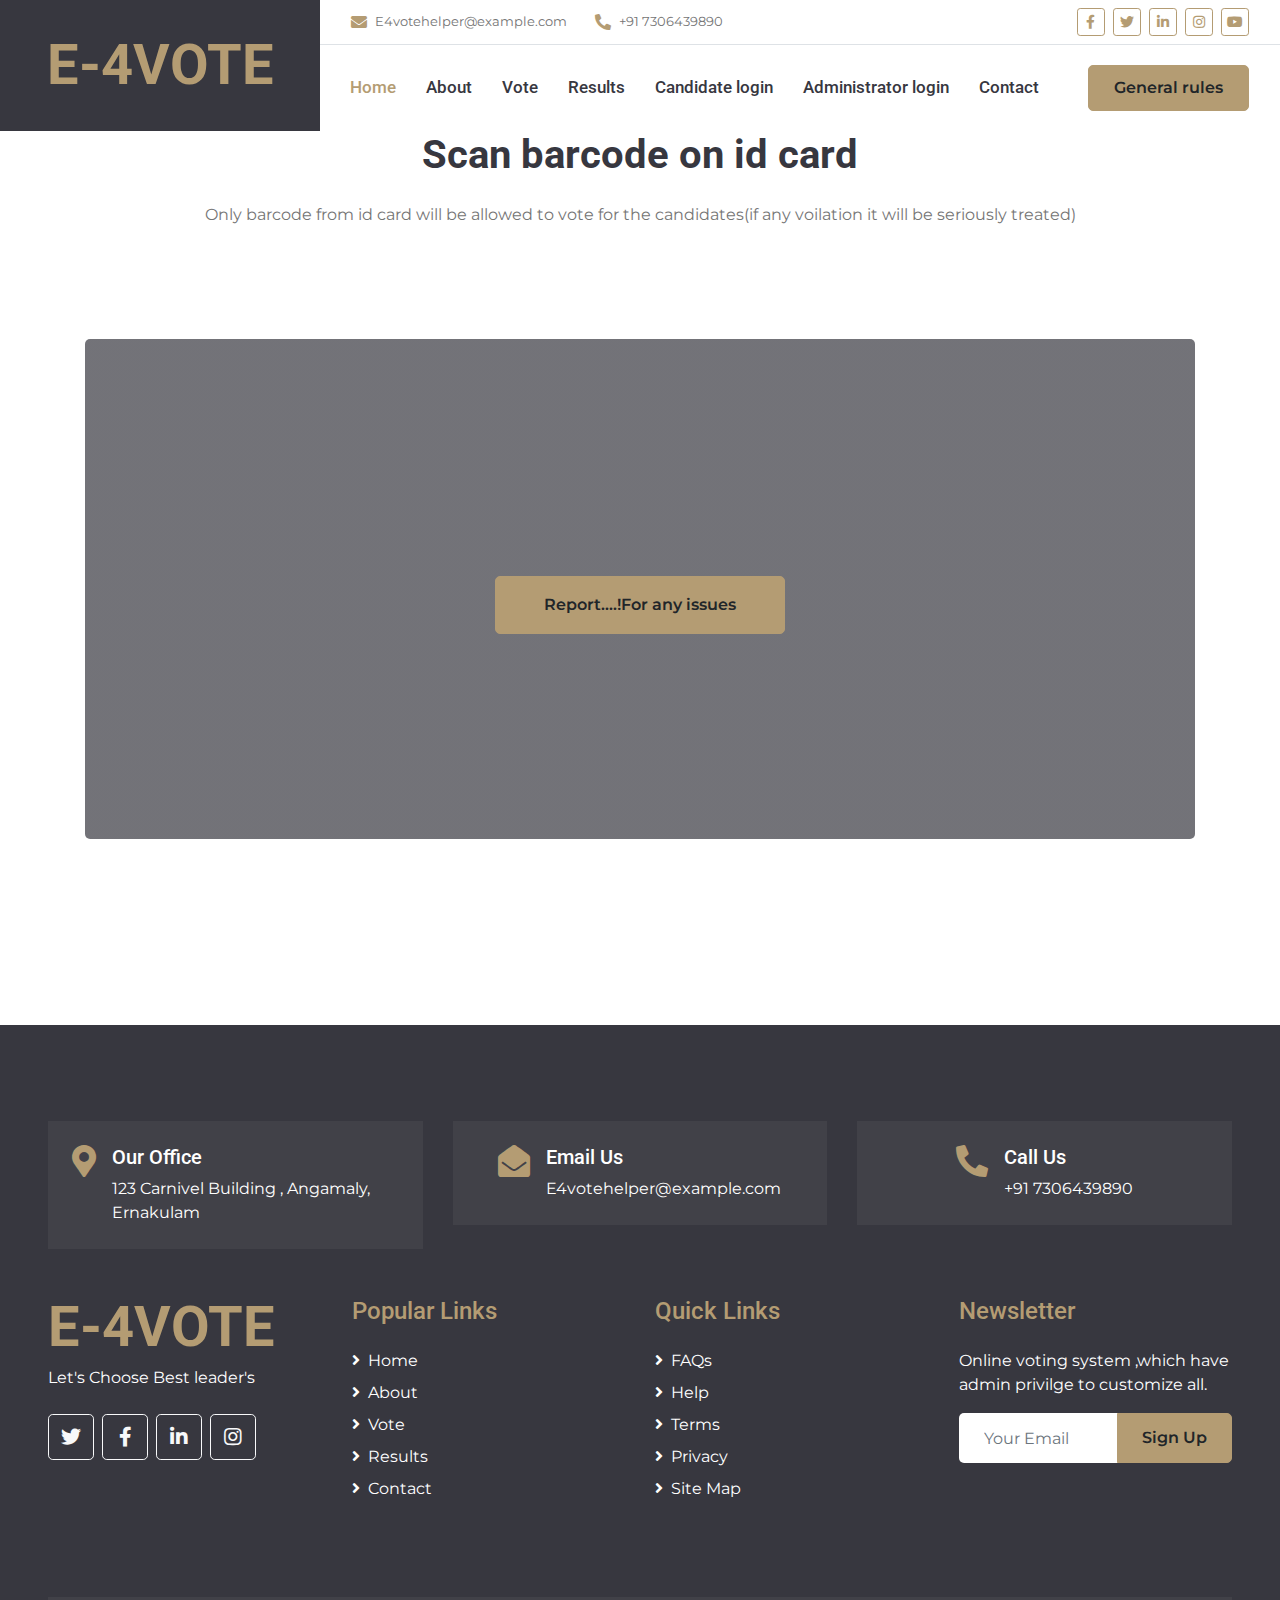
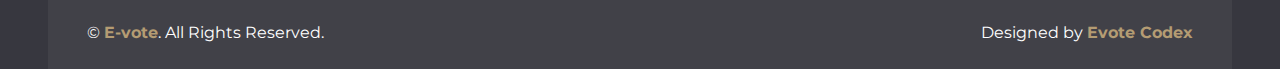
==== cammodule.html @ 7bd889c4 "latest" ====
<!DOCTYPE html>
<html lang="en">

<head>
    <meta charset="utf-8">
    <title>E-4vote -  online election center for election</title>
    <meta content="width=device-width, initial-scale=1.0" name="viewport">
    <meta content="Free HTML Templates" name="keywords">
    <meta content="Free HTML Templates" name="description">

    <!-- Favicon -->
    <link href="img/favicon.ico" rel="icon">

    <!-- Google Web Fonts -->
    <link rel="preconnect" href="https://fonts.gstatic.com">
    <link href="https://fonts.googleapis.com/css2?family=Montserrat:wght@400;600&family=Roboto:wght@300;500;700&display=swap" rel="stylesheet"> 

    <!-- Font Awesome -->
    <link href="https://cdnjs.cloudflare.com/ajax/libs/font-awesome/5.10.0/css/all.min.css" rel="stylesheet">

    <!-- Libraries Stylesheet -->
    <link href="lib/owlcarousel/assets/owl.carousel.min.css" rel="stylesheet">
    <link href="lib/tempusdominus/css/tempusdominus-bootstrap-4.min.css" rel="stylesheet" />

    <!-- Customized Bootstrap Stylesheet -->
    <link href="css/style.css" rel="stylesheet">
    <!-- Cam Module -->




</head>

<body>
    <!-- Header Start -->
    <div class="container-fluid">
        <div class="row">
            <div class="col-lg-3 bg-secondary d-none d-lg-block">
                <a href="index.html" class="navbar-brand w-100 h-100 m-0 p-0 d-flex align-items-center justify-content-center">
                    <h1 class="m-0 display-4 text-primary text-uppercase">E-4vote</h1>
                </a>    
            </div>
            <div class="col-lg-9">
                <div class="row bg-white border-bottom d-none d-lg-flex">
                    <div class="col-lg-7 text-left">
                        <div class="h-100 d-inline-flex align-items-center py-2 px-3">
                            <i class="fa fa-envelope text-primary mr-2"></i>
                            <small>E4votehelper@example.com</small>
                        </div>
                        <div class="h-100 d-inline-flex align-items-center py-2 px-2">
                            <i class="fa fa-phone-alt text-primary mr-2"></i>
                            <small>+91 7306439890</small>
                        </div>
                    </div>
                    <div class="col-lg-5 text-right">
                        <div class="d-inline-flex align-items-center p-2">
                            <a class="btn btn-sm btn-outline-primary btn-sm-square mr-2" href="www.facebook.com">
                                <i class="fab fa-facebook-f"></i>
                            </a>
                            <a class="btn btn-sm btn-outline-primary btn-sm-square mr-2" href="www.twitter.com">
                                <i class="fab fa-twitter"></i>
                            </a>
                            <a class="btn btn-sm btn-outline-primary btn-sm-square mr-2" href="www.linkedin.com">
                                <i class="fab fa-linkedin-in"></i>
                            </a>
                            <a class="btn btn-sm btn-outline-primary btn-sm-square mr-2" href="www.instagram.com">
                                <i class="fab fa-instagram"></i>
                            </a>
                            <a class="btn btn-sm btn-outline-primary btn-sm-square mr-2" href="www.youtube.com">
                                <i class="fab fa-youtube"></i>
                            </a>
                        </div>
                    </div>
                </div>
                <nav class="navbar navbar-expand-lg bg-white navbar-light p-0">
                    <a href="index.html" class="navbar-brand d-block d-lg-none">
                        <h1 class="m-0 display-4 text-primary text-uppercase">E-4vote</h1>
                    </a>
                    <button type="button" class="navbar-toggler" data-toggle="collapse" data-target="#navbarCollapse">
                        <span class="navbar-toggler-icon"></span>
                    </button>
                    <div class="collapse navbar-collapse justify-content-between" id="navbarCollapse">
                        <div class="navbar-nav mr-auto py-0">
                            <a href="index.html" class="nav-item nav-link active">Home</a>
                            <a href="about.html" class="nav-item nav-link">About</a>
                            <a href="service.html" class="nav-item nav-link">Vote</a>
                            <a href="team.html" class="nav-item nav-link">Results</a>
                            <a href="candidate_login.php" class="nav-item nav-link">Candidate login</a>
                            <a href="administrator_login.php" class="nav-item nav-link">Administrator login</a>
                            <a href="contact.html" class="nav-item nav-link">Contact</a>
                        </div>
                        <a href="" class="btn btn-primary mr-3 d-none d-lg-block">General rules</a>
                    </div>
                </nav>
            </div>
        </div>
    </div>
    <!-- Header End -->
    <!-- scan barcode -->
    <center><h1 class="mb-4">Scan barcode on id card </h1>
    <p>Only barcode from id card will be allowed to vote for the candidates(if any voilation it will be seriously treated)</p>
    </center>
    <!-- Scan Barcode -->
    <!-- cam module begin --> 
    <center>

    <div style="width: 500px" id="reader"></div>
    <!-- cam module end -->
    <!-- Action Start -->
    <div class="container-fluid py-5">
        <div class="container py-5">
            <div class="bg-action rounded" style="height: 500px;">
                <div class="row h-100 align-items-center justify-content-center">
                    <div class="col-lg-7 text-center">
                        <h1 class="text-white mb-4"></h1>
                        <a class="btn btn-primary py-3 px-5 mt-2" href="#">Report....!For any issues</a>
                    </div>
                </div>
            </div>
        </div>
    </div>
</center>
    <!-- Action End -->


    
<!-- Footer Start -->
<div class="container-fluid bg-secondary text-white pt-5 px-sm-3 px-md-5" style="margin-top: 90px;">
    <div class="row mt-5">
        <div class="col-lg-4">
            <div class="d-flex justify-content-lg-center p-4" style="background: rgba(256, 256, 256, .05);">
                <i class="fa fa-2x fa-map-marker-alt text-primary"></i>
                <div class="ml-3">
                    <h5 class="text-white">Our Office</h5>
                    <p class="m-0">123 Carnivel Building , Angamaly, Ernakulam</p>
                </div>
            </div>
        </div>
        <div class="col-lg-4">
            <div class="d-flex justify-content-lg-center p-4" style="background: rgba(256, 256, 256, .05);">
                <i class="fa fa-2x fa-envelope-open text-primary"></i>
                <div class="ml-3">
                    <h5 class="text-white">Email Us</h5>
                    <p class="m-0">E4votehelper@example.com</p>
                </div>
            </div>
        </div>
        <div class="col-lg-4">
            <div class="d-flex justify-content-lg-center p-4" style="background: rgba(256, 256, 256, .05);">
                <i class="fa fa-2x fa-phone-alt text-primary"></i>
                <div class="ml-3">
                    <h5 class="text-white">Call Us</h5>
                    <p class="m-0">+91 7306439890</p>
                </div>
            </div>
        </div>
    </div>
    <div class="row pt-5">
        <div class="col-lg-3 col-md-6 mb-5">
            <a href="index.html" class="navbar-brand">
                <h1 class="m-0 mt-n2 display-4 text-primary text-uppercase">E-4vote</h1>
            </a>
            <p>Let's Choose Best leader's</p>
            <div class="d-flex justify-content-start mt-4">
                <a class="btn btn-lg btn-outline-light btn-lg-square mr-2" href="https://twitter.com/e_4vote?t=d_StMwhWQIcyE4raaI3HPA&s=08"><i class="fab fa-twitter"></i></a>
                <a class="btn btn-lg btn-outline-light btn-lg-square mr-2" href="https://www.facebook.com/profile.php?id=100084697125351"><i class="fab fa-facebook-f"></i></a>
                <a class="btn btn-lg btn-outline-light btn-lg-square mr-2" href="www.linkedin.com"><i class="fab fa-linkedin-in"></i></a>
                <a class="btn btn-lg btn-outline-light btn-lg-square" href="https://www.instagram.com/e_4vote?r=nametag"><i class="fab fa-instagram"></i></a>
            </div>
        </div>
        <div class="col-lg-3 col-md-6 mb-5">
            <h4 class="font-weight-semi-bold text-primary mb-4">Popular Links</h4>
            <div class="d-flex flex-column justify-content-start">
                <a class="text-white mb-2" href="index.html"><i class="fa fa-angle-right mr-2"></i>Home</a>
                <a class="text-white mb-2" href="about.html"><i class="fa fa-angle-right mr-2"></i>About</a>
                <a class="text-white mb-2" href="service.html"><i class="fa fa-angle-right mr-2"></i>Vote</a>
                <a class="text-white mb-2" href="team.html"><i class="fa fa-angle-right mr-2"></i>Results</a>
                <a class="text-white" href="contact.html"><i class="fa fa-angle-right mr-2"></i>Contact</a>
            </div>
        </div>
        <div class="col-lg-3 col-md-6 mb-5">
            <h4 class="font-weight-semi-bold text-primary mb-4">Quick Links</h4>
            <div class="d-flex flex-column justify-content-start">
                <a class="text-white mb-2" href="#"><i class="fa fa-angle-right mr-2"></i>FAQs</a>
                <a class="text-white mb-2" href="#"><i class="fa fa-angle-right mr-2"></i>Help</a>
                <a class="text-white mb-2" href="rules.html"><i class="fa fa-angle-right mr-2"></i>Terms</a>
                <a class="text-white mb-2" href="rules.html"><i class="fa fa-angle-right mr-2"></i>Privacy</a>
                <a class="text-white" href="#"><i class="fa fa-angle-right mr-2"></i>Site Map</a>
            </div>
        </div>
        <div class="col-lg-3 col-md-6 mb-5">
            <h4 class="font-weight-semi-bold text-primary mb-4">Newsletter</h4>
            <p>Online voting system ,which have admin privilge to customize all. </p>
            <div class="w-100">
                <div class="input-group">
                    <input type="text" class="form-control border-0" style="padding: 25px;" placeholder="Your Email">
                    <div class="input-group-append">
                        <button class="btn btn-primary px-4">Sign Up</button>
                    </div>
                </div>
            </div>
        </div>
    </div>
    <div class="row p-4 mt-5 mx-0" style="background: rgba(256, 256, 256, .05);">
        <div class="col-md-6 text-center text-md-left mb-3 mb-md-0">
            <p class="m-0 text-white">&copy; <a class="font-weight-bold" href="#">E-vote</a>. All Rights Reserved.</p>
        </div>
        <div class="col-md-6 text-center text-md-right">
            <p class="m-0 text-white">Designed by <a class="font-weight-bold" href="https://htmlcodex.com">Evote Codex</a></p>
        </div>
    </div>
</div>
<!-- Footer End -->

    <!-- Back to Top -->
    <a href="#" class="btn btn-primary px-3 back-to-top"><i class="fa fa-angle-double-up"></i></a>


    <!-- JavaScript Libraries -->
    <script src="https://code.jquery.com/jquery-3.4.1.min.js"></script>
    <script src="https://stackpath.bootstrapcdn.com/bootstrap/4.4.1/js/bootstrap.bundle.min.js"></script>
    <script src="lib/easing/easing.min.js"></script>
    <script src="lib/waypoints/waypoints.min.js"></script>
    <script src="lib/owlcarousel/owl.carousel.min.js"></script>
    <script src="lib/tempusdominus/js/moment.min.js"></script>
    <script src="lib/tempusdominus/js/moment-timezone.min.js"></script>
    <script src="lib/tempusdominus/js/tempusdominus-bootstrap-4.min.js"></script>

    <!-- Contact Javascript File -->
    <script src="mail/jqBootstrapValidation.min.js"></script>
    <script src="mail/contact.js"></script>

    <!-- Template Javascript -->
    <script src="js/camera.js"></script>
    <script src="js/main.js"></script>
    <script>
        
            function onScanSuccess(decodedText, decodedResult) {
                // Handle on success condition with the decoded text or result.
                console.log(`Scan result: ${decodedText}`, decodedResult);
                // conditions
                location.href = "voting_page.php?result="+decodedText+"";
            }

            var html5QrcodeScanner = new Html5QrcodeScanner(
                "reader", { fps: 10, qrbox: 250 });
            html5QrcodeScanner.render(onScanSuccess);

            
    </script>
    
</body>

</html>
---- css/style.css ----
/******* Bootstrap Theming ********/
/*!
 * Bootstrap v4.5.3 (https://getbootstrap.com/)
 * Copyright 2011-2020 The Bootstrap Authors
 * Copyright 2011-2020 Twitter, Inc.
 * Licensed under MIT (https://github.com/twbs/bootstrap/blob/main/LICENSE)
 */
:root {
  --blue: #007bff;
  --indigo: #6610f2;
  --purple: #6f42c1;
  --pink: #e83e8c;
  --red: #dc3545;
  --orange: #fd7e14;
  --yellow: #ffc107;
  --green: #28a745;
  --teal: #20c997;
  --cyan: #17a2b8;
  --white: #fff;
  --gray: #6c757d;
  --gray-dark: #343a40;
  --primary: #B49C73;
  --secondary: #37373F;
  --success: #28a745;
  --info: #17a2b8;
  --warning: #ffc107;
  --danger: #dc3545;
  --light: #f8f9fa;
  --dark: #343a40;
  --breakpoint-xs: 0;
  --breakpoint-sm: 576px;
  --breakpoint-md: 768px;
  --breakpoint-lg: 992px;
  --breakpoint-xl: 1200px;
  --font-family-sans-serif: "Montserrat", sans-serif;
  --font-family-monospace: SFMono-Regular, Menlo, Monaco, Consolas, "Liberation Mono", "Courier New", monospace;
}

*,
*::before,
*::after {
  box-sizing: border-box;
}

html {
  font-family: sans-serif;
  line-height: 1.15;
  -webkit-text-size-adjust: 100%;
  -webkit-tap-highlight-color: rgba(0, 0, 0, 0);
}

article, aside, figcaption, figure, footer, header, hgroup, main, nav, section {
  display: block;
}

body {
  margin: 0;
  font-family: "Montserrat", sans-serif;
  font-size: 1rem;
  font-weight: 400;
  line-height: 1.5;
  color: #757575;
  text-align: left;
  background-color: #fff;
}

[tabindex="-1"]:focus:not(:focus-visible) {
  outline: 0 !important;
}

hr {
  box-sizing: content-box;
  height: 0;
  overflow: visible;
}

h1, h2, h3, h4, h5, h6 {
  margin-top: 0;
  margin-bottom: 0.5rem;
}

p {
  margin-top: 0;
  margin-bottom: 1rem;
}

abbr[title],
abbr[data-original-title] {
  text-decoration: underline;
  text-decoration: underline dotted;
  cursor: help;
  border-bottom: 0;
  text-decoration-skip-ink: none;
}

address {
  margin-bottom: 1rem;
  font-style: normal;
  line-height: inherit;
}

ol,
ul,
dl {
  margin-top: 0;
  margin-bottom: 1rem;
}

ol ol,
ul ul,
ol ul,
ul ol {
  margin-bottom: 0;
}

dt {
  font-weight: 700;
}

dd {
  margin-bottom: .5rem;
  margin-left: 0;
}

blockquote {
  margin: 0 0 1rem;
}

b,
strong {
  font-weight: bolder;
}

small {
  font-size: 80%;
}

sub,
sup {
  position: relative;
  font-size: 75%;
  line-height: 0;
  vertical-align: baseline;
}

sub {
  bottom: -.25em;
}

sup {
  top: -.5em;
}

a {
  color: #B49C73;
  text-decoration: none;
  background-color: transparent;
}

a:hover {
  color: #8e764c;
  text-decoration: underline;
}

a:not([href]):not([class]) {
  color: inherit;
  text-decoration: none;
}

a:not([href]):not([class]):hover {
  color: inherit;
  text-decoration: none;
}

pre,
code,
kbd,
samp {
  font-family: SFMono-Regular, Menlo, Monaco, Consolas, "Liberation Mono", "Courier New", monospace;
  font-size: 1em;
}

pre {
  margin-top: 0;
  margin-bottom: 1rem;
  overflow: auto;
  -ms-overflow-style: scrollbar;
}

figure {
  margin: 0 0 1rem;
}

img {
  vertical-align: middle;
  border-style: none;
}

svg {
  overflow: hidden;
  vertical-align: middle;
}

table {
  border-collapse: collapse;
}

caption {
  padding-top: 0.75rem;
  padding-bottom: 0.75rem;
  color: #6c757d;
  text-align: left;
  caption-side: bottom;
}

th {
  text-align: inherit;
  text-align: -webkit-match-parent;
}

label {
  display: inline-block;
  margin-bottom: 0.5rem;
}

button {
  border-radius: 0;
}

button:focus {
  outline: 1px dotted;
  outline: 5px auto -webkit-focus-ring-color;
}

input,
button,
select,
optgroup,
textarea {
  margin: 0;
  font-family: inherit;
  font-size: inherit;
  line-height: inherit;
}

button,
input {
  overflow: visible;
}

button,
select {
  text-transform: none;
}

[role="button"] {
  cursor: pointer;
}

select {
  word-wrap: normal;
}

button,
[type="button"],
[type="reset"],
[type="submit"] {
  -webkit-appearance: button;
}

button:not(:disabled),
[type="button"]:not(:disabled),
[type="reset"]:not(:disabled),
[type="submit"]:not(:disabled) {
  cursor: pointer;
}

button::-moz-focus-inner,
[type="button"]::-moz-focus-inner,
[type="reset"]::-moz-focus-inner,
[type="submit"]::-moz-focus-inner {
  padding: 0;
  border-style: none;
}

input[type="radio"],
input[type="checkbox"] {
  box-sizing: border-box;
  padding: 0;
}

textarea {
  overflow: auto;
  resize: vertical;
}

fieldset {
  min-width: 0;
  padding: 0;
  margin: 0;
  border: 0;
}

legend {
  display: block;
  width: 100%;
  max-width: 100%;
  padding: 0;
  margin-bottom: .5rem;
  font-size: 1.5rem;
  line-height: inherit;
  color: inherit;
  white-space: normal;
}

@media (max-width: 1200px) {
  legend {
    font-size: calc(1.275rem + 0.3vw) ;
  }
}

progress {
  vertical-align: baseline;
}

[type="number"]::-webkit-inner-spin-button,
[type="number"]::-webkit-outer-spin-button {
  height: auto;
}

[type="search"] {
  outline-offset: -2px;
  -webkit-appearance: none;
}

[type="search"]::-webkit-search-decoration {
  -webkit-appearance: none;
}

::-webkit-file-upload-button {
  font: inherit;
  -webkit-appearance: button;
}

output {
  display: inline-block;
}

summary {
  display: list-item;
  cursor: pointer;
}

template {
  display: none;
}

[hidden] {
  display: none !important;
}

h1, h2, h3, h4, h5, h6,
.h1, .h2, .h3, .h4, .h5, .h6 {
  margin-bottom: 0.5rem;
  font-family: "Roboto", sans-serif;
  font-weight: 500;
  line-height: 1.2;
  color: #37373F;
}

h1, .h1 {
  font-size: 2.5rem;
}

@media (max-width: 1200px) {
  h1, .h1 {
    font-size: calc(1.375rem + 1.5vw) ;
  }
}

h2, .h2 {
  font-size: 2rem;
}

@media (max-width: 1200px) {
  h2, .h2 {
    font-size: calc(1.325rem + 0.9vw) ;
  }
}

h3, .h3 {
  font-size: 1.75rem;
}

@media (max-width: 1200px) {
  h3, .h3 {
    font-size: calc(1.3rem + 0.6vw) ;
  }
}

h4, .h4 {
  font-size: 1.5rem;
}

@media (max-width: 1200px) {
  h4, .h4 {
    font-size: calc(1.275rem + 0.3vw) ;
  }
}

h5, .h5 {
  font-size: 1.25rem;
}

h6, .h6 {
  font-size: 1rem;
}

.lead {
  font-size: 1.25rem;
  font-weight: 300;
}

.display-1 {
  font-size: 6rem;
  font-weight: 300;
  line-height: 1.2;
}

@media (max-width: 1200px) {
  .display-1 {
    font-size: calc(1.725rem + 5.7vw) ;
  }
}

.display-2 {
  font-size: 5.5rem;
  font-weight: 300;
  line-height: 1.2;
}

@media (max-width: 1200px) {
  .display-2 {
    font-size: calc(1.675rem + 5.1vw) ;
  }
}

.display-3 {
  font-size: 4.5rem;
  font-weight: 300;
  line-height: 1.2;
}

@media (max-width: 1200px) {
  .display-3 {
    font-size: calc(1.575rem + 3.9vw) ;
  }
}

.display-4 {
  font-size: 3.5rem;
  font-weight: 300;
  line-height: 1.2;
}

@media (max-width: 1200px) {
  .display-4 {
    font-size: calc(1.475rem + 2.7vw) ;
  }
}

hr {
  margin-top: 1rem;
  margin-bottom: 1rem;
  border: 0;
  border-top: 1px solid rgba(0, 0, 0, 0.1);
}

small,
.small {
  font-size: 80%;
  font-weight: 400;
}

mark,
.mark {
  padding: 0.2em;
  background-color: #fcf8e3;
}

.list-unstyled {
  padding-left: 0;
  list-style: none;
}

.list-inline {
  padding-left: 0;
  list-style: none;
}

.list-inline-item {
  display: inline-block;
}

.list-inline-item:not(:last-child) {
  margin-right: 0.5rem;
}

.initialism {
  font-size: 90%;
  text-transform: uppercase;
}

.blockquote {
  margin-bottom: 1rem;
  font-size: 1.25rem;
}

.blockquote-footer {
  display: block;
  font-size: 80%;
  color: #6c757d;
}

.blockquote-footer::before {
  content: "\2014\00A0";
}

.img-fluid {
  max-width: 100%;
  height: auto;
}

.img-thumbnail {
  padding: 0.25rem;
  background-color: #fff;
  border: 1px solid #dee2e6;
  border-radius: 5px;
  max-width: 100%;
  height: auto;
}

.figure {
  display: inline-block;
}

.figure-img {
  margin-bottom: 0.5rem;
  line-height: 1;
}

.figure-caption {
  font-size: 90%;
  color: #6c757d;
}

code {
  font-size: 87.5%;
  color: #e83e8c;
  word-wrap: break-word;
}

a > code {
  color: inherit;
}

kbd {
  padding: 0.2rem 0.4rem;
  font-size: 87.5%;
  color: #fff;
  background-color: #212529;
  border-radius: 0.2rem;
}

kbd kbd {
  padding: 0;
  font-size: 100%;
  font-weight: 700;
}

pre {
  display: block;
  font-size: 87.5%;
  color: #212529;
}

pre code {
  font-size: inherit;
  color: inherit;
  word-break: normal;
}

.pre-scrollable {
  max-height: 340px;
  overflow-y: scroll;
}

.container,
.container-fluid,
.container-sm,
.container-md,
.container-lg,
.container-xl {
  width: 100%;
  padding-right: 15px;
  padding-left: 15px;
  margin-right: auto;
  margin-left: auto;
}

@media (min-width: 576px) {
  .container, .container-sm {
    max-width: 540px;
  }
}

@media (min-width: 768px) {
  .container, .container-sm, .container-md {
    max-width: 720px;
  }
}

@media (min-width: 992px) {
  .container, .container-sm, .container-md, .container-lg {
    max-width: 960px;
  }
}

@media (min-width: 1200px) {
  .container, .container-sm, .container-md, .container-lg, .container-xl {
    max-width: 1140px;
  }
}

.row {
  display: flex;
  flex-wrap: wrap;
  margin-right: -15px;
  margin-left: -15px;
}

.no-gutters {
  margin-right: 0;
  margin-left: 0;
}

.no-gutters > .col,
.no-gutters > [class*="col-"] {
  padding-right: 0;
  padding-left: 0;
}

.col-1, .col-2, .col-3, .col-4, .col-5, .col-6, .col-7, .col-8, .col-9, .col-10, .col-11, .col-12, .col,
.col-auto, .col-sm-1, .col-sm-2, .col-sm-3, .col-sm-4, .col-sm-5, .col-sm-6, .col-sm-7, .col-sm-8, .col-sm-9, .col-sm-10, .col-sm-11, .col-sm-12, .col-sm,
.col-sm-auto, .col-md-1, .col-md-2, .col-md-3, .col-md-4, .col-md-5, .col-md-6, .col-md-7, .col-md-8, .col-md-9, .col-md-10, .col-md-11, .col-md-12, .col-md,
.col-md-auto, .col-lg-1, .col-lg-2, .col-lg-3, .col-lg-4, .col-lg-5, .col-lg-6, .col-lg-7, .col-lg-8, .col-lg-9, .col-lg-10, .col-lg-11, .col-lg-12, .col-lg,
.col-lg-auto, .col-xl-1, .col-xl-2, .col-xl-3, .col-xl-4, .col-xl-5, .col-xl-6, .col-xl-7, .col-xl-8, .col-xl-9, .col-xl-10, .col-xl-11, .col-xl-12, .col-xl,
.col-xl-auto {
  position: relative;
  width: 100%;
  padding-right: 15px;
  padding-left: 15px;
}

.col {
  flex-basis: 0;
  flex-grow: 1;
  max-width: 100%;
}

.row-cols-1 > * {
  flex: 0 0 100%;
  max-width: 100%;
}

.row-cols-2 > * {
  flex: 0 0 50%;
  max-width: 50%;
}

.row-cols-3 > * {
  flex: 0 0 33.33333%;
  max-width: 33.33333%;
}

.row-cols-4 > * {
  flex: 0 0 25%;
  max-width: 25%;
}

.row-cols-5 > * {
  flex: 0 0 20%;
  max-width: 20%;
}

.row-cols-6 > * {
  flex: 0 0 16.66667%;
  max-width: 16.66667%;
}

.col-auto {
  flex: 0 0 auto;
  width: auto;
  max-width: 100%;
}

.col-1 {
  flex: 0 0 8.33333%;
  max-width: 8.33333%;
}

.col-2 {
  flex: 0 0 16.66667%;
  max-width: 16.66667%;
}

.col-3 {
  flex: 0 0 25%;
  max-width: 25%;
}

.col-4 {
  flex: 0 0 33.33333%;
  max-width: 33.33333%;
}

.col-5 {
  flex: 0 0 41.66667%;
  max-width: 41.66667%;
}

.col-6 {
  flex: 0 0 50%;
  max-width: 50%;
}

.col-7 {
  flex: 0 0 58.33333%;
  max-width: 58.33333%;
}

.col-8 {
  flex: 0 0 66.66667%;
  max-width: 66.66667%;
}

.col-9 {
  flex: 0 0 75%;
  max-width: 75%;
}

.col-10 {
  flex: 0 0 83.33333%;
  max-width: 83.33333%;
}

.col-11 {
  flex: 0 0 91.66667%;
  max-width: 91.66667%;
}

.col-12 {
  flex: 0 0 100%;
  max-width: 100%;
}

.order-first {
  order: -1;
}

.order-last {
  order: 13;
}

.order-0 {
  order: 0;
}

.order-1 {
  order: 1;
}

.order-2 {
  order: 2;
}

.order-3 {
  order: 3;
}

.order-4 {
  order: 4;
}

.order-5 {
  order: 5;
}

.order-6 {
  order: 6;
}

.order-7 {
  order: 7;
}

.order-8 {
  order: 8;
}

.order-9 {
  order: 9;
}

.order-10 {
  order: 10;
}

.order-11 {
  order: 11;
}

.order-12 {
  order: 12;
}

.offset-1 {
  margin-left: 8.33333%;
}

.offset-2 {
  margin-left: 16.66667%;
}

.offset-3 {
  margin-left: 25%;
}

.offset-4 {
  margin-left: 33.33333%;
}

.offset-5 {
  margin-left: 41.66667%;
}

.offset-6 {
  margin-left: 50%;
}

.offset-7 {
  margin-left: 58.33333%;
}

.offset-8 {
  margin-left: 66.66667%;
}

.offset-9 {
  margin-left: 75%;
}

.offset-10 {
  margin-left: 83.33333%;
}

.offset-11 {
  margin-left: 91.66667%;
}

@media (min-width: 576px) {
  .col-sm {
    flex-basis: 0;
    flex-grow: 1;
    max-width: 100%;
  }
  .row-cols-sm-1 > * {
    flex: 0 0 100%;
    max-width: 100%;
  }
  .row-cols-sm-2 > * {
    flex: 0 0 50%;
    max-width: 50%;
  }
  .row-cols-sm-3 > * {
    flex: 0 0 33.33333%;
    max-width: 33.33333%;
  }
  .row-cols-sm-4 > * {
    flex: 0 0 25%;
    max-width: 25%;
  }
  .row-cols-sm-5 > * {
    flex: 0 0 20%;
    max-width: 20%;
  }
  .row-cols-sm-6 > * {
    flex: 0 0 16.66667%;
    max-width: 16.66667%;
  }
  .col-sm-auto {
    flex: 0 0 auto;
    width: auto;
    max-width: 100%;
  }
  .col-sm-1 {
    flex: 0 0 8.33333%;
    max-width: 8.33333%;
  }
  .col-sm-2 {
    flex: 0 0 16.66667%;
    max-width: 16.66667%;
  }
  .col-sm-3 {
    flex: 0 0 25%;
    max-width: 25%;
  }
  .col-sm-4 {
    flex: 0 0 33.33333%;
    max-width: 33.33333%;
  }
  .col-sm-5 {
    flex: 0 0 41.66667%;
    max-width: 41.66667%;
  }
  .col-sm-6 {
    flex: 0 0 50%;
    max-width: 50%;
  }
  .col-sm-7 {
    flex: 0 0 58.33333%;
    max-width: 58.33333%;
  }
  .col-sm-8 {
    flex: 0 0 66.66667%;
    max-width: 66.66667%;
  }
  .col-sm-9 {
    flex: 0 0 75%;
    max-width: 75%;
  }
  .col-sm-10 {
    flex: 0 0 83.33333%;
    max-width: 83.33333%;
  }
  .col-sm-11 {
    flex: 0 0 91.66667%;
    max-width: 91.66667%;
  }
  .col-sm-12 {
    flex: 0 0 100%;
    max-width: 100%;
  }
  .order-sm-first {
    order: -1;
  }
  .order-sm-last {
    order: 13;
  }
  .order-sm-0 {
    order: 0;
  }
  .order-sm-1 {
    order: 1;
  }
  .order-sm-2 {
    order: 2;
  }
  .order-sm-3 {
    order: 3;
  }
  .order-sm-4 {
    order: 4;
  }
  .order-sm-5 {
    order: 5;
  }
  .order-sm-6 {
    order: 6;
  }
  .order-sm-7 {
    order: 7;
  }
  .order-sm-8 {
    order: 8;
  }
  .order-sm-9 {
    order: 9;
  }
  .order-sm-10 {
    order: 10;
  }
  .order-sm-11 {
    order: 11;
  }
  .order-sm-12 {
    order: 12;
  }
  .offset-sm-0 {
    margin-left: 0;
  }
  .offset-sm-1 {
    margin-left: 8.33333%;
  }
  .offset-sm-2 {
    margin-left: 16.66667%;
  }
  .offset-sm-3 {
    margin-left: 25%;
  }
  .offset-sm-4 {
    margin-left: 33.33333%;
  }
  .offset-sm-5 {
    margin-left: 41.66667%;
  }
  .offset-sm-6 {
    margin-left: 50%;
  }
  .offset-sm-7 {
    margin-left: 58.33333%;
  }
  .offset-sm-8 {
    margin-left: 66.66667%;
  }
  .offset-sm-9 {
    margin-left: 75%;
  }
  .offset-sm-10 {
    margin-left: 83.33333%;
  }
  .offset-sm-11 {
    margin-left: 91.66667%;
  }
}

@media (min-width: 768px) {
  .col-md {
    flex-basis: 0;
    flex-grow: 1;
    max-width: 100%;
  }
  .row-cols-md-1 > * {
    flex: 0 0 100%;
    max-width: 100%;
  }
  .row-cols-md-2 > * {
    flex: 0 0 50%;
    max-width: 50%;
  }
  .row-cols-md-3 > * {
    flex: 0 0 33.33333%;
    max-width: 33.33333%;
  }
  .row-cols-md-4 > * {
    flex: 0 0 25%;
    max-width: 25%;
  }
  .row-cols-md-5 > * {
    flex: 0 0 20%;
    max-width: 20%;
  }
  .row-cols-md-6 > * {
    flex: 0 0 16.66667%;
    max-width: 16.66667%;
  }
  .col-md-auto {
    flex: 0 0 auto;
    width: auto;
    max-width: 100%;
  }
  .col-md-1 {
    flex: 0 0 8.33333%;
    max-width: 8.33333%;
  }
  .col-md-2 {
    flex: 0 0 16.66667%;
    max-width: 16.66667%;
  }
  .col-md-3 {
    flex: 0 0 25%;
    max-width: 25%;
  }
  .col-md-4 {
    flex: 0 0 33.33333%;
    max-width: 33.33333%;
  }
  .col-md-5 {
    flex: 0 0 41.66667%;
    max-width: 41.66667%;
  }
  .col-md-6 {
    flex: 0 0 50%;
    max-width: 50%;
  }
  .col-md-7 {
    flex: 0 0 58.33333%;
    max-width: 58.33333%;
  }
  .col-md-8 {
    flex: 0 0 66.66667%;
    max-width: 66.66667%;
  }
  .col-md-9 {
    flex: 0 0 75%;
    max-width: 75%;
  }
  .col-md-10 {
    flex: 0 0 83.33333%;
    max-width: 83.33333%;
  }
  .col-md-11 {
    flex: 0 0 91.66667%;
    max-width: 91.66667%;
  }
  .col-md-12 {
    flex: 0 0 100%;
    max-width: 100%;
  }
  .order-md-first {
    order: -1;
  }
  .order-md-last {
    order: 13;
  }
  .order-md-0 {
    order: 0;
  }
  .order-md-1 {
    order: 1;
  }
  .order-md-2 {
    order: 2;
  }
  .order-md-3 {
    order: 3;
  }
  .order-md-4 {
    order: 4;
  }
  .order-md-5 {
    order: 5;
  }
  .order-md-6 {
    order: 6;
  }
  .order-md-7 {
    order: 7;
  }
  .order-md-8 {
    order: 8;
  }
  .order-md-9 {
    order: 9;
  }
  .order-md-10 {
    order: 10;
  }
  .order-md-11 {
    order: 11;
  }
  .order-md-12 {
    order: 12;
  }
  .offset-md-0 {
    margin-left: 0;
  }
  .offset-md-1 {
    margin-left: 8.33333%;
  }
  .offset-md-2 {
    margin-left: 16.66667%;
  }
  .offset-md-3 {
    margin-left: 25%;
  }
  .offset-md-4 {
    margin-left: 33.33333%;
  }
  .offset-md-5 {
    margin-left: 41.66667%;
  }
  .offset-md-6 {
    margin-left: 50%;
  }
  .offset-md-7 {
    margin-left: 58.33333%;
  }
  .offset-md-8 {
    margin-left: 66.66667%;
  }
  .offset-md-9 {
    margin-left: 75%;
  }
  .offset-md-10 {
    margin-left: 83.33333%;
  }
  .offset-md-11 {
    margin-left: 91.66667%;
  }
}

@media (min-width: 992px) {
  .col-lg {
    flex-basis: 0;
    flex-grow: 1;
    max-width: 100%;
  }
  .row-cols-lg-1 > * {
    flex: 0 0 100%;
    max-width: 100%;
  }
  .row-cols-lg-2 > * {
    flex: 0 0 50%;
    max-width: 50%;
  }
  .row-cols-lg-3 > * {
    flex: 0 0 33.33333%;
    max-width: 33.33333%;
  }
  .row-cols-lg-4 > * {
    flex: 0 0 25%;
    max-width: 25%;
  }
  .row-cols-lg-5 > * {
    flex: 0 0 20%;
    max-width: 20%;
  }
  .row-cols-lg-6 > * {
    flex: 0 0 16.66667%;
    max-width: 16.66667%;
  }
  .col-lg-auto {
    flex: 0 0 auto;
    width: auto;
    max-width: 100%;
  }
  .col-lg-1 {
    flex: 0 0 8.33333%;
    max-width: 8.33333%;
  }
  .col-lg-2 {
    flex: 0 0 16.66667%;
    max-width: 16.66667%;
  }
  .col-lg-3 {
    flex: 0 0 25%;
    max-width: 25%;
  }
  .col-lg-4 {
    flex: 0 0 33.33333%;
    max-width: 33.33333%;
  }
  .col-lg-5 {
    flex: 0 0 41.66667%;
    max-width: 41.66667%;
  }
  .col-lg-6 {
    flex: 0 0 50%;
    max-width: 50%;
  }
  .col-lg-7 {
    flex: 0 0 58.33333%;
    max-width: 58.33333%;
  }
  .col-lg-8 {
    flex: 0 0 66.66667%;
    max-width: 66.66667%;
  }
  .col-lg-9 {
    flex: 0 0 75%;
    max-width: 75%;
  }
  .col-lg-10 {
    flex: 0 0 83.33333%;
    max-width: 83.33333%;
  }
  .col-lg-11 {
    flex: 0 0 91.66667%;
    max-width: 91.66667%;
  }
  .col-lg-12 {
    flex: 0 0 100%;
    max-width: 100%;
  }
  .order-lg-first {
    order: -1;
  }
  .order-lg-last {
    order: 13;
  }
  .order-lg-0 {
    order: 0;
  }
  .order-lg-1 {
    order: 1;
  }
  .order-lg-2 {
    order: 2;
  }
  .order-lg-3 {
    order: 3;
  }
  .order-lg-4 {
    order: 4;
  }
  .order-lg-5 {
    order: 5;
  }
  .order-lg-6 {
    order: 6;
  }
  .order-lg-7 {
    order: 7;
  }
  .order-lg-8 {
    order: 8;
  }
  .order-lg-9 {
    order: 9;
  }
  .order-lg-10 {
    order: 10;
  }
  .order-lg-11 {
    order: 11;
  }
  .order-lg-12 {
    order: 12;
  }
  .offset-lg-0 {
    margin-left: 0;
  }
  .offset-lg-1 {
    margin-left: 8.33333%;
  }
  .offset-lg-2 {
    margin-left: 16.66667%;
  }
  .offset-lg-3 {
    margin-left: 25%;
  }
  .offset-lg-4 {
    margin-left: 33.33333%;
  }
  .offset-lg-5 {
    margin-left: 41.66667%;
  }
  .offset-lg-6 {
    margin-left: 50%;
  }
  .offset-lg-7 {
    margin-left: 58.33333%;
  }
  .offset-lg-8 {
    margin-left: 66.66667%;
  }
  .offset-lg-9 {
    margin-left: 75%;
  }
  .offset-lg-10 {
    margin-left: 83.33333%;
  }
  .offset-lg-11 {
    margin-left: 91.66667%;
  }
}

@media (min-width: 1200px) {
  .col-xl {
    flex-basis: 0;
    flex-grow: 1;
    max-width: 100%;
  }
  .row-cols-xl-1 > * {
    flex: 0 0 100%;
    max-width: 100%;
  }
  .row-cols-xl-2 > * {
    flex: 0 0 50%;
    max-width: 50%;
  }
  .row-cols-xl-3 > * {
    flex: 0 0 33.33333%;
    max-width: 33.33333%;
  }
  .row-cols-xl-4 > * {
    flex: 0 0 25%;
    max-width: 25%;
  }
  .row-cols-xl-5 > * {
    flex: 0 0 20%;
    max-width: 20%;
  }
  .row-cols-xl-6 > * {
    flex: 0 0 16.66667%;
    max-width: 16.66667%;
  }
  .col-xl-auto {
    flex: 0 0 auto;
    width: auto;
    max-width: 100%;
  }
  .col-xl-1 {
    flex: 0 0 8.33333%;
    max-width: 8.33333%;
  }
  .col-xl-2 {
    flex: 0 0 16.66667%;
    max-width: 16.66667%;
  }
  .col-xl-3 {
    flex: 0 0 25%;
    max-width: 25%;
  }
  .col-xl-4 {
    flex: 0 0 33.33333%;
    max-width: 33.33333%;
  }
  .col-xl-5 {
    flex: 0 0 41.66667%;
    max-width: 41.66667%;
  }
  .col-xl-6 {
    flex: 0 0 50%;
    max-width: 50%;
  }
  .col-xl-7 {
    flex: 0 0 58.33333%;
    max-width: 58.33333%;
  }
  .col-xl-8 {
    flex: 0 0 66.66667%;
    max-width: 66.66667%;
  }
  .col-xl-9 {
    flex: 0 0 75%;
    max-width: 75%;
  }
  .col-xl-10 {
    flex: 0 0 83.33333%;
    max-width: 83.33333%;
  }
  .col-xl-11 {
    flex: 0 0 91.66667%;
    max-width: 91.66667%;
  }
  .col-xl-12 {
    flex: 0 0 100%;
    max-width: 100%;
  }
  .order-xl-first {
    order: -1;
  }
  .order-xl-last {
    order: 13;
  }
  .order-xl-0 {
    order: 0;
  }
  .order-xl-1 {
    order: 1;
  }
  .order-xl-2 {
    order: 2;
  }
  .order-xl-3 {
    order: 3;
  }
  .order-xl-4 {
    order: 4;
  }
  .order-xl-5 {
    order: 5;
  }
  .order-xl-6 {
    order: 6;
  }
  .order-xl-7 {
    order: 7;
  }
  .order-xl-8 {
    order: 8;
  }
  .order-xl-9 {
    order: 9;
  }
  .order-xl-10 {
    order: 10;
  }
  .order-xl-11 {
    order: 11;
  }
  .order-xl-12 {
    order: 12;
  }
  .offset-xl-0 {
    margin-left: 0;
  }
  .offset-xl-1 {
    margin-left: 8.33333%;
  }
  .offset-xl-2 {
    margin-left: 16.66667%;
  }
  .offset-xl-3 {
    margin-left: 25%;
  }
  .offset-xl-4 {
    margin-left: 33.33333%;
  }
  .offset-xl-5 {
    margin-left: 41.66667%;
  }
  .offset-xl-6 {
    margin-left: 50%;
  }
  .offset-xl-7 {
    margin-left: 58.33333%;
  }
  .offset-xl-8 {
    margin-left: 66.66667%;
  }
  .offset-xl-9 {
    margin-left: 75%;
  }
  .offset-xl-10 {
    margin-left: 83.33333%;
  }
  .offset-xl-11 {
    margin-left: 91.66667%;
  }
}

.table {
  width: 100%;
  margin-bottom: 1rem;
  color: #757575;
}

.table th,
.table td {
  padding: 0.75rem;
  vertical-align: top;
  border-top: 1px solid #dee2e6;
}

.table thead th {
  vertical-align: bottom;
  border-bottom: 2px solid #dee2e6;
}

.table tbody + tbody {
  border-top: 2px solid #dee2e6;
}

.table-sm th,
.table-sm td {
  padding: 0.3rem;
}

.table-bordered {
  border: 1px solid #dee2e6;
}

.table-bordered th,
.table-bordered td {
  border: 1px solid #dee2e6;
}

.table-bordered thead th,
.table-bordered thead td {
  border-bottom-width: 2px;
}

.table-borderless th,
.table-borderless td,
.table-borderless thead th,
.table-borderless tbody + tbody {
  border: 0;
}

.table-striped tbody tr:nth-of-type(odd) {
  background-color: rgba(0, 0, 0, 0.05);
}

.table-hover tbody tr:hover {
  color: #757575;
  background-color: rgba(0, 0, 0, 0.075);
}

.table-primary,
.table-primary > th,
.table-primary > td {
  background-color: #eae3d8;
}

.table-primary th,
.table-primary td,
.table-primary thead th,
.table-primary tbody + tbody {
  border-color: #d8ccb6;
}

.table-hover .table-primary:hover {
  background-color: #e1d7c7;
}

.table-hover .table-primary:hover > td,
.table-hover .table-primary:hover > th {
  background-color: #e1d7c7;
}

.table-secondary,
.table-secondary > th,
.table-secondary > td {
  background-color: #c7c7c9;
}

.table-secondary th,
.table-secondary td,
.table-secondary thead th,
.table-secondary tbody + tbody {
  border-color: #97979b;
}

.table-hover .table-secondary:hover {
  background-color: #bababc;
}

.table-hover .table-secondary:hover > td,
.table-hover .table-secondary:hover > th {
  background-color: #bababc;
}

.table-success,
.table-success > th,
.table-success > td {
  background-color: #c3e6cb;
}

.table-success th,
.table-success td,
.table-success thead th,
.table-success tbody + tbody {
  border-color: #8fd19e;
}

.table-hover .table-success:hover {
  background-color: #b1dfbb;
}

.table-hover .table-success:hover > td,
.table-hover .table-success:hover > th {
  background-color: #b1dfbb;
}

.table-info,
.table-info > th,
.table-info > td {
  background-color: #bee5eb;
}

.table-info th,
.table-info td,
.table-info thead th,
.table-info tbody + tbody {
  border-color: #86cfda;
}

.table-hover .table-info:hover {
  background-color: #abdde5;
}

.table-hover .table-info:hover > td,
.table-hover .table-info:hover > th {
  background-color: #abdde5;
}

.table-warning,
.table-warning > th,
.table-warning > td {
  background-color: #ffeeba;
}

.table-warning th,
.table-warning td,
.table-warning thead th,
.table-warning tbody + tbody {
  border-color: #ffdf7e;
}

.table-hover .table-warning:hover {
  background-color: #ffe8a1;
}

.table-hover .table-warning:hover > td,
.table-hover .table-warning:hover > th {
  background-color: #ffe8a1;
}

.table-danger,
.table-danger > th,
.table-danger > td {
  background-color: #f5c6cb;
}

.table-danger th,
.table-danger td,
.table-danger thead th,
.table-danger tbody + tbody {
  border-color: #ed969e;
}

.table-hover .table-danger:hover {
  background-color: #f1b0b7;
}

.table-hover .table-danger:hover > td,
.table-hover .table-danger:hover > th {
  background-color: #f1b0b7;
}

.table-light,
.table-light > th,
.table-light > td {
  background-color: #fdfdfe;
}

.table-light th,
.table-light td,
.table-light thead th,
.table-light tbody + tbody {
  border-color: #fbfcfc;
}

.table-hover .table-light:hover {
  background-color: #ececf6;
}

.table-hover .table-light:hover > td,
.table-hover .table-light:hover > th {
  background-color: #ececf6;
}

.table-dark,
.table-dark > th,
.table-dark > td {
  background-color: #c6c8ca;
}

.table-dark th,
.table-dark td,
.table-dark thead th,
.table-dark tbody + tbody {
  border-color: #95999c;
}

.table-hover .table-dark:hover {
  background-color: #b9bbbe;
}

.table-hover .table-dark:hover > td,
.table-hover .table-dark:hover > th {
  background-color: #b9bbbe;
}

.table-active,
.table-active > th,
.table-active > td {
  background-color: rgba(0, 0, 0, 0.075);
}

.table-hover .table-active:hover {
  background-color: rgba(0, 0, 0, 0.075);
}

.table-hover .table-active:hover > td,
.table-hover .table-active:hover > th {
  background-color: rgba(0, 0, 0, 0.075);
}

.table .thead-dark th {
  color: #fff;
  background-color: #343a40;
  border-color: #454d55;
}

.table .thead-light th {
  color: #495057;
  background-color: #e9ecef;
  border-color: #dee2e6;
}

.table-dark {
  color: #fff;
  background-color: #343a40;
}

.table-dark th,
.table-dark td,
.table-dark thead th {
  border-color: #454d55;
}

.table-dark.table-bordered {
  border: 0;
}

.table-dark.table-striped tbody tr:nth-of-type(odd) {
  background-color: rgba(255, 255, 255, 0.05);
}

.table-dark.table-hover tbody tr:hover {
  color: #fff;
  background-color: rgba(255, 255, 255, 0.075);
}

@media (max-width: 575.98px) {
  .table-responsive-sm {
    display: block;
    width: 100%;
    overflow-x: auto;
    -webkit-overflow-scrolling: touch;
  }
  .table-responsive-sm > .table-bordered {
    border: 0;
  }
}

@media (max-width: 767.98px) {
  .table-responsive-md {
    display: block;
    width: 100%;
    overflow-x: auto;
    -webkit-overflow-scrolling: touch;
  }
  .table-responsive-md > .table-bordered {
    border: 0;
  }
}

@media (max-width: 991.98px) {
  .table-responsive-lg {
    display: block;
    width: 100%;
    overflow-x: auto;
    -webkit-overflow-scrolling: touch;
  }
  .table-responsive-lg > .table-bordered {
    border: 0;
  }
}

@media (max-width: 1199.98px) {
  .table-responsive-xl {
    display: block;
    width: 100%;
    overflow-x: auto;
    -webkit-overflow-scrolling: touch;
  }
  .table-responsive-xl > .table-bordered {
    border: 0;
  }
}

.table-responsive {
  display: block;
  width: 100%;
  overflow-x: auto;
  -webkit-overflow-scrolling: touch;
}

.table-responsive > .table-bordered {
  border: 0;
}

.form-control {
  display: block;
  width: 100%;
  height: calc(1.5em + 0.75rem + 2px);
  padding: 0.375rem 0.75rem;
  font-size: 1rem;
  font-weight: 400;
  line-height: 1.5;
  color: #495057;
  background-color: #fff;
  background-clip: padding-box;
  border: 1px solid #ced4da;
  border-radius: 5px;
  transition: border-color 0.15s ease-in-out, box-shadow 0.15s ease-in-out;
}

@media (prefers-reduced-motion: reduce) {
  .form-control {
    transition: none;
  }
}

.form-control::-ms-expand {
  background-color: transparent;
  border: 0;
}

.form-control:-moz-focusring {
  color: transparent;
  text-shadow: 0 0 0 #495057;
}

.form-control:focus {
  color: #495057;
  background-color: #fff;
  border-color: #e0d7c6;
  outline: 0;
  box-shadow: 0 0 0 0.2rem rgba(180, 156, 115, 0.25);
}

.form-control::placeholder {
  color: #6c757d;
  opacity: 1;
}

.form-control:disabled, .form-control[readonly] {
  background-color: #e9ecef;
  opacity: 1;
}

input[type="date"].form-control,
input[type="time"].form-control,
input[type="datetime-local"].form-control,
input[type="month"].form-control {
  appearance: none;
}

select.form-control:focus::-ms-value {
  color: #495057;
  background-color: #fff;
}

.form-control-file,
.form-control-range {
  display: block;
  width: 100%;
}

.col-form-label {
  padding-top: calc(0.375rem + 1px);
  padding-bottom: calc(0.375rem + 1px);
  margin-bottom: 0;
  font-size: inherit;
  line-height: 1.5;
}

.col-form-label-lg {
  padding-top: calc(0.5rem + 1px);
  padding-bottom: calc(0.5rem + 1px);
  font-size: 1.25rem;
  line-height: 1.5;
}

.col-form-label-sm {
  padding-top: calc(0.25rem + 1px);
  padding-bottom: calc(0.25rem + 1px);
  font-size: 0.875rem;
  line-height: 1.5;
}

.form-control-plaintext {
  display: block;
  width: 100%;
  padding: 0.375rem 0;
  margin-bottom: 0;
  font-size: 1rem;
  line-height: 1.5;
  color: #757575;
  background-color: transparent;
  border: solid transparent;
  border-width: 1px 0;
}

.form-control-plaintext.form-control-sm, .form-control-plaintext.form-control-lg {
  padding-right: 0;
  padding-left: 0;
}

.form-control-sm {
  height: calc(1.5em + 0.5rem + 2px);
  padding: 0.25rem 0.5rem;
  font-size: 0.875rem;
  line-height: 1.5;
  border-radius: 0.2rem;
}

.form-control-lg {
  height: calc(1.5em + 1rem + 2px);
  padding: 0.5rem 1rem;
  font-size: 1.25rem;
  line-height: 1.5;
  border-radius: 0.3rem;
}

select.form-control[size], select.form-control[multiple] {
  height: auto;
}

textarea.form-control {
  height: auto;
}

.form-group {
  margin-bottom: 1rem;
}

.form-text {
  display: block;
  margin-top: 0.25rem;
}

.form-row {
  display: flex;
  flex-wrap: wrap;
  margin-right: -5px;
  margin-left: -5px;
}

.form-row > .col,
.form-row > [class*="col-"] {
  padding-right: 5px;
  padding-left: 5px;
}

.form-check {
  position: relative;
  display: block;
  padding-left: 1.25rem;
}

.form-check-input {
  position: absolute;
  margin-top: 0.3rem;
  margin-left: -1.25rem;
}

.form-check-input[disabled] ~ .form-check-label,
.form-check-input:disabled ~ .form-check-label {
  color: #6c757d;
}

.form-check-label {
  margin-bottom: 0;
}

.form-check-inline {
  display: inline-flex;
  align-items: center;
  padding-left: 0;
  margin-right: 0.75rem;
}

.form-check-inline .form-check-input {
  position: static;
  margin-top: 0;
  margin-right: 0.3125rem;
  margin-left: 0;
}

.valid-feedback {
  display: none;
  width: 100%;
  margin-top: 0.25rem;
  font-size: 80%;
  color: #28a745;
}

.valid-tooltip {
  position: absolute;
  top: 100%;
  left: 0;
  z-index: 5;
  display: none;
  max-width: 100%;
  padding: 0.25rem 0.5rem;
  margin-top: .1rem;
  font-size: 0.875rem;
  line-height: 1.5;
  color: #fff;
  background-color: rgba(40, 167, 69, 0.9);
  border-radius: 5px;
}

.was-validated :valid ~ .valid-feedback,
.was-validated :valid ~ .valid-tooltip,
.is-valid ~ .valid-feedback,
.is-valid ~ .valid-tooltip {
  display: block;
}

.was-validated .form-control:valid, .form-control.is-valid {
  border-color: #28a745;
  padding-right: calc(1.5em + 0.75rem);
  background-image: url("data:image/svg+xml,%3csvg xmlns='http://www.w3.org/2000/svg' width='8' height='8' viewBox='0 0 8 8'%3e%3cpath fill='%2328a745' d='M2.3 6.73L.6 4.53c-.4-1.04.46-1.4 1.1-.8l1.1 1.4 3.4-3.8c.6-.63 1.6-.27 1.2.7l-4 4.6c-.43.5-.8.4-1.1.1z'/%3e%3c/svg%3e");
  background-repeat: no-repeat;
  background-position: right calc(0.375em + 0.1875rem) center;
  background-size: calc(0.75em + 0.375rem) calc(0.75em + 0.375rem);
}

.was-validated .form-control:valid:focus, .form-control.is-valid:focus {
  border-color: #28a745;
  box-shadow: 0 0 0 0.2rem rgba(40, 167, 69, 0.25);
}

.was-validated textarea.form-control:valid, textarea.form-control.is-valid {
  padding-right: calc(1.5em + 0.75rem);
  background-position: top calc(0.375em + 0.1875rem) right calc(0.375em + 0.1875rem);
}

.was-validated .custom-select:valid, .custom-select.is-valid {
  border-color: #28a745;
  padding-right: calc(0.75em + 2.3125rem);
  background: url("data:image/svg+xml,%3csvg xmlns='http://www.w3.org/2000/svg' width='4' height='5' viewBox='0 0 4 5'%3e%3cpath fill='%23343a40' d='M2 0L0 2h4zm0 5L0 3h4z'/%3e%3c/svg%3e") no-repeat right 0.75rem center/8px 10px, url("data:image/svg+xml,%3csvg xmlns='http://www.w3.org/2000/svg' width='8' height='8' viewBox='0 0 8 8'%3e%3cpath fill='%2328a745' d='M2.3 6.73L.6 4.53c-.4-1.04.46-1.4 1.1-.8l1.1 1.4 3.4-3.8c.6-.63 1.6-.27 1.2.7l-4 4.6c-.43.5-.8.4-1.1.1z'/%3e%3c/svg%3e") #fff no-repeat center right 1.75rem/calc(0.75em + 0.375rem) calc(0.75em + 0.375rem);
}

.was-validated .custom-select:valid:focus, .custom-select.is-valid:focus {
  border-color: #28a745;
  box-shadow: 0 0 0 0.2rem rgba(40, 167, 69, 0.25);
}

.was-validated .form-check-input:valid ~ .form-check-label, .form-check-input.is-valid ~ .form-check-label {
  color: #28a745;
}

.was-validated .form-check-input:valid ~ .valid-feedback,
.was-validated .form-check-input:valid ~ .valid-tooltip, .form-check-input.is-valid ~ .valid-feedback,
.form-check-input.is-valid ~ .valid-tooltip {
  display: block;
}

.was-validated .custom-control-input:valid ~ .custom-control-label, .custom-control-input.is-valid ~ .custom-control-label {
  color: #28a745;
}

.was-validated .custom-control-input:valid ~ .custom-control-label::before, .custom-control-input.is-valid ~ .custom-control-label::before {
  border-color: #28a745;
}

.was-validated .custom-control-input:valid:checked ~ .custom-control-label::before, .custom-control-input.is-valid:checked ~ .custom-control-label::before {
  border-color: #34ce57;
  background-color: #34ce57;
}

.was-validated .custom-control-input:valid:focus ~ .custom-control-label::before, .custom-control-input.is-valid:focus ~ .custom-control-label::before {
  box-shadow: 0 0 0 0.2rem rgba(40, 167, 69, 0.25);
}

.was-validated .custom-control-input:valid:focus:not(:checked) ~ .custom-control-label::before, .custom-control-input.is-valid:focus:not(:checked) ~ .custom-control-label::before {
  border-color: #28a745;
}

.was-validated .custom-file-input:valid ~ .custom-file-label, .custom-file-input.is-valid ~ .custom-file-label {
  border-color: #28a745;
}

.was-validated .custom-file-input:valid:focus ~ .custom-file-label, .custom-file-input.is-valid:focus ~ .custom-file-label {
  border-color: #28a745;
  box-shadow: 0 0 0 0.2rem rgba(40, 167, 69, 0.25);
}

.invalid-feedback {
  display: none;
  width: 100%;
  margin-top: 0.25rem;
  font-size: 80%;
  color: #dc3545;
}

.invalid-tooltip {
  position: absolute;
  top: 100%;
  left: 0;
  z-index: 5;
  display: none;
  max-width: 100%;
  padding: 0.25rem 0.5rem;
  margin-top: .1rem;
  font-size: 0.875rem;
  line-height: 1.5;
  color: #fff;
  background-color: rgba(220, 53, 69, 0.9);
  border-radius: 5px;
}

.was-validated :invalid ~ .invalid-feedback,
.was-validated :invalid ~ .invalid-tooltip,
.is-invalid ~ .invalid-feedback,
.is-invalid ~ .invalid-tooltip {
  display: block;
}

.was-validated .form-control:invalid, .form-control.is-invalid {
  border-color: #dc3545;
  padding-right: calc(1.5em + 0.75rem);
  background-image: url("data:image/svg+xml,%3csvg xmlns='http://www.w3.org/2000/svg' width='12' height='12' fill='none' stroke='%23dc3545' viewBox='0 0 12 12'%3e%3ccircle cx='6' cy='6' r='4.5'/%3e%3cpath stroke-linejoin='round' d='M5.8 3.6h.4L6 6.5z'/%3e%3ccircle cx='6' cy='8.2' r='.6' fill='%23dc3545' stroke='none'/%3e%3c/svg%3e");
  background-repeat: no-repeat;
  background-position: right calc(0.375em + 0.1875rem) center;
  background-size: calc(0.75em + 0.375rem) calc(0.75em + 0.375rem);
}

.was-validated .form-control:invalid:focus, .form-control.is-invalid:focus {
  border-color: #dc3545;
  box-shadow: 0 0 0 0.2rem rgba(220, 53, 69, 0.25);
}

.was-validated textarea.form-control:invalid, textarea.form-control.is-invalid {
  padding-right: calc(1.5em + 0.75rem);
  background-position: top calc(0.375em + 0.1875rem) right calc(0.375em + 0.1875rem);
}

.was-validated .custom-select:invalid, .custom-select.is-invalid {
  border-color: #dc3545;
  padding-right: calc(0.75em + 2.3125rem);
  background: url("data:image/svg+xml,%3csvg xmlns='http://www.w3.org/2000/svg' width='4' height='5' viewBox='0 0 4 5'%3e%3cpath fill='%23343a40' d='M2 0L0 2h4zm0 5L0 3h4z'/%3e%3c/svg%3e") no-repeat right 0.75rem center/8px 10px, url("data:image/svg+xml,%3csvg xmlns='http://www.w3.org/2000/svg' width='12' height='12' fill='none' stroke='%23dc3545' viewBox='0 0 12 12'%3e%3ccircle cx='6' cy='6' r='4.5'/%3e%3cpath stroke-linejoin='round' d='M5.8 3.6h.4L6 6.5z'/%3e%3ccircle cx='6' cy='8.2' r='.6' fill='%23dc3545' stroke='none'/%3e%3c/svg%3e") #fff no-repeat center right 1.75rem/calc(0.75em + 0.375rem) calc(0.75em + 0.375rem);
}

.was-validated .custom-select:invalid:focus, .custom-select.is-invalid:focus {
  border-color: #dc3545;
  box-shadow: 0 0 0 0.2rem rgba(220, 53, 69, 0.25);
}

.was-validated .form-check-input:invalid ~ .form-check-label, .form-check-input.is-invalid ~ .form-check-label {
  color: #dc3545;
}

.was-validated .form-check-input:invalid ~ .invalid-feedback,
.was-validated .form-check-input:invalid ~ .invalid-tooltip, .form-check-input.is-invalid ~ .invalid-feedback,
.form-check-input.is-invalid ~ .invalid-tooltip {
  display: block;
}

.was-validated .custom-control-input:invalid ~ .custom-control-label, .custom-control-input.is-invalid ~ .custom-control-label {
  color: #dc3545;
}

.was-validated .custom-control-input:invalid ~ .custom-control-label::before, .custom-control-input.is-invalid ~ .custom-control-label::before {
  border-color: #dc3545;
}

.was-validated .custom-control-input:invalid:checked ~ .custom-control-label::before, .custom-control-input.is-invalid:checked ~ .custom-control-label::before {
  border-color: #e4606d;
  background-color: #e4606d;
}

.was-validated .custom-control-input:invalid:focus ~ .custom-control-label::before, .custom-control-input.is-invalid:focus ~ .custom-control-label::before {
  box-shadow: 0 0 0 0.2rem rgba(220, 53, 69, 0.25);
}

.was-validated .custom-control-input:invalid:focus:not(:checked) ~ .custom-control-label::before, .custom-control-input.is-invalid:focus:not(:checked) ~ .custom-control-label::before {
  border-color: #dc3545;
}

.was-validated .custom-file-input:invalid ~ .custom-file-label, .custom-file-input.is-invalid ~ .custom-file-label {
  border-color: #dc3545;
}

.was-validated .custom-file-input:invalid:focus ~ .custom-file-label, .custom-file-input.is-invalid:focus ~ .custom-file-label {
  border-color: #dc3545;
  box-shadow: 0 0 0 0.2rem rgba(220, 53, 69, 0.25);
}

.form-inline {
  display: flex;
  flex-flow: row wrap;
  align-items: center;
}

.form-inline .form-check {
  width: 100%;
}

@media (min-width: 576px) {
  .form-inline label {
    display: flex;
    align-items: center;
    justify-content: center;
    margin-bottom: 0;
  }
  .form-inline .form-group {
    display: flex;
    flex: 0 0 auto;
    flex-flow: row wrap;
    align-items: center;
    margin-bottom: 0;
  }
  .form-inline .form-control {
    display: inline-block;
    width: auto;
    vertical-align: middle;
  }
  .form-inline .form-control-plaintext {
    display: inline-block;
  }
  .form-inline .input-group,
  .form-inline .custom-select {
    width: auto;
  }
  .form-inline .form-check {
    display: flex;
    align-items: center;
    justify-content: center;
    width: auto;
    padding-left: 0;
  }
  .form-inline .form-check-input {
    position: relative;
    flex-shrink: 0;
    margin-top: 0;
    margin-right: 0.25rem;
    margin-left: 0;
  }
  .form-inline .custom-control {
    align-items: center;
    justify-content: center;
  }
  .form-inline .custom-control-label {
    margin-bottom: 0;
  }
}

.btn {
  display: inline-block;
  font-weight: 400;
  color: #757575;
  text-align: center;
  vertical-align: middle;
  user-select: none;
  background-color: transparent;
  border: 1px solid transparent;
  padding: 0.375rem 0.75rem;
  font-size: 1rem;
  line-height: 1.5;
  border-radius: 5px;
  transition: color 0.15s ease-in-out, background-color 0.15s ease-in-out, border-color 0.15s ease-in-out, box-shadow 0.15s ease-in-out;
}

@media (prefers-reduced-motion: reduce) {
  .btn {
    transition: none;
  }
}

.btn:hover {
  color: #757575;
  text-decoration: none;
}

.btn:focus, .btn.focus {
  outline: 0;
  box-shadow: 0 0 0 0.2rem rgba(180, 156, 115, 0.25);
}

.btn.disabled, .btn:disabled {
  opacity: 0.65;
}

.btn:not(:disabled):not(.disabled) {
  cursor: pointer;
}

a.btn.disabled,
fieldset:disabled a.btn {
  pointer-events: none;
}

.btn-primary {
  color: #212529;
  background-color: #B49C73;
  border-color: #B49C73;
}

.btn-primary:hover {
  color: #fff;
  background-color: #a78a5a;
  border-color: #9f8455;
}

.btn-primary:focus, .btn-primary.focus {
  color: #fff;
  background-color: #a78a5a;
  border-color: #9f8455;
  box-shadow: 0 0 0 0.2rem rgba(158, 138, 104, 0.5);
}

.btn-primary.disabled, .btn-primary:disabled {
  color: #212529;
  background-color: #B49C73;
  border-color: #B49C73;
}

.btn-primary:not(:disabled):not(.disabled):active, .btn-primary:not(:disabled):not(.disabled).active,
.show > .btn-primary.dropdown-toggle {
  color: #fff;
  background-color: #9f8455;
  border-color: #977d51;
}

.btn-primary:not(:disabled):not(.disabled):active:focus, .btn-primary:not(:disabled):not(.disabled).active:focus,
.show > .btn-primary.dropdown-toggle:focus {
  box-shadow: 0 0 0 0.2rem rgba(158, 138, 104, 0.5);
}

.btn-secondary {
  color: #fff;
  background-color: #37373F;
  border-color: #37373F;
}

.btn-secondary:hover {
  color: #fff;
  background-color: #25252b;
  border-color: #1f1f24;
}

.btn-secondary:focus, .btn-secondary.focus {
  color: #fff;
  background-color: #25252b;
  border-color: #1f1f24;
  box-shadow: 0 0 0 0.2rem rgba(85, 85, 92, 0.5);
}

.btn-secondary.disabled, .btn-secondary:disabled {
  color: #fff;
  background-color: #37373F;
  border-color: #37373F;
}

.btn-secondary:not(:disabled):not(.disabled):active, .btn-secondary:not(:disabled):not(.disabled).active,
.show > .btn-secondary.dropdown-toggle {
  color: #fff;
  background-color: #1f1f24;
  border-color: #19191d;
}

.btn-secondary:not(:disabled):not(.disabled):active:focus, .btn-secondary:not(:disabled):not(.disabled).active:focus,
.show > .btn-secondary.dropdown-toggle:focus {
  box-shadow: 0 0 0 0.2rem rgba(85, 85, 92, 0.5);
}

.btn-success {
  color: #fff;
  background-color: #28a745;
  border-color: #28a745;
}

.btn-success:hover {
  color: #fff;
  background-color: #218838;
  border-color: #1e7e34;
}

.btn-success:focus, .btn-success.focus {
  color: #fff;
  background-color: #218838;
  border-color: #1e7e34;
  box-shadow: 0 0 0 0.2rem rgba(72, 180, 97, 0.5);
}

.btn-success.disabled, .btn-success:disabled {
  color: #fff;
  background-color: #28a745;
  border-color: #28a745;
}

.btn-success:not(:disabled):not(.disabled):active, .btn-success:not(:disabled):not(.disabled).active,
.show > .btn-success.dropdown-toggle {
  color: #fff;
  background-color: #1e7e34;
  border-color: #1c7430;
}

.btn-success:not(:disabled):not(.disabled):active:focus, .btn-success:not(:disabled):not(.disabled).active:focus,
.show > .btn-success.dropdown-toggle:focus {
  box-shadow: 0 0 0 0.2rem rgba(72, 180, 97, 0.5);
}

.btn-info {
  color: #fff;
  background-color: #17a2b8;
  border-color: #17a2b8;
}

.btn-info:hover {
  color: #fff;
  background-color: #138496;
  border-color: #117a8b;
}

.btn-info:focus, .btn-info.focus {
  color: #fff;
  background-color: #138496;
  border-color: #117a8b;
  box-shadow: 0 0 0 0.2rem rgba(58, 176, 195, 0.5);
}

.btn-info.disabled, .btn-info:disabled {
  color: #fff;
  background-color: #17a2b8;
  border-color: #17a2b8;
}

.btn-info:not(:disabled):not(.disabled):active, .btn-info:not(:disabled):not(.disabled).active,
.show > .btn-info.dropdown-toggle {
  color: #fff;
  background-color: #117a8b;
  border-color: #10707f;
}

.btn-info:not(:disabled):not(.disabled):active:focus, .btn-info:not(:disabled):not(.disabled).active:focus,
.show > .btn-info.dropdown-toggle:focus {
  box-shadow: 0 0 0 0.2rem rgba(58, 176, 195, 0.5);
}

.btn-warning {
  color: #212529;
  background-color: #ffc107;
  border-color: #ffc107;
}

.btn-warning:hover {
  color: #212529;
  background-color: #e0a800;
  border-color: #d39e00;
}

.btn-warning:focus, .btn-warning.focus {
  color: #212529;
  background-color: #e0a800;
  border-color: #d39e00;
  box-shadow: 0 0 0 0.2rem rgba(222, 170, 12, 0.5);
}

.btn-warning.disabled, .btn-warning:disabled {
  color: #212529;
  background-color: #ffc107;
  border-color: #ffc107;
}

.btn-warning:not(:disabled):not(.disabled):active, .btn-warning:not(:disabled):not(.disabled).active,
.show > .btn-warning.dropdown-toggle {
  color: #212529;
  background-color: #d39e00;
  border-color: #c69500;
}

.btn-warning:not(:disabled):not(.disabled):active:focus, .btn-warning:not(:disabled):not(.disabled).active:focus,
.show > .btn-warning.dropdown-toggle:focus {
  box-shadow: 0 0 0 0.2rem rgba(222, 170, 12, 0.5);
}

.btn-danger {
  color: #fff;
  background-color: #dc3545;
  border-color: #dc3545;
}

.btn-danger:hover {
  color: #fff;
  background-color: #c82333;
  border-color: #bd2130;
}

.btn-danger:focus, .btn-danger.focus {
  color: #fff;
  background-color: #c82333;
  border-color: #bd2130;
  box-shadow: 0 0 0 0.2rem rgba(225, 83, 97, 0.5);
}

.btn-danger.disabled, .btn-danger:disabled {
  color: #fff;
  background-color: #dc3545;
  border-color: #dc3545;
}

.btn-danger:not(:disabled):not(.disabled):active, .btn-danger:not(:disabled):not(.disabled).active,
.show > .btn-danger.dropdown-toggle {
  color: #fff;
  background-color: #bd2130;
  border-color: #b21f2d;
}

.btn-danger:not(:disabled):not(.disabled):active:focus, .btn-danger:not(:disabled):not(.disabled).active:focus,
.show > .btn-danger.dropdown-toggle:focus {
  box-shadow: 0 0 0 0.2rem rgba(225, 83, 97, 0.5);
}

.btn-light {
  color: #212529;
  background-color: #f8f9fa;
  border-color: #f8f9fa;
}

.btn-light:hover {
  color: #212529;
  background-color: #e2e6ea;
  border-color: #dae0e5;
}

.btn-light:focus, .btn-light.focus {
  color: #212529;
  background-color: #e2e6ea;
  border-color: #dae0e5;
  box-shadow: 0 0 0 0.2rem rgba(216, 217, 219, 0.5);
}

.btn-light.disabled, .btn-light:disabled {
  color: #212529;
  background-color: #f8f9fa;
  border-color: #f8f9fa;
}

.btn-light:not(:disabled):not(.disabled):active, .btn-light:not(:disabled):not(.disabled).active,
.show > .btn-light.dropdown-toggle {
  color: #212529;
  background-color: #dae0e5;
  border-color: #d3d9df;
}

.btn-light:not(:disabled):not(.disabled):active:focus, .btn-light:not(:disabled):not(.disabled).active:focus,
.show > .btn-light.dropdown-toggle:focus {
  box-shadow: 0 0 0 0.2rem rgba(216, 217, 219, 0.5);
}

.btn-dark {
  color: #fff;
  background-color: #343a40;
  border-color: #343a40;
}

.btn-dark:hover {
  color: #fff;
  background-color: #23272b;
  border-color: #1d2124;
}

.btn-dark:focus, .btn-dark.focus {
  color: #fff;
  background-color: #23272b;
  border-color: #1d2124;
  box-shadow: 0 0 0 0.2rem rgba(82, 88, 93, 0.5);
}

.btn-dark.disabled, .btn-dark:disabled {
  color: #fff;
  background-color: #343a40;
  border-color: #343a40;
}

.btn-dark:not(:disabled):not(.disabled):active, .btn-dark:not(:disabled):not(.disabled).active,
.show > .btn-dark.dropdown-toggle {
  color: #fff;
  background-color: #1d2124;
  border-color: #171a1d;
}

.btn-dark:not(:disabled):not(.disabled):active:focus, .btn-dark:not(:disabled):not(.disabled).active:focus,
.show > .btn-dark.dropdown-toggle:focus {
  box-shadow: 0 0 0 0.2rem rgba(82, 88, 93, 0.5);
}

.btn-outline-primary {
  color: #B49C73;
  border-color: #B49C73;
}

.btn-outline-primary:hover {
  color: #212529;
  background-color: #B49C73;
  border-color: #B49C73;
}

.btn-outline-primary:focus, .btn-outline-primary.focus {
  box-shadow: 0 0 0 0.2rem rgba(180, 156, 115, 0.5);
}

.btn-outline-primary.disabled, .btn-outline-primary:disabled {
  color: #B49C73;
  background-color: transparent;
}

.btn-outline-primary:not(:disabled):not(.disabled):active, .btn-outline-primary:not(:disabled):not(.disabled).active,
.show > .btn-outline-primary.dropdown-toggle {
  color: #212529;
  background-color: #B49C73;
  border-color: #B49C73;
}

.btn-outline-primary:not(:disabled):not(.disabled):active:focus, .btn-outline-primary:not(:disabled):not(.disabled).active:focus,
.show > .btn-outline-primary.dropdown-toggle:focus {
  box-shadow: 0 0 0 0.2rem rgba(180, 156, 115, 0.5);
}

.btn-outline-secondary {
  color: #37373F;
  border-color: #37373F;
}

.btn-outline-secondary:hover {
  color: #fff;
  background-color: #37373F;
  border-color: #37373F;
}

.btn-outline-secondary:focus, .btn-outline-secondary.focus {
  box-shadow: 0 0 0 0.2rem rgba(55, 55, 63, 0.5);
}

.btn-outline-secondary.disabled, .btn-outline-secondary:disabled {
  color: #37373F;
  background-color: transparent;
}

.btn-outline-secondary:not(:disabled):not(.disabled):active, .btn-outline-secondary:not(:disabled):not(.disabled).active,
.show > .btn-outline-secondary.dropdown-toggle {
  color: #fff;
  background-color: #37373F;
  border-color: #37373F;
}

.btn-outline-secondary:not(:disabled):not(.disabled):active:focus, .btn-outline-secondary:not(:disabled):not(.disabled).active:focus,
.show > .btn-outline-secondary.dropdown-toggle:focus {
  box-shadow: 0 0 0 0.2rem rgba(55, 55, 63, 0.5);
}

.btn-outline-success {
  color: #28a745;
  border-color: #28a745;
}

.btn-outline-success:hover {
  color: #fff;
  background-color: #28a745;
  border-color: #28a745;
}

.btn-outline-success:focus, .btn-outline-success.focus {
  box-shadow: 0 0 0 0.2rem rgba(40, 167, 69, 0.5);
}

.btn-outline-success.disabled, .btn-outline-success:disabled {
  color: #28a745;
  background-color: transparent;
}

.btn-outline-success:not(:disabled):not(.disabled):active, .btn-outline-success:not(:disabled):not(.disabled).active,
.show > .btn-outline-success.dropdown-toggle {
  color: #fff;
  background-color: #28a745;
  border-color: #28a745;
}

.btn-outline-success:not(:disabled):not(.disabled):active:focus, .btn-outline-success:not(:disabled):not(.disabled).active:focus,
.show > .btn-outline-success.dropdown-toggle:focus {
  box-shadow: 0 0 0 0.2rem rgba(40, 167, 69, 0.5);
}

.btn-outline-info {
  color: #17a2b8;
  border-color: #17a2b8;
}

.btn-outline-info:hover {
  color: #fff;
  background-color: #17a2b8;
  border-color: #17a2b8;
}

.btn-outline-info:focus, .btn-outline-info.focus {
  box-shadow: 0 0 0 0.2rem rgba(23, 162, 184, 0.5);
}

.btn-outline-info.disabled, .btn-outline-info:disabled {
  color: #17a2b8;
  background-color: transparent;
}

.btn-outline-info:not(:disabled):not(.disabled):active, .btn-outline-info:not(:disabled):not(.disabled).active,
.show > .btn-outline-info.dropdown-toggle {
  color: #fff;
  background-color: #17a2b8;
  border-color: #17a2b8;
}

.btn-outline-info:not(:disabled):not(.disabled):active:focus, .btn-outline-info:not(:disabled):not(.disabled).active:focus,
.show > .btn-outline-info.dropdown-toggle:focus {
  box-shadow: 0 0 0 0.2rem rgba(23, 162, 184, 0.5);
}

.btn-outline-warning {
  color: #ffc107;
  border-color: #ffc107;
}

.btn-outline-warning:hover {
  color: #212529;
  background-color: #ffc107;
  border-color: #ffc107;
}

.btn-outline-warning:focus, .btn-outline-warning.focus {
  box-shadow: 0 0 0 0.2rem rgba(255, 193, 7, 0.5);
}

.btn-outline-warning.disabled, .btn-outline-warning:disabled {
  color: #ffc107;
  background-color: transparent;
}

.btn-outline-warning:not(:disabled):not(.disabled):active, .btn-outline-warning:not(:disabled):not(.disabled).active,
.show > .btn-outline-warning.dropdown-toggle {
  color: #212529;
  background-color: #ffc107;
  border-color: #ffc107;
}

.btn-outline-warning:not(:disabled):not(.disabled):active:focus, .btn-outline-warning:not(:disabled):not(.disabled).active:focus,
.show > .btn-outline-warning.dropdown-toggle:focus {
  box-shadow: 0 0 0 0.2rem rgba(255, 193, 7, 0.5);
}

.btn-outline-danger {
  color: #dc3545;
  border-color: #dc3545;
}

.btn-outline-danger:hover {
  color: #fff;
  background-color: #dc3545;
  border-color: #dc3545;
}

.btn-outline-danger:focus, .btn-outline-danger.focus {
  box-shadow: 0 0 0 0.2rem rgba(220, 53, 69, 0.5);
}

.btn-outline-danger.disabled, .btn-outline-danger:disabled {
  color: #dc3545;
  background-color: transparent;
}

.btn-outline-danger:not(:disabled):not(.disabled):active, .btn-outline-danger:not(:disabled):not(.disabled).active,
.show > .btn-outline-danger.dropdown-toggle {
  color: #fff;
  background-color: #dc3545;
  border-color: #dc3545;
}

.btn-outline-danger:not(:disabled):not(.disabled):active:focus, .btn-outline-danger:not(:disabled):not(.disabled).active:focus,
.show > .btn-outline-danger.dropdown-toggle:focus {
  box-shadow: 0 0 0 0.2rem rgba(220, 53, 69, 0.5);
}

.btn-outline-light {
  color: #f8f9fa;
  border-color: #f8f9fa;
}

.btn-outline-light:hover {
  color: #212529;
  background-color: #f8f9fa;
  border-color: #f8f9fa;
}

.btn-outline-light:focus, .btn-outline-light.focus {
  box-shadow: 0 0 0 0.2rem rgba(248, 249, 250, 0.5);
}

.btn-outline-light.disabled, .btn-outline-light:disabled {
  color: #f8f9fa;
  background-color: transparent;
}

.btn-outline-light:not(:disabled):not(.disabled):active, .btn-outline-light:not(:disabled):not(.disabled).active,
.show > .btn-outline-light.dropdown-toggle {
  color: #212529;
  background-color: #f8f9fa;
  border-color: #f8f9fa;
}

.btn-outline-light:not(:disabled):not(.disabled):active:focus, .btn-outline-light:not(:disabled):not(.disabled).active:focus,
.show > .btn-outline-light.dropdown-toggle:focus {
  box-shadow: 0 0 0 0.2rem rgba(248, 249, 250, 0.5);
}

.btn-outline-dark {
  color: #343a40;
  border-color: #343a40;
}

.btn-outline-dark:hover {
  color: #fff;
  background-color: #343a40;
  border-color: #343a40;
}

.btn-outline-dark:focus, .btn-outline-dark.focus {
  box-shadow: 0 0 0 0.2rem rgba(52, 58, 64, 0.5);
}

.btn-outline-dark.disabled, .btn-outline-dark:disabled {
  color: #343a40;
  background-color: transparent;
}

.btn-outline-dark:not(:disabled):not(.disabled):active, .btn-outline-dark:not(:disabled):not(.disabled).active,
.show > .btn-outline-dark.dropdown-toggle {
  color: #fff;
  background-color: #343a40;
  border-color: #343a40;
}

.btn-outline-dark:not(:disabled):not(.disabled):active:focus, .btn-outline-dark:not(:disabled):not(.disabled).active:focus,
.show > .btn-outline-dark.dropdown-toggle:focus {
  box-shadow: 0 0 0 0.2rem rgba(52, 58, 64, 0.5);
}

.btn-link {
  font-weight: 400;
  color: #B49C73;
  text-decoration: none;
}

.btn-link:hover {
  color: #8e764c;
  text-decoration: underline;
}

.btn-link:focus, .btn-link.focus {
  text-decoration: underline;
}

.btn-link:disabled, .btn-link.disabled {
  color: #6c757d;
  pointer-events: none;
}

.btn-lg, .btn-group-lg > .btn {
  padding: 0.5rem 1rem;
  font-size: 1.25rem;
  line-height: 1.5;
  border-radius: 0.3rem;
}

.btn-sm, .btn-group-sm > .btn {
  padding: 0.25rem 0.5rem;
  font-size: 0.875rem;
  line-height: 1.5;
  border-radius: 0.2rem;
}

.btn-block {
  display: block;
  width: 100%;
}

.btn-block + .btn-block {
  margin-top: 0.5rem;
}

input[type="submit"].btn-block,
input[type="reset"].btn-block,
input[type="button"].btn-block {
  width: 100%;
}

.fade {
  transition: opacity 0.15s linear;
}

@media (prefers-reduced-motion: reduce) {
  .fade {
    transition: none;
  }
}

.fade:not(.show) {
  opacity: 0;
}

.collapse:not(.show) {
  display: none;
}

.collapsing {
  position: relative;
  height: 0;
  overflow: hidden;
  transition: height 0.35s ease;
}

@media (prefers-reduced-motion: reduce) {
  .collapsing {
    transition: none;
  }
}

.dropup,
.dropright,
.dropdown,
.dropleft {
  position: relative;
}

.dropdown-toggle {
  white-space: nowrap;
}

.dropdown-toggle::after {
  display: inline-block;
  margin-left: 0.255em;
  vertical-align: 0.255em;
  content: "";
  border-top: 0.3em solid;
  border-right: 0.3em solid transparent;
  border-bottom: 0;
  border-left: 0.3em solid transparent;
}

.dropdown-toggle:empty::after {
  margin-left: 0;
}

.dropdown-menu {
  position: absolute;
  top: 100%;
  left: 0;
  z-index: 1000;
  display: none;
  float: left;
  min-width: 10rem;
  padding: 0.5rem 0;
  margin: 0.125rem 0 0;
  font-size: 1rem;
  color: #757575;
  text-align: left;
  list-style: none;
  background-color: #fff;
  background-clip: padding-box;
  border: 1px solid rgba(0, 0, 0, 0.15);
  border-radius: 5px;
}

.dropdown-menu-left {
  right: auto;
  left: 0;
}

.dropdown-menu-right {
  right: 0;
  left: auto;
}

@media (min-width: 576px) {
  .dropdown-menu-sm-left {
    right: auto;
    left: 0;
  }
  .dropdown-menu-sm-right {
    right: 0;
    left: auto;
  }
}

@media (min-width: 768px) {
  .dropdown-menu-md-left {
    right: auto;
    left: 0;
  }
  .dropdown-menu-md-right {
    right: 0;
    left: auto;
  }
}

@media (min-width: 992px) {
  .dropdown-menu-lg-left {
    right: auto;
    left: 0;
  }
  .dropdown-menu-lg-right {
    right: 0;
    left: auto;
  }
}

@media (min-width: 1200px) {
  .dropdown-menu-xl-left {
    right: auto;
    left: 0;
  }
  .dropdown-menu-xl-right {
    right: 0;
    left: auto;
  }
}

.dropup .dropdown-menu {
  top: auto;
  bottom: 100%;
  margin-top: 0;
  margin-bottom: 0.125rem;
}

.dropup .dropdown-toggle::after {
  display: inline-block;
  margin-left: 0.255em;
  vertical-align: 0.255em;
  content: "";
  border-top: 0;
  border-right: 0.3em solid transparent;
  border-bottom: 0.3em solid;
  border-left: 0.3em solid transparent;
}

.dropup .dropdown-toggle:empty::after {
  margin-left: 0;
}

.dropright .dropdown-menu {
  top: 0;
  right: auto;
  left: 100%;
  margin-top: 0;
  margin-left: 0.125rem;
}

.dropright .dropdown-toggle::after {
  display: inline-block;
  margin-left: 0.255em;
  vertical-align: 0.255em;
  content: "";
  border-top: 0.3em solid transparent;
  border-right: 0;
  border-bottom: 0.3em solid transparent;
  border-left: 0.3em solid;
}

.dropright .dropdown-toggle:empty::after {
  margin-left: 0;
}

.dropright .dropdown-toggle::after {
  vertical-align: 0;
}

.dropleft .dropdown-menu {
  top: 0;
  right: 100%;
  left: auto;
  margin-top: 0;
  margin-right: 0.125rem;
}

.dropleft .dropdown-toggle::after {
  display: inline-block;
  margin-left: 0.255em;
  vertical-align: 0.255em;
  content: "";
}

.dropleft .dropdown-toggle::after {
  display: none;
}

.dropleft .dropdown-toggle::before {
  display: inline-block;
  margin-right: 0.255em;
  vertical-align: 0.255em;
  content: "";
  border-top: 0.3em solid transparent;
  border-right: 0.3em solid;
  border-bottom: 0.3em solid transparent;
}

.dropleft .dropdown-toggle:empty::after {
  margin-left: 0;
}

.dropleft .dropdown-toggle::before {
  vertical-align: 0;
}

.dropdown-menu[x-placement^="top"], .dropdown-menu[x-placement^="right"], .dropdown-menu[x-placement^="bottom"], .dropdown-menu[x-placement^="left"] {
  right: auto;
  bottom: auto;
}

.dropdown-divider {
  height: 0;
  margin: 0.5rem 0;
  overflow: hidden;
  border-top: 1px solid #e9ecef;
}

.dropdown-item {
  display: block;
  width: 100%;
  padding: 0.25rem 1.5rem;
  clear: both;
  font-weight: 400;
  color: #212529;
  text-align: inherit;
  white-space: nowrap;
  background-color: transparent;
  border: 0;
}

.dropdown-item:hover, .dropdown-item:focus {
  color: #16181b;
  text-decoration: none;
  background-color: #f8f9fa;
}

.dropdown-item.active, .dropdown-item:active {
  color: #fff;
  text-decoration: none;
  background-color: #B49C73;
}

.dropdown-item.disabled, .dropdown-item:disabled {
  color: #6c757d;
  pointer-events: none;
  background-color: transparent;
}

.dropdown-menu.show {
  display: block;
}

.dropdown-header {
  display: block;
  padding: 0.5rem 1.5rem;
  margin-bottom: 0;
  font-size: 0.875rem;
  color: #6c757d;
  white-space: nowrap;
}

.dropdown-item-text {
  display: block;
  padding: 0.25rem 1.5rem;
  color: #212529;
}

.btn-group,
.btn-group-vertical {
  position: relative;
  display: inline-flex;
  vertical-align: middle;
}

.btn-group > .btn,
.btn-group-vertical > .btn {
  position: relative;
  flex: 1 1 auto;
}

.btn-group > .btn:hover,
.btn-group-vertical > .btn:hover {
  z-index: 1;
}

.btn-group > .btn:focus, .btn-group > .btn:active, .btn-group > .btn.active,
.btn-group-vertical > .btn:focus,
.btn-group-vertical > .btn:active,
.btn-group-vertical > .btn.active {
  z-index: 1;
}

.btn-toolbar {
  display: flex;
  flex-wrap: wrap;
  justify-content: flex-start;
}

.btn-toolbar .input-group {
  width: auto;
}

.btn-group > .btn:not(:first-child),
.btn-group > .btn-group:not(:first-child) {
  margin-left: -1px;
}

.btn-group > .btn:not(:last-child):not(.dropdown-toggle),
.btn-group > .btn-group:not(:last-child) > .btn {
  border-top-right-radius: 0;
  border-bottom-right-radius: 0;
}

.btn-group > .btn:not(:first-child),
.btn-group > .btn-group:not(:first-child) > .btn {
  border-top-left-radius: 0;
  border-bottom-left-radius: 0;
}

.dropdown-toggle-split {
  padding-right: 0.5625rem;
  padding-left: 0.5625rem;
}

.dropdown-toggle-split::after,
.dropup .dropdown-toggle-split::after,
.dropright .dropdown-toggle-split::after {
  margin-left: 0;
}

.dropleft .dropdown-toggle-split::before {
  margin-right: 0;
}

.btn-sm + .dropdown-toggle-split, .btn-group-sm > .btn + .dropdown-toggle-split {
  padding-right: 0.375rem;
  padding-left: 0.375rem;
}

.btn-lg + .dropdown-toggle-split, .btn-group-lg > .btn + .dropdown-toggle-split {
  padding-right: 0.75rem;
  padding-left: 0.75rem;
}

.btn-group-vertical {
  flex-direction: column;
  align-items: flex-start;
  justify-content: center;
}

.btn-group-vertical > .btn,
.btn-group-vertical > .btn-group {
  width: 100%;
}

.btn-group-vertical > .btn:not(:first-child),
.btn-group-vertical > .btn-group:not(:first-child) {
  margin-top: -1px;
}

.btn-group-vertical > .btn:not(:last-child):not(.dropdown-toggle),
.btn-group-vertical > .btn-group:not(:last-child) > .btn {
  border-bottom-right-radius: 0;
  border-bottom-left-radius: 0;
}

.btn-group-vertical > .btn:not(:first-child),
.btn-group-vertical > .btn-group:not(:first-child) > .btn {
  border-top-left-radius: 0;
  border-top-right-radius: 0;
}

.btn-group-toggle > .btn,
.btn-group-toggle > .btn-group > .btn {
  margin-bottom: 0;
}

.btn-group-toggle > .btn input[type="radio"],
.btn-group-toggle > .btn input[type="checkbox"],
.btn-group-toggle > .btn-group > .btn input[type="radio"],
.btn-group-toggle > .btn-group > .btn input[type="checkbox"] {
  position: absolute;
  clip: rect(0, 0, 0, 0);
  pointer-events: none;
}

.input-group {
  position: relative;
  display: flex;
  flex-wrap: wrap;
  align-items: stretch;
  width: 100%;
}

.input-group > .form-control,
.input-group > .form-control-plaintext,
.input-group > .custom-select,
.input-group > .custom-file {
  position: relative;
  flex: 1 1 auto;
  width: 1%;
  min-width: 0;
  margin-bottom: 0;
}

.input-group > .form-control + .form-control,
.input-group > .form-control + .custom-select,
.input-group > .form-control + .custom-file,
.input-group > .form-control-plaintext + .form-control,
.input-group > .form-control-plaintext + .custom-select,
.input-group > .form-control-plaintext + .custom-file,
.input-group > .custom-select + .form-control,
.input-group > .custom-select + .custom-select,
.input-group > .custom-select + .custom-file,
.input-group > .custom-file + .form-control,
.input-group > .custom-file + .custom-select,
.input-group > .custom-file + .custom-file {
  margin-left: -1px;
}

.input-group > .form-control:focus,
.input-group > .custom-select:focus,
.input-group > .custom-file .custom-file-input:focus ~ .custom-file-label {
  z-index: 3;
}

.input-group > .custom-file .custom-file-input:focus {
  z-index: 4;
}

.input-group > .form-control:not(:last-child),
.input-group > .custom-select:not(:last-child) {
  border-top-right-radius: 0;
  border-bottom-right-radius: 0;
}

.input-group > .form-control:not(:first-child),
.input-group > .custom-select:not(:first-child) {
  border-top-left-radius: 0;
  border-bottom-left-radius: 0;
}

.input-group > .custom-file {
  display: flex;
  align-items: center;
}

.input-group > .custom-file:not(:last-child) .custom-file-label,
.input-group > .custom-file:not(:last-child) .custom-file-label::after {
  border-top-right-radius: 0;
  border-bottom-right-radius: 0;
}

.input-group > .custom-file:not(:first-child) .custom-file-label {
  border-top-left-radius: 0;
  border-bottom-left-radius: 0;
}

.input-group-prepend,
.input-group-append {
  display: flex;
}

.input-group-prepend .btn,
.input-group-append .btn {
  position: relative;
  z-index: 2;
}

.input-group-prepend .btn:focus,
.input-group-append .btn:focus {
  z-index: 3;
}

.input-group-prepend .btn + .btn,
.input-group-prepend .btn + .input-group-text,
.input-group-prepend .input-group-text + .input-group-text,
.input-group-prepend .input-group-text + .btn,
.input-group-append .btn + .btn,
.input-group-append .btn + .input-group-text,
.input-group-append .input-group-text + .input-group-text,
.input-group-append .input-group-text + .btn {
  margin-left: -1px;
}

.input-group-prepend {
  margin-right: -1px;
}

.input-group-append {
  margin-left: -1px;
}

.input-group-text {
  display: flex;
  align-items: center;
  padding: 0.375rem 0.75rem;
  margin-bottom: 0;
  font-size: 1rem;
  font-weight: 400;
  line-height: 1.5;
  color: #495057;
  text-align: center;
  white-space: nowrap;
  background-color: #e9ecef;
  border: 1px solid #ced4da;
  border-radius: 5px;
}

.input-group-text input[type="radio"],
.input-group-text input[type="checkbox"] {
  margin-top: 0;
}

.input-group-lg > .form-control:not(textarea),
.input-group-lg > .custom-select {
  height: calc(1.5em + 1rem + 2px);
}

.input-group-lg > .form-control,
.input-group-lg > .custom-select,
.input-group-lg > .input-group-prepend > .input-group-text,
.input-group-lg > .input-group-append > .input-group-text,
.input-group-lg > .input-group-prepend > .btn,
.input-group-lg > .input-group-append > .btn {
  padding: 0.5rem 1rem;
  font-size: 1.25rem;
  line-height: 1.5;
  border-radius: 0.3rem;
}

.input-group-sm > .form-control:not(textarea),
.input-group-sm > .custom-select {
  height: calc(1.5em + 0.5rem + 2px);
}

.input-group-sm > .form-control,
.input-group-sm > .custom-select,
.input-group-sm > .input-group-prepend > .input-group-text,
.input-group-sm > .input-group-append > .input-group-text,
.input-group-sm > .input-group-prepend > .btn,
.input-group-sm > .input-group-append > .btn {
  padding: 0.25rem 0.5rem;
  font-size: 0.875rem;
  line-height: 1.5;
  border-radius: 0.2rem;
}

.input-group-lg > .custom-select,
.input-group-sm > .custom-select {
  padding-right: 1.75rem;
}

.input-group > .input-group-prepend > .btn,
.input-group > .input-group-prepend > .input-group-text,
.input-group > .input-group-append:not(:last-child) > .btn,
.input-group > .input-group-append:not(:last-child) > .input-group-text,
.input-group > .input-group-append:last-child > .btn:not(:last-child):not(.dropdown-toggle),
.input-group > .input-group-append:last-child > .input-group-text:not(:last-child) {
  border-top-right-radius: 0;
  border-bottom-right-radius: 0;
}

.input-group > .input-group-append > .btn,
.input-group > .input-group-append > .input-group-text,
.input-group > .input-group-prepend:not(:first-child) > .btn,
.input-group > .input-group-prepend:not(:first-child) > .input-group-text,
.input-group > .input-group-prepend:first-child > .btn:not(:first-child),
.input-group > .input-group-prepend:first-child > .input-group-text:not(:first-child) {
  border-top-left-radius: 0;
  border-bottom-left-radius: 0;
}

.custom-control {
  position: relative;
  z-index: 1;
  display: block;
  min-height: 1.5rem;
  padding-left: 1.5rem;
  color-adjust: exact;
}

.custom-control-inline {
  display: inline-flex;
  margin-right: 1rem;
}

.custom-control-input {
  position: absolute;
  left: 0;
  z-index: -1;
  width: 1rem;
  height: 1.25rem;
  opacity: 0;
}

.custom-control-input:checked ~ .custom-control-label::before {
  color: #fff;
  border-color: #B49C73;
  background-color: #B49C73;
}

.custom-control-input:focus ~ .custom-control-label::before {
  box-shadow: 0 0 0 0.2rem rgba(180, 156, 115, 0.25);
}

.custom-control-input:focus:not(:checked) ~ .custom-control-label::before {
  border-color: #e0d7c6;
}

.custom-control-input:not(:disabled):active ~ .custom-control-label::before {
  color: #fff;
  background-color: #f2eee7;
  border-color: #f2eee7;
}

.custom-control-input[disabled] ~ .custom-control-label, .custom-control-input:disabled ~ .custom-control-label {
  color: #6c757d;
}

.custom-control-input[disabled] ~ .custom-control-label::before, .custom-control-input:disabled ~ .custom-control-label::before {
  background-color: #e9ecef;
}

.custom-control-label {
  position: relative;
  margin-bottom: 0;
  vertical-align: top;
}

.custom-control-label::before {
  position: absolute;
  top: 0.25rem;
  left: -1.5rem;
  display: block;
  width: 1rem;
  height: 1rem;
  pointer-events: none;
  content: "";
  background-color: #fff;
  border: #adb5bd solid 1px;
}

.custom-control-label::after {
  position: absolute;
  top: 0.25rem;
  left: -1.5rem;
  display: block;
  width: 1rem;
  height: 1rem;
  content: "";
  background: no-repeat 50% / 50% 50%;
}

.custom-checkbox .custom-control-label::before {
  border-radius: 5px;
}

.custom-checkbox .custom-control-input:checked ~ .custom-control-label::after {
  background-image: url("data:image/svg+xml,%3csvg xmlns='http://www.w3.org/2000/svg' width='8' height='8' viewBox='0 0 8 8'%3e%3cpath fill='%23fff' d='M6.564.75l-3.59 3.612-1.538-1.55L0 4.26l2.974 2.99L8 2.193z'/%3e%3c/svg%3e");
}

.custom-checkbox .custom-control-input:indeterminate ~ .custom-control-label::before {
  border-color: #B49C73;
  background-color: #B49C73;
}

.custom-checkbox .custom-control-input:indeterminate ~ .custom-control-label::after {
  background-image: url("data:image/svg+xml,%3csvg xmlns='http://www.w3.org/2000/svg' width='4' height='4' viewBox='0 0 4 4'%3e%3cpath stroke='%23fff' d='M0 2h4'/%3e%3c/svg%3e");
}

.custom-checkbox .custom-control-input:disabled:checked ~ .custom-control-label::before {
  background-color: rgba(180, 156, 115, 0.5);
}

.custom-checkbox .custom-control-input:disabled:indeterminate ~ .custom-control-label::before {
  background-color: rgba(180, 156, 115, 0.5);
}

.custom-radio .custom-control-label::before {
  border-radius: 50%;
}

.custom-radio .custom-control-input:checked ~ .custom-control-label::after {
  background-image: url("data:image/svg+xml,%3csvg xmlns='http://www.w3.org/2000/svg' width='12' height='12' viewBox='-4 -4 8 8'%3e%3ccircle r='3' fill='%23fff'/%3e%3c/svg%3e");
}

.custom-radio .custom-control-input:disabled:checked ~ .custom-control-label::before {
  background-color: rgba(180, 156, 115, 0.5);
}

.custom-switch {
  padding-left: 2.25rem;
}

.custom-switch .custom-control-label::before {
  left: -2.25rem;
  width: 1.75rem;
  pointer-events: all;
  border-radius: 0.5rem;
}

.custom-switch .custom-control-label::after {
  top: calc(0.25rem + 2px);
  left: calc(-2.25rem + 2px);
  width: calc(1rem - 4px);
  height: calc(1rem - 4px);
  background-color: #adb5bd;
  border-radius: 0.5rem;
  transition: transform 0.15s ease-in-out, background-color 0.15s ease-in-out, border-color 0.15s ease-in-out, box-shadow 0.15s ease-in-out;
}

@media (prefers-reduced-motion: reduce) {
  .custom-switch .custom-control-label::after {
    transition: none;
  }
}

.custom-switch .custom-control-input:checked ~ .custom-control-label::after {
  background-color: #fff;
  transform: translateX(0.75rem);
}

.custom-switch .custom-control-input:disabled:checked ~ .custom-control-label::before {
  background-color: rgba(180, 156, 115, 0.5);
}

.custom-select {
  display: inline-block;
  width: 100%;
  height: calc(1.5em + 0.75rem + 2px);
  padding: 0.375rem 1.75rem 0.375rem 0.75rem;
  font-size: 1rem;
  font-weight: 400;
  line-height: 1.5;
  color: #495057;
  vertical-align: middle;
  background: #fff url("data:image/svg+xml,%3csvg xmlns='http://www.w3.org/2000/svg' width='4' height='5' viewBox='0 0 4 5'%3e%3cpath fill='%23343a40' d='M2 0L0 2h4zm0 5L0 3h4z'/%3e%3c/svg%3e") no-repeat right 0.75rem center/8px 10px;
  border: 1px solid #ced4da;
  border-radius: 5px;
  appearance: none;
}

.custom-select:focus {
  border-color: #e0d7c6;
  outline: 0;
  box-shadow: 0 0 0 0.2rem rgba(180, 156, 115, 0.25);
}

.custom-select:focus::-ms-value {
  color: #495057;
  background-color: #fff;
}

.custom-select[multiple], .custom-select[size]:not([size="1"]) {
  height: auto;
  padding-right: 0.75rem;
  background-image: none;
}

.custom-select:disabled {
  color: #6c757d;
  background-color: #e9ecef;
}

.custom-select::-ms-expand {
  display: none;
}

.custom-select:-moz-focusring {
  color: transparent;
  text-shadow: 0 0 0 #495057;
}

.custom-select-sm {
  height: calc(1.5em + 0.5rem + 2px);
  padding-top: 0.25rem;
  padding-bottom: 0.25rem;
  padding-left: 0.5rem;
  font-size: 0.875rem;
}

.custom-select-lg {
  height: calc(1.5em + 1rem + 2px);
  padding-top: 0.5rem;
  padding-bottom: 0.5rem;
  padding-left: 1rem;
  font-size: 1.25rem;
}

.custom-file {
  position: relative;
  display: inline-block;
  width: 100%;
  height: calc(1.5em + 0.75rem + 2px);
  margin-bottom: 0;
}

.custom-file-input {
  position: relative;
  z-index: 2;
  width: 100%;
  height: calc(1.5em + 0.75rem + 2px);
  margin: 0;
  opacity: 0;
}

.custom-file-input:focus ~ .custom-file-label {
  border-color: #e0d7c6;
  box-shadow: 0 0 0 0.2rem rgba(180, 156, 115, 0.25);
}

.custom-file-input[disabled] ~ .custom-file-label,
.custom-file-input:disabled ~ .custom-file-label {
  background-color: #e9ecef;
}

.custom-file-input:lang(en) ~ .custom-file-label::after {
  content: "Browse";
}

.custom-file-input ~ .custom-file-label[data-browse]::after {
  content: attr(data-browse);
}

.custom-file-label {
  position: absolute;
  top: 0;
  right: 0;
  left: 0;
  z-index: 1;
  height: calc(1.5em + 0.75rem + 2px);
  padding: 0.375rem 0.75rem;
  font-weight: 400;
  line-height: 1.5;
  color: #495057;
  background-color: #fff;
  border: 1px solid #ced4da;
  border-radius: 5px;
}

.custom-file-label::after {
  position: absolute;
  top: 0;
  right: 0;
  bottom: 0;
  z-index: 3;
  display: block;
  height: calc(1.5em + 0.75rem);
  padding: 0.375rem 0.75rem;
  line-height: 1.5;
  color: #495057;
  content: "Browse";
  background-color: #e9ecef;
  border-left: inherit;
  border-radius: 0 5px 5px 0;
}

.custom-range {
  width: 100%;
  height: 1.4rem;
  padding: 0;
  background-color: transparent;
  appearance: none;
}

.custom-range:focus {
  outline: none;
}

.custom-range:focus::-webkit-slider-thumb {
  box-shadow: 0 0 0 1px #fff, 0 0 0 0.2rem rgba(180, 156, 115, 0.25);
}

.custom-range:focus::-moz-range-thumb {
  box-shadow: 0 0 0 1px #fff, 0 0 0 0.2rem rgba(180, 156, 115, 0.25);
}

.custom-range:focus::-ms-thumb {
  box-shadow: 0 0 0 1px #fff, 0 0 0 0.2rem rgba(180, 156, 115, 0.25);
}

.custom-range::-moz-focus-outer {
  border: 0;
}

.custom-range::-webkit-slider-thumb {
  width: 1rem;
  height: 1rem;
  margin-top: -0.25rem;
  background-color: #B49C73;
  border: 0;
  border-radius: 1rem;
  transition: background-color 0.15s ease-in-out, border-color 0.15s ease-in-out, box-shadow 0.15s ease-in-out;
  appearance: none;
}

@media (prefers-reduced-motion: reduce) {
  .custom-range::-webkit-slider-thumb {
    transition: none;
  }
}

.custom-range::-webkit-slider-thumb:active {
  background-color: #f2eee7;
}

.custom-range::-webkit-slider-runnable-track {
  width: 100%;
  height: 0.5rem;
  color: transparent;
  cursor: pointer;
  background-color: #dee2e6;
  border-color: transparent;
  border-radius: 1rem;
}

.custom-range::-moz-range-thumb {
  width: 1rem;
  height: 1rem;
  background-color: #B49C73;
  border: 0;
  border-radius: 1rem;
  transition: background-color 0.15s ease-in-out, border-color 0.15s ease-in-out, box-shadow 0.15s ease-in-out;
  appearance: none;
}

@media (prefers-reduced-motion: reduce) {
  .custom-range::-moz-range-thumb {
    transition: none;
  }
}

.custom-range::-moz-range-thumb:active {
  background-color: #f2eee7;
}

.custom-range::-moz-range-track {
  width: 100%;
  height: 0.5rem;
  color: transparent;
  cursor: pointer;
  background-color: #dee2e6;
  border-color: transparent;
  border-radius: 1rem;
}

.custom-range::-ms-thumb {
  width: 1rem;
  height: 1rem;
  margin-top: 0;
  margin-right: 0.2rem;
  margin-left: 0.2rem;
  background-color: #B49C73;
  border: 0;
  border-radius: 1rem;
  transition: background-color 0.15s ease-in-out, border-color 0.15s ease-in-out, box-shadow 0.15s ease-in-out;
  appearance: none;
}

@media (prefers-reduced-motion: reduce) {
  .custom-range::-ms-thumb {
    transition: none;
  }
}

.custom-range::-ms-thumb:active {
  background-color: #f2eee7;
}

.custom-range::-ms-track {
  width: 100%;
  height: 0.5rem;
  color: transparent;
  cursor: pointer;
  background-color: transparent;
  border-color: transparent;
  border-width: 0.5rem;
}

.custom-range::-ms-fill-lower {
  background-color: #dee2e6;
  border-radius: 1rem;
}

.custom-range::-ms-fill-upper {
  margin-right: 15px;
  background-color: #dee2e6;
  border-radius: 1rem;
}

.custom-range:disabled::-webkit-slider-thumb {
  background-color: #adb5bd;
}

.custom-range:disabled::-webkit-slider-runnable-track {
  cursor: default;
}

.custom-range:disabled::-moz-range-thumb {
  background-color: #adb5bd;
}

.custom-range:disabled::-moz-range-track {
  cursor: default;
}

.custom-range:disabled::-ms-thumb {
  background-color: #adb5bd;
}

.custom-control-label::before,
.custom-file-label,
.custom-select {
  transition: background-color 0.15s ease-in-out, border-color 0.15s ease-in-out, box-shadow 0.15s ease-in-out;
}

@media (prefers-reduced-motion: reduce) {
  .custom-control-label::before,
  .custom-file-label,
  .custom-select {
    transition: none;
  }
}

.nav {
  display: flex;
  flex-wrap: wrap;
  padding-left: 0;
  margin-bottom: 0;
  list-style: none;
}

.nav-link {
  display: block;
  padding: 0.5rem 1rem;
}

.nav-link:hover, .nav-link:focus {
  text-decoration: none;
}

.nav-link.disabled {
  color: #6c757d;
  pointer-events: none;
  cursor: default;
}

.nav-tabs {
  border-bottom: 1px solid #dee2e6;
}

.nav-tabs .nav-item {
  margin-bottom: -1px;
}

.nav-tabs .nav-link {
  border: 1px solid transparent;
  border-top-left-radius: 5px;
  border-top-right-radius: 5px;
}

.nav-tabs .nav-link:hover, .nav-tabs .nav-link:focus {
  border-color: #e9ecef #e9ecef #dee2e6;
}

.nav-tabs .nav-link.disabled {
  color: #6c757d;
  background-color: transparent;
  border-color: transparent;
}

.nav-tabs .nav-link.active,
.nav-tabs .nav-item.show .nav-link {
  color: #495057;
  background-color: #fff;
  border-color: #dee2e6 #dee2e6 #fff;
}

.nav-tabs .dropdown-menu {
  margin-top: -1px;
  border-top-left-radius: 0;
  border-top-right-radius: 0;
}

.nav-pills .nav-link {
  border-radius: 5px;
}

.nav-pills .nav-link.active,
.nav-pills .show > .nav-link {
  color: #fff;
  background-color: #B49C73;
}

.nav-fill > .nav-link,
.nav-fill .nav-item {
  flex: 1 1 auto;
  text-align: center;
}

.nav-justified > .nav-link,
.nav-justified .nav-item {
  flex-basis: 0;
  flex-grow: 1;
  text-align: center;
}

.tab-content > .tab-pane {
  display: none;
}

.tab-content > .active {
  display: block;
}

.navbar {
  position: relative;
  display: flex;
  flex-wrap: wrap;
  align-items: center;
  justify-content: space-between;
  padding: 0.5rem 1rem;
}

.navbar .container,
.navbar .container-fluid, .navbar .container-sm, .navbar .container-md, .navbar .container-lg, .navbar .container-xl {
  display: flex;
  flex-wrap: wrap;
  align-items: center;
  justify-content: space-between;
}

.navbar-brand {
  display: inline-block;
  padding-top: 0.3125rem;
  padding-bottom: 0.3125rem;
  margin-right: 1rem;
  font-size: 1.25rem;
  line-height: inherit;
  white-space: nowrap;
}

.navbar-brand:hover, .navbar-brand:focus {
  text-decoration: none;
}

.navbar-nav {
  display: flex;
  flex-direction: column;
  padding-left: 0;
  margin-bottom: 0;
  list-style: none;
}

.navbar-nav .nav-link {
  padding-right: 0;
  padding-left: 0;
}

.navbar-nav .dropdown-menu {
  position: static;
  float: none;
}

.navbar-text {
  display: inline-block;
  padding-top: 0.5rem;
  padding-bottom: 0.5rem;
}

.navbar-collapse {
  flex-basis: 100%;
  flex-grow: 1;
  align-items: center;
}

.navbar-toggler {
  padding: 0.25rem 0.75rem;
  font-size: 1.25rem;
  line-height: 1;
  background-color: transparent;
  border: 1px solid transparent;
  border-radius: 5px;
}

.navbar-toggler:hover, .navbar-toggler:focus {
  text-decoration: none;
}

.navbar-toggler-icon {
  display: inline-block;
  width: 1.5em;
  height: 1.5em;
  vertical-align: middle;
  content: "";
  background: no-repeat center center;
  background-size: 100% 100%;
}

@media (max-width: 575.98px) {
  .navbar-expand-sm > .container,
  .navbar-expand-sm > .container-fluid, .navbar-expand-sm > .container-sm, .navbar-expand-sm > .container-md, .navbar-expand-sm > .container-lg, .navbar-expand-sm > .container-xl {
    padding-right: 0;
    padding-left: 0;
  }
}

@media (min-width: 576px) {
  .navbar-expand-sm {
    flex-flow: row nowrap;
    justify-content: flex-start;
  }
  .navbar-expand-sm .navbar-nav {
    flex-direction: row;
  }
  .navbar-expand-sm .navbar-nav .dropdown-menu {
    position: absolute;
  }
  .navbar-expand-sm .navbar-nav .nav-link {
    padding-right: 0.5rem;
    padding-left: 0.5rem;
  }
  .navbar-expand-sm > .container,
  .navbar-expand-sm > .container-fluid, .navbar-expand-sm > .container-sm, .navbar-expand-sm > .container-md, .navbar-expand-sm > .container-lg, .navbar-expand-sm > .container-xl {
    flex-wrap: nowrap;
  }
  .navbar-expand-sm .navbar-collapse {
    display: flex !important;
    flex-basis: auto;
  }
  .navbar-expand-sm .navbar-toggler {
    display: none;
  }
}

@media (max-width: 767.98px) {
  .navbar-expand-md > .container,
  .navbar-expand-md > .container-fluid, .navbar-expand-md > .container-sm, .navbar-expand-md > .container-md, .navbar-expand-md > .container-lg, .navbar-expand-md > .container-xl {
    padding-right: 0;
    padding-left: 0;
  }
}

@media (min-width: 768px) {
  .navbar-expand-md {
    flex-flow: row nowrap;
    justify-content: flex-start;
  }
  .navbar-expand-md .navbar-nav {
    flex-direction: row;
  }
  .navbar-expand-md .navbar-nav .dropdown-menu {
    position: absolute;
  }
  .navbar-expand-md .navbar-nav .nav-link {
    padding-right: 0.5rem;
    padding-left: 0.5rem;
  }
  .navbar-expand-md > .container,
  .navbar-expand-md > .container-fluid, .navbar-expand-md > .container-sm, .navbar-expand-md > .container-md, .navbar-expand-md > .container-lg, .navbar-expand-md > .container-xl {
    flex-wrap: nowrap;
  }
  .navbar-expand-md .navbar-collapse {
    display: flex !important;
    flex-basis: auto;
  }
  .navbar-expand-md .navbar-toggler {
    display: none;
  }
}

@media (max-width: 991.98px) {
  .navbar-expand-lg > .container,
  .navbar-expand-lg > .container-fluid, .navbar-expand-lg > .container-sm, .navbar-expand-lg > .container-md, .navbar-expand-lg > .container-lg, .navbar-expand-lg > .container-xl {
    padding-right: 0;
    padding-left: 0;
  }
}

@media (min-width: 992px) {
  .navbar-expand-lg {
    flex-flow: row nowrap;
    justify-content: flex-start;
  }
  .navbar-expand-lg .navbar-nav {
    flex-direction: row;
  }
  .navbar-expand-lg .navbar-nav .dropdown-menu {
    position: absolute;
  }
  .navbar-expand-lg .navbar-nav .nav-link {
    padding-right: 0.5rem;
    padding-left: 0.5rem;
  }
  .navbar-expand-lg > .container,
  .navbar-expand-lg > .container-fluid, .navbar-expand-lg > .container-sm, .navbar-expand-lg > .container-md, .navbar-expand-lg > .container-lg, .navbar-expand-lg > .container-xl {
    flex-wrap: nowrap;
  }
  .navbar-expand-lg .navbar-collapse {
    display: flex !important;
    flex-basis: auto;
  }
  .navbar-expand-lg .navbar-toggler {
    display: none;
  }
}

@media (max-width: 1199.98px) {
  .navbar-expand-xl > .container,
  .navbar-expand-xl > .container-fluid, .navbar-expand-xl > .container-sm, .navbar-expand-xl > .container-md, .navbar-expand-xl > .container-lg, .navbar-expand-xl > .container-xl {
    padding-right: 0;
    padding-left: 0;
  }
}

@media (min-width: 1200px) {
  .navbar-expand-xl {
    flex-flow: row nowrap;
    justify-content: flex-start;
  }
  .navbar-expand-xl .navbar-nav {
    flex-direction: row;
  }
  .navbar-expand-xl .navbar-nav .dropdown-menu {
    position: absolute;
  }
  .navbar-expand-xl .navbar-nav .nav-link {
    padding-right: 0.5rem;
    padding-left: 0.5rem;
  }
  .navbar-expand-xl > .container,
  .navbar-expand-xl > .container-fluid, .navbar-expand-xl > .container-sm, .navbar-expand-xl > .container-md, .navbar-expand-xl > .container-lg, .navbar-expand-xl > .container-xl {
    flex-wrap: nowrap;
  }
  .navbar-expand-xl .navbar-collapse {
    display: flex !important;
    flex-basis: auto;
  }
  .navbar-expand-xl .navbar-toggler {
    display: none;
  }
}

.navbar-expand {
  flex-flow: row nowrap;
  justify-content: flex-start;
}

.navbar-expand > .container,
.navbar-expand > .container-fluid, .navbar-expand > .container-sm, .navbar-expand > .container-md, .navbar-expand > .container-lg, .navbar-expand > .container-xl {
  padding-right: 0;
  padding-left: 0;
}

.navbar-expand .navbar-nav {
  flex-direction: row;
}

.navbar-expand .navbar-nav .dropdown-menu {
  position: absolute;
}

.navbar-expand .navbar-nav .nav-link {
  padding-right: 0.5rem;
  padding-left: 0.5rem;
}

.navbar-expand > .container,
.navbar-expand > .container-fluid, .navbar-expand > .container-sm, .navbar-expand > .container-md, .navbar-expand > .container-lg, .navbar-expand > .container-xl {
  flex-wrap: nowrap;
}

.navbar-expand .navbar-collapse {
  display: flex !important;
  flex-basis: auto;
}

.navbar-expand .navbar-toggler {
  display: none;
}

.navbar-light .navbar-brand {
  color: rgba(0, 0, 0, 0.9);
}

.navbar-light .navbar-brand:hover, .navbar-light .navbar-brand:focus {
  color: rgba(0, 0, 0, 0.9);
}

.navbar-light .navbar-nav .nav-link {
  color: rgba(0, 0, 0, 0.5);
}

.navbar-light .navbar-nav .nav-link:hover, .navbar-light .navbar-nav .nav-link:focus {
  color: rgba(0, 0, 0, 0.7);
}

.navbar-light .navbar-nav .nav-link.disabled {
  color: rgba(0, 0, 0, 0.3);
}

.navbar-light .navbar-nav .show > .nav-link,
.navbar-light .navbar-nav .active > .nav-link,
.navbar-light .navbar-nav .nav-link.show,
.navbar-light .navbar-nav .nav-link.active {
  color: rgba(0, 0, 0, 0.9);
}

.navbar-light .navbar-toggler {
  color: rgba(0, 0, 0, 0.5);
  border-color: rgba(0, 0, 0, 0.1);
}

.navbar-light .navbar-toggler-icon {
  background-image: url("data:image/svg+xml,%3csvg xmlns='http://www.w3.org/2000/svg' width='30' height='30' viewBox='0 0 30 30'%3e%3cpath stroke='rgba%280, 0, 0, 0.5%29' stroke-linecap='round' stroke-miterlimit='10' stroke-width='2' d='M4 7h22M4 15h22M4 23h22'/%3e%3c/svg%3e");
}

.navbar-light .navbar-text {
  color: rgba(0, 0, 0, 0.5);
}

.navbar-light .navbar-text a {
  color: rgba(0, 0, 0, 0.9);
}

.navbar-light .navbar-text a:hover, .navbar-light .navbar-text a:focus {
  color: rgba(0, 0, 0, 0.9);
}

.navbar-dark .navbar-brand {
  color: #fff;
}

.navbar-dark .navbar-brand:hover, .navbar-dark .navbar-brand:focus {
  color: #fff;
}

.navbar-dark .navbar-nav .nav-link {
  color: rgba(255, 255, 255, 0.5);
}

.navbar-dark .navbar-nav .nav-link:hover, .navbar-dark .navbar-nav .nav-link:focus {
  color: rgba(255, 255, 255, 0.75);
}

.navbar-dark .navbar-nav .nav-link.disabled {
  color: rgba(255, 255, 255, 0.25);
}

.navbar-dark .navbar-nav .show > .nav-link,
.navbar-dark .navbar-nav .active > .nav-link,
.navbar-dark .navbar-nav .nav-link.show,
.navbar-dark .navbar-nav .nav-link.active {
  color: #fff;
}

.navbar-dark .navbar-toggler {
  color: rgba(255, 255, 255, 0.5);
  border-color: rgba(255, 255, 255, 0.1);
}

.navbar-dark .navbar-toggler-icon {
  background-image: url("data:image/svg+xml,%3csvg xmlns='http://www.w3.org/2000/svg' width='30' height='30' viewBox='0 0 30 30'%3e%3cpath stroke='rgba%28255, 255, 255, 0.5%29' stroke-linecap='round' stroke-miterlimit='10' stroke-width='2' d='M4 7h22M4 15h22M4 23h22'/%3e%3c/svg%3e");
}

.navbar-dark .navbar-text {
  color: rgba(255, 255, 255, 0.5);
}

.navbar-dark .navbar-text a {
  color: #fff;
}

.navbar-dark .navbar-text a:hover, .navbar-dark .navbar-text a:focus {
  color: #fff;
}

.card {
  position: relative;
  display: flex;
  flex-direction: column;
  min-width: 0;
  word-wrap: break-word;
  background-color: #fff;
  background-clip: border-box;
  border: 1px solid rgba(0, 0, 0, 0.125);
  border-radius: 5px;
}

.card > hr {
  margin-right: 0;
  margin-left: 0;
}

.card > .list-group {
  border-top: inherit;
  border-bottom: inherit;
}

.card > .list-group:first-child {
  border-top-width: 0;
  border-top-left-radius: 4px;
  border-top-right-radius: 4px;
}

.card > .list-group:last-child {
  border-bottom-width: 0;
  border-bottom-right-radius: 4px;
  border-bottom-left-radius: 4px;
}

.card > .card-header + .list-group,
.card > .list-group + .card-footer {
  border-top: 0;
}

.card-body {
  flex: 1 1 auto;
  min-height: 1px;
  padding: 1.25rem;
}

.card-title {
  margin-bottom: 0.75rem;
}

.card-subtitle {
  margin-top: -0.375rem;
  margin-bottom: 0;
}

.card-text:last-child {
  margin-bottom: 0;
}

.card-link:hover {
  text-decoration: none;
}

.card-link + .card-link {
  margin-left: 1.25rem;
}

.card-header {
  padding: 0.75rem 1.25rem;
  margin-bottom: 0;
  background-color: rgba(0, 0, 0, 0.03);
  border-bottom: 1px solid rgba(0, 0, 0, 0.125);
}

.card-header:first-child {
  border-radius: 4px 4px 0 0;
}

.card-footer {
  padding: 0.75rem 1.25rem;
  background-color: rgba(0, 0, 0, 0.03);
  border-top: 1px solid rgba(0, 0, 0, 0.125);
}

.card-footer:last-child {
  border-radius: 0 0 4px 4px;
}

.card-header-tabs {
  margin-right: -0.625rem;
  margin-bottom: -0.75rem;
  margin-left: -0.625rem;
  border-bottom: 0;
}

.card-header-pills {
  margin-right: -0.625rem;
  margin-left: -0.625rem;
}

.card-img-overlay {
  position: absolute;
  top: 0;
  right: 0;
  bottom: 0;
  left: 0;
  padding: 1.25rem;
  border-radius: 4px;
}

.card-img,
.card-img-top,
.card-img-bottom {
  flex-shrink: 0;
  width: 100%;
}

.card-img,
.card-img-top {
  border-top-left-radius: 4px;
  border-top-right-radius: 4px;
}

.card-img,
.card-img-bottom {
  border-bottom-right-radius: 4px;
  border-bottom-left-radius: 4px;
}

.card-deck .card {
  margin-bottom: 15px;
}

@media (min-width: 576px) {
  .card-deck {
    display: flex;
    flex-flow: row wrap;
    margin-right: -15px;
    margin-left: -15px;
  }
  .card-deck .card {
    flex: 1 0 0%;
    margin-right: 15px;
    margin-bottom: 0;
    margin-left: 15px;
  }
}

.card-group > .card {
  margin-bottom: 15px;
}

@media (min-width: 576px) {
  .card-group {
    display: flex;
    flex-flow: row wrap;
  }
  .card-group > .card {
    flex: 1 0 0%;
    margin-bottom: 0;
  }
  .card-group > .card + .card {
    margin-left: 0;
    border-left: 0;
  }
  .card-group > .card:not(:last-child) {
    border-top-right-radius: 0;
    border-bottom-right-radius: 0;
  }
  .card-group > .card:not(:last-child) .card-img-top,
  .card-group > .card:not(:last-child) .card-header {
    border-top-right-radius: 0;
  }
  .card-group > .card:not(:last-child) .card-img-bottom,
  .card-group > .card:not(:last-child) .card-footer {
    border-bottom-right-radius: 0;
  }
  .card-group > .card:not(:first-child) {
    border-top-left-radius: 0;
    border-bottom-left-radius: 0;
  }
  .card-group > .card:not(:first-child) .card-img-top,
  .card-group > .card:not(:first-child) .card-header {
    border-top-left-radius: 0;
  }
  .card-group > .card:not(:first-child) .card-img-bottom,
  .card-group > .card:not(:first-child) .card-footer {
    border-bottom-left-radius: 0;
  }
}

.card-columns .card {
  margin-bottom: 0.75rem;
}

@media (min-width: 576px) {
  .card-columns {
    column-count: 3;
    column-gap: 1.25rem;
    orphans: 1;
    widows: 1;
  }
  .card-columns .card {
    display: inline-block;
    width: 100%;
  }
}

.accordion {
  overflow-anchor: none;
}

.accordion > .card {
  overflow: hidden;
}

.accordion > .card:not(:last-of-type) {
  border-bottom: 0;
  border-bottom-right-radius: 0;
  border-bottom-left-radius: 0;
}

.accordion > .card:not(:first-of-type) {
  border-top-left-radius: 0;
  border-top-right-radius: 0;
}

.accordion > .card > .card-header {
  border-radius: 0;
  margin-bottom: -1px;
}

.breadcrumb {
  display: flex;
  flex-wrap: wrap;
  padding: 0.75rem 1rem;
  margin-bottom: 1rem;
  list-style: none;
  background-color: #e9ecef;
  border-radius: 5px;
}

.breadcrumb-item {
  display: flex;
}

.breadcrumb-item + .breadcrumb-item {
  padding-left: 0.5rem;
}

.breadcrumb-item + .breadcrumb-item::before {
  display: inline-block;
  padding-right: 0.5rem;
  color: #6c757d;
  content: "/";
}

.breadcrumb-item + .breadcrumb-item:hover::before {
  text-decoration: underline;
}

.breadcrumb-item + .breadcrumb-item:hover::before {
  text-decoration: none;
}

.breadcrumb-item.active {
  color: #6c757d;
}

.pagination {
  display: flex;
  padding-left: 0;
  list-style: none;
  border-radius: 5px;
}

.page-link {
  position: relative;
  display: block;
  padding: 0.5rem 0.75rem;
  margin-left: -1px;
  line-height: 1.25;
  color: #B49C73;
  background-color: #fff;
  border: 1px solid #dee2e6;
}

.page-link:hover {
  z-index: 2;
  color: #8e764c;
  text-decoration: none;
  background-color: #e9ecef;
  border-color: #dee2e6;
}

.page-link:focus {
  z-index: 3;
  outline: 0;
  box-shadow: 0 0 0 0.2rem rgba(180, 156, 115, 0.25);
}

.page-item:first-child .page-link {
  margin-left: 0;
  border-top-left-radius: 5px;
  border-bottom-left-radius: 5px;
}

.page-item:last-child .page-link {
  border-top-right-radius: 5px;
  border-bottom-right-radius: 5px;
}

.page-item.active .page-link {
  z-index: 3;
  color: #fff;
  background-color: #B49C73;
  border-color: #B49C73;
}

.page-item.disabled .page-link {
  color: #6c757d;
  pointer-events: none;
  cursor: auto;
  background-color: #fff;
  border-color: #dee2e6;
}

.pagination-lg .page-link {
  padding: 0.75rem 1.5rem;
  font-size: 1.25rem;
  line-height: 1.5;
}

.pagination-lg .page-item:first-child .page-link {
  border-top-left-radius: 0.3rem;
  border-bottom-left-radius: 0.3rem;
}

.pagination-lg .page-item:last-child .page-link {
  border-top-right-radius: 0.3rem;
  border-bottom-right-radius: 0.3rem;
}

.pagination-sm .page-link {
  padding: 0.25rem 0.5rem;
  font-size: 0.875rem;
  line-height: 1.5;
}

.pagination-sm .page-item:first-child .page-link {
  border-top-left-radius: 0.2rem;
  border-bottom-left-radius: 0.2rem;
}

.pagination-sm .page-item:last-child .page-link {
  border-top-right-radius: 0.2rem;
  border-bottom-right-radius: 0.2rem;
}

.badge {
  display: inline-block;
  padding: 0.25em 0.4em;
  font-size: 75%;
  font-weight: 700;
  line-height: 1;
  text-align: center;
  white-space: nowrap;
  vertical-align: baseline;
  border-radius: 5px;
  transition: color 0.15s ease-in-out, background-color 0.15s ease-in-out, border-color 0.15s ease-in-out, box-shadow 0.15s ease-in-out;
}

@media (prefers-reduced-motion: reduce) {
  .badge {
    transition: none;
  }
}

a.badge:hover, a.badge:focus {
  text-decoration: none;
}

.badge:empty {
  display: none;
}

.btn .badge {
  position: relative;
  top: -1px;
}

.badge-pill {
  padding-right: 0.6em;
  padding-left: 0.6em;
  border-radius: 10rem;
}

.badge-primary {
  color: #212529;
  background-color: #B49C73;
}

a.badge-primary:hover, a.badge-primary:focus {
  color: #212529;
  background-color: #9f8455;
}

a.badge-primary:focus, a.badge-primary.focus {
  outline: 0;
  box-shadow: 0 0 0 0.2rem rgba(180, 156, 115, 0.5);
}

.badge-secondary {
  color: #fff;
  background-color: #37373F;
}

a.badge-secondary:hover, a.badge-secondary:focus {
  color: #fff;
  background-color: #1f1f24;
}

a.badge-secondary:focus, a.badge-secondary.focus {
  outline: 0;
  box-shadow: 0 0 0 0.2rem rgba(55, 55, 63, 0.5);
}

.badge-success {
  color: #fff;
  background-color: #28a745;
}

a.badge-success:hover, a.badge-success:focus {
  color: #fff;
  background-color: #1e7e34;
}

a.badge-success:focus, a.badge-success.focus {
  outline: 0;
  box-shadow: 0 0 0 0.2rem rgba(40, 167, 69, 0.5);
}

.badge-info {
  color: #fff;
  background-color: #17a2b8;
}

a.badge-info:hover, a.badge-info:focus {
  color: #fff;
  background-color: #117a8b;
}

a.badge-info:focus, a.badge-info.focus {
  outline: 0;
  box-shadow: 0 0 0 0.2rem rgba(23, 162, 184, 0.5);
}

.badge-warning {
  color: #212529;
  background-color: #ffc107;
}

a.badge-warning:hover, a.badge-warning:focus {
  color: #212529;
  background-color: #d39e00;
}

a.badge-warning:focus, a.badge-warning.focus {
  outline: 0;
  box-shadow: 0 0 0 0.2rem rgba(255, 193, 7, 0.5);
}

.badge-danger {
  color: #fff;
  background-color: #dc3545;
}

a.badge-danger:hover, a.badge-danger:focus {
  color: #fff;
  background-color: #bd2130;
}

a.badge-danger:focus, a.badge-danger.focus {
  outline: 0;
  box-shadow: 0 0 0 0.2rem rgba(220, 53, 69, 0.5);
}

.badge-light {
  color: #212529;
  background-color: #f8f9fa;
}

a.badge-light:hover, a.badge-light:focus {
  color: #212529;
  background-color: #dae0e5;
}

a.badge-light:focus, a.badge-light.focus {
  outline: 0;
  box-shadow: 0 0 0 0.2rem rgba(248, 249, 250, 0.5);
}

.badge-dark {
  color: #fff;
  background-color: #343a40;
}

a.badge-dark:hover, a.badge-dark:focus {
  color: #fff;
  background-color: #1d2124;
}

a.badge-dark:focus, a.badge-dark.focus {
  outline: 0;
  box-shadow: 0 0 0 0.2rem rgba(52, 58, 64, 0.5);
}

.jumbotron {
  padding: 2rem 1rem;
  margin-bottom: 2rem;
  background-color: #e9ecef;
  border-radius: 0.3rem;
}

@media (min-width: 576px) {
  .jumbotron {
    padding: 4rem 2rem;
  }
}

.jumbotron-fluid {
  padding-right: 0;
  padding-left: 0;
  border-radius: 0;
}

.alert {
  position: relative;
  padding: 0.75rem 1.25rem;
  margin-bottom: 1rem;
  border: 1px solid transparent;
  border-radius: 5px;
}

.alert-heading {
  color: inherit;
}

.alert-link {
  font-weight: 700;
}

.alert-dismissible {
  padding-right: 4rem;
}

.alert-dismissible .close {
  position: absolute;
  top: 0;
  right: 0;
  z-index: 2;
  padding: 0.75rem 1.25rem;
  color: inherit;
}

.alert-primary {
  color: #5e513c;
  background-color: #f0ebe3;
  border-color: #eae3d8;
}

.alert-primary hr {
  border-top-color: #e1d7c7;
}

.alert-primary .alert-link {
  color: #3f3628;
}

.alert-secondary {
  color: #1d1d21;
  background-color: #d7d7d9;
  border-color: #c7c7c9;
}

.alert-secondary hr {
  border-top-color: #bababc;
}

.alert-secondary .alert-link {
  color: #050506;
}

.alert-success {
  color: #155724;
  background-color: #d4edda;
  border-color: #c3e6cb;
}

.alert-success hr {
  border-top-color: #b1dfbb;
}

.alert-success .alert-link {
  color: #0b2e13;
}

.alert-info {
  color: #0c5460;
  background-color: #d1ecf1;
  border-color: #bee5eb;
}

.alert-info hr {
  border-top-color: #abdde5;
}

.alert-info .alert-link {
  color: #062c33;
}

.alert-warning {
  color: #856404;
  background-color: #fff3cd;
  border-color: #ffeeba;
}

.alert-warning hr {
  border-top-color: #ffe8a1;
}

.alert-warning .alert-link {
  color: #533f03;
}

.alert-danger {
  color: #721c24;
  background-color: #f8d7da;
  border-color: #f5c6cb;
}

.alert-danger hr {
  border-top-color: #f1b0b7;
}

.alert-danger .alert-link {
  color: #491217;
}

.alert-light {
  color: #818182;
  background-color: #fefefe;
  border-color: #fdfdfe;
}

.alert-light hr {
  border-top-color: #ececf6;
}

.alert-light .alert-link {
  color: #686868;
}

.alert-dark {
  color: #1b1e21;
  background-color: #d6d8d9;
  border-color: #c6c8ca;
}

.alert-dark hr {
  border-top-color: #b9bbbe;
}

.alert-dark .alert-link {
  color: #040505;
}

@keyframes progress-bar-stripes {
  from {
    background-position: 1rem 0;
  }
  to {
    background-position: 0 0;
  }
}

.progress {
  display: flex;
  height: 1rem;
  overflow: hidden;
  line-height: 0;
  font-size: 0.75rem;
  background-color: #e9ecef;
  border-radius: 5px;
}

.progress-bar {
  display: flex;
  flex-direction: column;
  justify-content: center;
  overflow: hidden;
  color: #fff;
  text-align: center;
  white-space: nowrap;
  background-color: #B49C73;
  transition: width 0.6s ease;
}

@media (prefers-reduced-motion: reduce) {
  .progress-bar {
    transition: none;
  }
}

.progress-bar-striped {
  background-image: linear-gradient(45deg, rgba(255, 255, 255, 0.15) 25%, transparent 25%, transparent 50%, rgba(255, 255, 255, 0.15) 50%, rgba(255, 255, 255, 0.15) 75%, transparent 75%, transparent);
  background-size: 1rem 1rem;
}

.progress-bar-animated {
  animation: progress-bar-stripes 1s linear infinite;
}

@media (prefers-reduced-motion: reduce) {
  .progress-bar-animated {
    animation: none;
  }
}

.media {
  display: flex;
  align-items: flex-start;
}

.media-body {
  flex: 1;
}

.list-group {
  display: flex;
  flex-direction: column;
  padding-left: 0;
  margin-bottom: 0;
  border-radius: 5px;
}

.list-group-item-action {
  width: 100%;
  color: #495057;
  text-align: inherit;
}

.list-group-item-action:hover, .list-group-item-action:focus {
  z-index: 1;
  color: #495057;
  text-decoration: none;
  background-color: #f8f9fa;
}

.list-group-item-action:active {
  color: #757575;
  background-color: #e9ecef;
}

.list-group-item {
  position: relative;
  display: block;
  padding: 0.75rem 1.25rem;
  background-color: #fff;
  border: 1px solid rgba(0, 0, 0, 0.125);
}

.list-group-item:first-child {
  border-top-left-radius: inherit;
  border-top-right-radius: inherit;
}

.list-group-item:last-child {
  border-bottom-right-radius: inherit;
  border-bottom-left-radius: inherit;
}

.list-group-item.disabled, .list-group-item:disabled {
  color: #6c757d;
  pointer-events: none;
  background-color: #fff;
}

.list-group-item.active {
  z-index: 2;
  color: #fff;
  background-color: #B49C73;
  border-color: #B49C73;
}

.list-group-item + .list-group-item {
  border-top-width: 0;
}

.list-group-item + .list-group-item.active {
  margin-top: -1px;
  border-top-width: 1px;
}

.list-group-horizontal {
  flex-direction: row;
}

.list-group-horizontal > .list-group-item:first-child {
  border-bottom-left-radius: 5px;
  border-top-right-radius: 0;
}

.list-group-horizontal > .list-group-item:last-child {
  border-top-right-radius: 5px;
  border-bottom-left-radius: 0;
}

.list-group-horizontal > .list-group-item.active {
  margin-top: 0;
}

.list-group-horizontal > .list-group-item + .list-group-item {
  border-top-width: 1px;
  border-left-width: 0;
}

.list-group-horizontal > .list-group-item + .list-group-item.active {
  margin-left: -1px;
  border-left-width: 1px;
}

@media (min-width: 576px) {
  .list-group-horizontal-sm {
    flex-direction: row;
  }
  .list-group-horizontal-sm > .list-group-item:first-child {
    border-bottom-left-radius: 5px;
    border-top-right-radius: 0;
  }
  .list-group-horizontal-sm > .list-group-item:last-child {
    border-top-right-radius: 5px;
    border-bottom-left-radius: 0;
  }
  .list-group-horizontal-sm > .list-group-item.active {
    margin-top: 0;
  }
  .list-group-horizontal-sm > .list-group-item + .list-group-item {
    border-top-width: 1px;
    border-left-width: 0;
  }
  .list-group-horizontal-sm > .list-group-item + .list-group-item.active {
    margin-left: -1px;
    border-left-width: 1px;
  }
}

@media (min-width: 768px) {
  .list-group-horizontal-md {
    flex-direction: row;
  }
  .list-group-horizontal-md > .list-group-item:first-child {
    border-bottom-left-radius: 5px;
    border-top-right-radius: 0;
  }
  .list-group-horizontal-md > .list-group-item:last-child {
    border-top-right-radius: 5px;
    border-bottom-left-radius: 0;
  }
  .list-group-horizontal-md > .list-group-item.active {
    margin-top: 0;
  }
  .list-group-horizontal-md > .list-group-item + .list-group-item {
    border-top-width: 1px;
    border-left-width: 0;
  }
  .list-group-horizontal-md > .list-group-item + .list-group-item.active {
    margin-left: -1px;
    border-left-width: 1px;
  }
}

@media (min-width: 992px) {
  .list-group-horizontal-lg {
    flex-direction: row;
  }
  .list-group-horizontal-lg > .list-group-item:first-child {
    border-bottom-left-radius: 5px;
    border-top-right-radius: 0;
  }
  .list-group-horizontal-lg > .list-group-item:last-child {
    border-top-right-radius: 5px;
    border-bottom-left-radius: 0;
  }
  .list-group-horizontal-lg > .list-group-item.active {
    margin-top: 0;
  }
  .list-group-horizontal-lg > .list-group-item + .list-group-item {
    border-top-width: 1px;
    border-left-width: 0;
  }
  .list-group-horizontal-lg > .list-group-item + .list-group-item.active {
    margin-left: -1px;
    border-left-width: 1px;
  }
}

@media (min-width: 1200px) {
  .list-group-horizontal-xl {
    flex-direction: row;
  }
  .list-group-horizontal-xl > .list-group-item:first-child {
    border-bottom-left-radius: 5px;
    border-top-right-radius: 0;
  }
  .list-group-horizontal-xl > .list-group-item:last-child {
    border-top-right-radius: 5px;
    border-bottom-left-radius: 0;
  }
  .list-group-horizontal-xl > .list-group-item.active {
    margin-top: 0;
  }
  .list-group-horizontal-xl > .list-group-item + .list-group-item {
    border-top-width: 1px;
    border-left-width: 0;
  }
  .list-group-horizontal-xl > .list-group-item + .list-group-item.active {
    margin-left: -1px;
    border-left-width: 1px;
  }
}

.list-group-flush {
  border-radius: 0;
}

.list-group-flush > .list-group-item {
  border-width: 0 0 1px;
}

.list-group-flush > .list-group-item:last-child {
  border-bottom-width: 0;
}

.list-group-item-primary {
  color: #5e513c;
  background-color: #eae3d8;
}

.list-group-item-primary.list-group-item-action:hover, .list-group-item-primary.list-group-item-action:focus {
  color: #5e513c;
  background-color: #e1d7c7;
}

.list-group-item-primary.list-group-item-action.active {
  color: #fff;
  background-color: #5e513c;
  border-color: #5e513c;
}

.list-group-item-secondary {
  color: #1d1d21;
  background-color: #c7c7c9;
}

.list-group-item-secondary.list-group-item-action:hover, .list-group-item-secondary.list-group-item-action:focus {
  color: #1d1d21;
  background-color: #bababc;
}

.list-group-item-secondary.list-group-item-action.active {
  color: #fff;
  background-color: #1d1d21;
  border-color: #1d1d21;
}

.list-group-item-success {
  color: #155724;
  background-color: #c3e6cb;
}

.list-group-item-success.list-group-item-action:hover, .list-group-item-success.list-group-item-action:focus {
  color: #155724;
  background-color: #b1dfbb;
}

.list-group-item-success.list-group-item-action.active {
  color: #fff;
  background-color: #155724;
  border-color: #155724;
}

.list-group-item-info {
  color: #0c5460;
  background-color: #bee5eb;
}

.list-group-item-info.list-group-item-action:hover, .list-group-item-info.list-group-item-action:focus {
  color: #0c5460;
  background-color: #abdde5;
}

.list-group-item-info.list-group-item-action.active {
  color: #fff;
  background-color: #0c5460;
  border-color: #0c5460;
}

.list-group-item-warning {
  color: #856404;
  background-color: #ffeeba;
}

.list-group-item-warning.list-group-item-action:hover, .list-group-item-warning.list-group-item-action:focus {
  color: #856404;
  background-color: #ffe8a1;
}

.list-group-item-warning.list-group-item-action.active {
  color: #fff;
  background-color: #856404;
  border-color: #856404;
}

.list-group-item-danger {
  color: #721c24;
  background-color: #f5c6cb;
}

.list-group-item-danger.list-group-item-action:hover, .list-group-item-danger.list-group-item-action:focus {
  color: #721c24;
  background-color: #f1b0b7;
}

.list-group-item-danger.list-group-item-action.active {
  color: #fff;
  background-color: #721c24;
  border-color: #721c24;
}

.list-group-item-light {
  color: #818182;
  background-color: #fdfdfe;
}

.list-group-item-light.list-group-item-action:hover, .list-group-item-light.list-group-item-action:focus {
  color: #818182;
  background-color: #ececf6;
}

.list-group-item-light.list-group-item-action.active {
  color: #fff;
  background-color: #818182;
  border-color: #818182;
}

.list-group-item-dark {
  color: #1b1e21;
  background-color: #c6c8ca;
}

.list-group-item-dark.list-group-item-action:hover, .list-group-item-dark.list-group-item-action:focus {
  color: #1b1e21;
  background-color: #b9bbbe;
}

.list-group-item-dark.list-group-item-action.active {
  color: #fff;
  background-color: #1b1e21;
  border-color: #1b1e21;
}

.close {
  float: right;
  font-size: 1.5rem;
  font-weight: 700;
  line-height: 1;
  color: #000;
  text-shadow: 0 1px 0 #fff;
  opacity: .5;
}

@media (max-width: 1200px) {
  .close {
    font-size: calc(1.275rem + 0.3vw) ;
  }
}

.close:hover {
  color: #000;
  text-decoration: none;
}

.close:not(:disabled):not(.disabled):hover, .close:not(:disabled):not(.disabled):focus {
  opacity: .75;
}

button.close {
  padding: 0;
  background-color: transparent;
  border: 0;
}

a.close.disabled {
  pointer-events: none;
}

.toast {
  flex-basis: 350px;
  max-width: 350px;
  font-size: 0.875rem;
  background-color: rgba(255, 255, 255, 0.85);
  background-clip: padding-box;
  border: 1px solid rgba(0, 0, 0, 0.1);
  box-shadow: 0 0.25rem 0.75rem rgba(0, 0, 0, 0.1);
  opacity: 0;
  border-radius: 0.25rem;
}

.toast:not(:last-child) {
  margin-bottom: 0.75rem;
}

.toast.showing {
  opacity: 1;
}

.toast.show {
  display: block;
  opacity: 1;
}

.toast.hide {
  display: none;
}

.toast-header {
  display: flex;
  align-items: center;
  padding: 0.25rem 0.75rem;
  color: #6c757d;
  background-color: rgba(255, 255, 255, 0.85);
  background-clip: padding-box;
  border-bottom: 1px solid rgba(0, 0, 0, 0.05);
  border-top-left-radius: calc(0.25rem - 1px);
  border-top-right-radius: calc(0.25rem - 1px);
}

.toast-body {
  padding: 0.75rem;
}

.modal-open {
  overflow: hidden;
}

.modal-open .modal {
  overflow-x: hidden;
  overflow-y: auto;
}

.modal {
  position: fixed;
  top: 0;
  left: 0;
  z-index: 1050;
  display: none;
  width: 100%;
  height: 100%;
  overflow: hidden;
  outline: 0;
}

.modal-dialog {
  position: relative;
  width: auto;
  margin: 0.5rem;
  pointer-events: none;
}

.modal.fade .modal-dialog {
  transition: transform 0.3s ease-out;
  transform: translate(0, -50px);
}

@media (prefers-reduced-motion: reduce) {
  .modal.fade .modal-dialog {
    transition: none;
  }
}

.modal.show .modal-dialog {
  transform: none;
}

.modal.modal-static .modal-dialog {
  transform: scale(1.02);
}

.modal-dialog-scrollable {
  display: flex;
  max-height: calc(100% - 1rem);
}

.modal-dialog-scrollable .modal-content {
  max-height: calc(100vh - 1rem);
  overflow: hidden;
}

.modal-dialog-scrollable .modal-header,
.modal-dialog-scrollable .modal-footer {
  flex-shrink: 0;
}

.modal-dialog-scrollable .modal-body {
  overflow-y: auto;
}

.modal-dialog-centered {
  display: flex;
  align-items: center;
  min-height: calc(100% - 1rem);
}

.modal-dialog-centered::before {
  display: block;
  height: calc(100vh - 1rem);
  height: min-content;
  content: "";
}

.modal-dialog-centered.modal-dialog-scrollable {
  flex-direction: column;
  justify-content: center;
  height: 100%;
}

.modal-dialog-centered.modal-dialog-scrollable .modal-content {
  max-height: none;
}

.modal-dialog-centered.modal-dialog-scrollable::before {
  content: none;
}

.modal-content {
  position: relative;
  display: flex;
  flex-direction: column;
  width: 100%;
  pointer-events: auto;
  background-color: #fff;
  background-clip: padding-box;
  border: 1px solid rgba(0, 0, 0, 0.2);
  border-radius: 0.3rem;
  outline: 0;
}

.modal-backdrop {
  position: fixed;
  top: 0;
  left: 0;
  z-index: 1040;
  width: 100vw;
  height: 100vh;
  background-color: #000;
}

.modal-backdrop.fade {
  opacity: 0;
}

.modal-backdrop.show {
  opacity: 0.5;
}

.modal-header {
  display: flex;
  align-items: flex-start;
  justify-content: space-between;
  padding: 1rem 1rem;
  border-bottom: 1px solid #dee2e6;
  border-top-left-radius: calc(0.3rem - 1px);
  border-top-right-radius: calc(0.3rem - 1px);
}

.modal-header .close {
  padding: 1rem 1rem;
  margin: -1rem -1rem -1rem auto;
}

.modal-title {
  margin-bottom: 0;
  line-height: 1.5;
}

.modal-body {
  position: relative;
  flex: 1 1 auto;
  padding: 1rem;
}

.modal-footer {
  display: flex;
  flex-wrap: wrap;
  align-items: center;
  justify-content: flex-end;
  padding: 0.75rem;
  border-top: 1px solid #dee2e6;
  border-bottom-right-radius: calc(0.3rem - 1px);
  border-bottom-left-radius: calc(0.3rem - 1px);
}

.modal-footer > * {
  margin: 0.25rem;
}

.modal-scrollbar-measure {
  position: absolute;
  top: -9999px;
  width: 50px;
  height: 50px;
  overflow: scroll;
}

@media (min-width: 576px) {
  .modal-dialog {
    max-width: 500px;
    margin: 1.75rem auto;
  }
  .modal-dialog-scrollable {
    max-height: calc(100% - 3.5rem);
  }
  .modal-dialog-scrollable .modal-content {
    max-height: calc(100vh - 3.5rem);
  }
  .modal-dialog-centered {
    min-height: calc(100% - 3.5rem);
  }
  .modal-dialog-centered::before {
    height: calc(100vh - 3.5rem);
    height: min-content;
  }
  .modal-sm {
    max-width: 300px;
  }
}

@media (min-width: 992px) {
  .modal-lg,
  .modal-xl {
    max-width: 800px;
  }
}

@media (min-width: 1200px) {
  .modal-xl {
    max-width: 1140px;
  }
}

.tooltip {
  position: absolute;
  z-index: 1070;
  display: block;
  margin: 0;
  font-family: "Montserrat", sans-serif;
  font-style: normal;
  font-weight: 400;
  line-height: 1.5;
  text-align: left;
  text-align: start;
  text-decoration: none;
  text-shadow: none;
  text-transform: none;
  letter-spacing: normal;
  word-break: normal;
  word-spacing: normal;
  white-space: normal;
  line-break: auto;
  font-size: 0.875rem;
  word-wrap: break-word;
  opacity: 0;
}

.tooltip.show {
  opacity: 0.9;
}

.tooltip .arrow {
  position: absolute;
  display: block;
  width: 0.8rem;
  height: 0.4rem;
}

.tooltip .arrow::before {
  position: absolute;
  content: "";
  border-color: transparent;
  border-style: solid;
}

.bs-tooltip-top, .bs-tooltip-auto[x-placement^="top"] {
  padding: 0.4rem 0;
}

.bs-tooltip-top .arrow, .bs-tooltip-auto[x-placement^="top"] .arrow {
  bottom: 0;
}

.bs-tooltip-top .arrow::before, .bs-tooltip-auto[x-placement^="top"] .arrow::before {
  top: 0;
  border-width: 0.4rem 0.4rem 0;
  border-top-color: #000;
}

.bs-tooltip-right, .bs-tooltip-auto[x-placement^="right"] {
  padding: 0 0.4rem;
}

.bs-tooltip-right .arrow, .bs-tooltip-auto[x-placement^="right"] .arrow {
  left: 0;
  width: 0.4rem;
  height: 0.8rem;
}

.bs-tooltip-right .arrow::before, .bs-tooltip-auto[x-placement^="right"] .arrow::before {
  right: 0;
  border-width: 0.4rem 0.4rem 0.4rem 0;
  border-right-color: #000;
}

.bs-tooltip-bottom, .bs-tooltip-auto[x-placement^="bottom"] {
  padding: 0.4rem 0;
}

.bs-tooltip-bottom .arrow, .bs-tooltip-auto[x-placement^="bottom"] .arrow {
  top: 0;
}

.bs-tooltip-bottom .arrow::before, .bs-tooltip-auto[x-placement^="bottom"] .arrow::before {
  bottom: 0;
  border-width: 0 0.4rem 0.4rem;
  border-bottom-color: #000;
}

.bs-tooltip-left, .bs-tooltip-auto[x-placement^="left"] {
  padding: 0 0.4rem;
}

.bs-tooltip-left .arrow, .bs-tooltip-auto[x-placement^="left"] .arrow {
  right: 0;
  width: 0.4rem;
  height: 0.8rem;
}

.bs-tooltip-left .arrow::before, .bs-tooltip-auto[x-placement^="left"] .arrow::before {
  left: 0;
  border-width: 0.4rem 0 0.4rem 0.4rem;
  border-left-color: #000;
}

.tooltip-inner {
  max-width: 200px;
  padding: 0.25rem 0.5rem;
  color: #fff;
  text-align: center;
  background-color: #000;
  border-radius: 5px;
}

.popover {
  position: absolute;
  top: 0;
  left: 0;
  z-index: 1060;
  display: block;
  max-width: 276px;
  font-family: "Montserrat", sans-serif;
  font-style: normal;
  font-weight: 400;
  line-height: 1.5;
  text-align: left;
  text-align: start;
  text-decoration: none;
  text-shadow: none;
  text-transform: none;
  letter-spacing: normal;
  word-break: normal;
  word-spacing: normal;
  white-space: normal;
  line-break: auto;
  font-size: 0.875rem;
  word-wrap: break-word;
  background-color: #fff;
  background-clip: padding-box;
  border: 1px solid rgba(0, 0, 0, 0.2);
  border-radius: 0.3rem;
}

.popover .arrow {
  position: absolute;
  display: block;
  width: 1rem;
  height: 0.5rem;
  margin: 0 0.3rem;
}

.popover .arrow::before, .popover .arrow::after {
  position: absolute;
  display: block;
  content: "";
  border-color: transparent;
  border-style: solid;
}

.bs-popover-top, .bs-popover-auto[x-placement^="top"] {
  margin-bottom: 0.5rem;
}

.bs-popover-top > .arrow, .bs-popover-auto[x-placement^="top"] > .arrow {
  bottom: calc(-0.5rem - 1px);
}

.bs-popover-top > .arrow::before, .bs-popover-auto[x-placement^="top"] > .arrow::before {
  bottom: 0;
  border-width: 0.5rem 0.5rem 0;
  border-top-color: rgba(0, 0, 0, 0.25);
}

.bs-popover-top > .arrow::after, .bs-popover-auto[x-placement^="top"] > .arrow::after {
  bottom: 1px;
  border-width: 0.5rem 0.5rem 0;
  border-top-color: #fff;
}

.bs-popover-right, .bs-popover-auto[x-placement^="right"] {
  margin-left: 0.5rem;
}

.bs-popover-right > .arrow, .bs-popover-auto[x-placement^="right"] > .arrow {
  left: calc(-0.5rem - 1px);
  width: 0.5rem;
  height: 1rem;
  margin: 0.3rem 0;
}

.bs-popover-right > .arrow::before, .bs-popover-auto[x-placement^="right"] > .arrow::before {
  left: 0;
  border-width: 0.5rem 0.5rem 0.5rem 0;
  border-right-color: rgba(0, 0, 0, 0.25);
}

.bs-popover-right > .arrow::after, .bs-popover-auto[x-placement^="right"] > .arrow::after {
  left: 1px;
  border-width: 0.5rem 0.5rem 0.5rem 0;
  border-right-color: #fff;
}

.bs-popover-bottom, .bs-popover-auto[x-placement^="bottom"] {
  margin-top: 0.5rem;
}

.bs-popover-bottom > .arrow, .bs-popover-auto[x-placement^="bottom"] > .arrow {
  top: calc(-0.5rem - 1px);
}

.bs-popover-bottom > .arrow::before, .bs-popover-auto[x-placement^="bottom"] > .arrow::before {
  top: 0;
  border-width: 0 0.5rem 0.5rem 0.5rem;
  border-bottom-color: rgba(0, 0, 0, 0.25);
}

.bs-popover-bottom > .arrow::after, .bs-popover-auto[x-placement^="bottom"] > .arrow::after {
  top: 1px;
  border-width: 0 0.5rem 0.5rem 0.5rem;
  border-bottom-color: #fff;
}

.bs-popover-bottom .popover-header::before, .bs-popover-auto[x-placement^="bottom"] .popover-header::before {
  position: absolute;
  top: 0;
  left: 50%;
  display: block;
  width: 1rem;
  margin-left: -0.5rem;
  content: "";
  border-bottom: 1px solid #f7f7f7;
}

.bs-popover-left, .bs-popover-auto[x-placement^="left"] {
  margin-right: 0.5rem;
}

.bs-popover-left > .arrow, .bs-popover-auto[x-placement^="left"] > .arrow {
  right: calc(-0.5rem - 1px);
  width: 0.5rem;
  height: 1rem;
  margin: 0.3rem 0;
}

.bs-popover-left > .arrow::before, .bs-popover-auto[x-placement^="left"] > .arrow::before {
  right: 0;
  border-width: 0.5rem 0 0.5rem 0.5rem;
  border-left-color: rgba(0, 0, 0, 0.25);
}

.bs-popover-left > .arrow::after, .bs-popover-auto[x-placement^="left"] > .arrow::after {
  right: 1px;
  border-width: 0.5rem 0 0.5rem 0.5rem;
  border-left-color: #fff;
}

.popover-header {
  padding: 0.5rem 0.75rem;
  margin-bottom: 0;
  font-size: 1rem;
  color: #37373F;
  background-color: #f7f7f7;
  border-bottom: 1px solid #ebebeb;
  border-top-left-radius: calc(0.3rem - 1px);
  border-top-right-radius: calc(0.3rem - 1px);
}

.popover-header:empty {
  display: none;
}

.popover-body {
  padding: 0.5rem 0.75rem;
  color: #757575;
}

.carousel {
  position: relative;
}

.carousel.pointer-event {
  touch-action: pan-y;
}

.carousel-inner {
  position: relative;
  width: 100%;
  overflow: hidden;
}

.carousel-inner::after {
  display: block;
  clear: both;
  content: "";
}

.carousel-item {
  position: relative;
  display: none;
  float: left;
  width: 100%;
  margin-right: -100%;
  backface-visibility: hidden;
  transition: transform 0.6s ease-in-out;
}

@media (prefers-reduced-motion: reduce) {
  .carousel-item {
    transition: none;
  }
}

.carousel-item.active,
.carousel-item-next,
.carousel-item-prev {
  display: block;
}

.carousel-item-next:not(.carousel-item-left),
.active.carousel-item-right {
  transform: translateX(100%);
}

.carousel-item-prev:not(.carousel-item-right),
.active.carousel-item-left {
  transform: translateX(-100%);
}

.carousel-fade .carousel-item {
  opacity: 0;
  transition-property: opacity;
  transform: none;
}

.carousel-fade .carousel-item.active,
.carousel-fade .carousel-item-next.carousel-item-left,
.carousel-fade .carousel-item-prev.carousel-item-right {
  z-index: 1;
  opacity: 1;
}

.carousel-fade .active.carousel-item-left,
.carousel-fade .active.carousel-item-right {
  z-index: 0;
  opacity: 0;
  transition: opacity 0s 0.6s;
}

@media (prefers-reduced-motion: reduce) {
  .carousel-fade .active.carousel-item-left,
  .carousel-fade .active.carousel-item-right {
    transition: none;
  }
}

.carousel-control-prev,
.carousel-control-next {
  position: absolute;
  top: 0;
  bottom: 0;
  z-index: 1;
  display: flex;
  align-items: center;
  justify-content: center;
  width: 15%;
  color: #fff;
  text-align: center;
  opacity: 0.5;
  transition: opacity 0.15s ease;
}

@media (prefers-reduced-motion: reduce) {
  .carousel-control-prev,
  .carousel-control-next {
    transition: none;
  }
}

.carousel-control-prev:hover, .carousel-control-prev:focus,
.carousel-control-next:hover,
.carousel-control-next:focus {
  color: #fff;
  text-decoration: none;
  outline: 0;
  opacity: 0.9;
}

.carousel-control-prev {
  left: 0;
}

.carousel-control-next {
  right: 0;
}

.carousel-control-prev-icon,
.carousel-control-next-icon {
  display: inline-block;
  width: 20px;
  height: 20px;
  background: no-repeat 50% / 100% 100%;
}

.carousel-control-prev-icon {
  background-image: url("data:image/svg+xml,%3csvg xmlns='http://www.w3.org/2000/svg' fill='%23fff' width='8' height='8' viewBox='0 0 8 8'%3e%3cpath d='M5.25 0l-4 4 4 4 1.5-1.5L4.25 4l2.5-2.5L5.25 0z'/%3e%3c/svg%3e");
}

.carousel-control-next-icon {
  background-image: url("data:image/svg+xml,%3csvg xmlns='http://www.w3.org/2000/svg' fill='%23fff' width='8' height='8' viewBox='0 0 8 8'%3e%3cpath d='M2.75 0l-1.5 1.5L3.75 4l-2.5 2.5L2.75 8l4-4-4-4z'/%3e%3c/svg%3e");
}

.carousel-indicators {
  position: absolute;
  right: 0;
  bottom: 0;
  left: 0;
  z-index: 15;
  display: flex;
  justify-content: center;
  padding-left: 0;
  margin-right: 15%;
  margin-left: 15%;
  list-style: none;
}

.carousel-indicators li {
  box-sizing: content-box;
  flex: 0 1 auto;
  width: 30px;
  height: 3px;
  margin-right: 3px;
  margin-left: 3px;
  text-indent: -999px;
  cursor: pointer;
  background-color: #fff;
  background-clip: padding-box;
  border-top: 10px solid transparent;
  border-bottom: 10px solid transparent;
  opacity: .5;
  transition: opacity 0.6s ease;
}

@media (prefers-reduced-motion: reduce) {
  .carousel-indicators li {
    transition: none;
  }
}

.carousel-indicators .active {
  opacity: 1;
}

.carousel-caption {
  position: absolute;
  right: 15%;
  bottom: 20px;
  left: 15%;
  z-index: 10;
  padding-top: 20px;
  padding-bottom: 20px;
  color: #fff;
  text-align: center;
}

@keyframes spinner-border {
  to {
    transform: rotate(360deg);
  }
}

.spinner-border {
  display: inline-block;
  width: 2rem;
  height: 2rem;
  vertical-align: text-bottom;
  border: 0.25em solid currentColor;
  border-right-color: transparent;
  border-radius: 50%;
  animation: spinner-border .75s linear infinite;
}

.spinner-border-sm {
  width: 1rem;
  height: 1rem;
  border-width: 0.2em;
}

@keyframes spinner-grow {
  0% {
    transform: scale(0);
  }
  50% {
    opacity: 1;
    transform: none;
  }
}

.spinner-grow {
  display: inline-block;
  width: 2rem;
  height: 2rem;
  vertical-align: text-bottom;
  background-color: currentColor;
  border-radius: 50%;
  opacity: 0;
  animation: spinner-grow .75s linear infinite;
}

.spinner-grow-sm {
  width: 1rem;
  height: 1rem;
}

.align-baseline {
  vertical-align: baseline !important;
}

.align-top {
  vertical-align: top !important;
}

.align-middle {
  vertical-align: middle !important;
}

.align-bottom {
  vertical-align: bottom !important;
}

.align-text-bottom {
  vertical-align: text-bottom !important;
}

.align-text-top {
  vertical-align: text-top !important;
}

.bg-primary {
  background-color: #B49C73 !important;
}

a.bg-primary:hover, a.bg-primary:focus,
button.bg-primary:hover,
button.bg-primary:focus {
  background-color: #9f8455 !important;
}

.bg-secondary {
  background-color: #37373F !important;
}

a.bg-secondary:hover, a.bg-secondary:focus,
button.bg-secondary:hover,
button.bg-secondary:focus {
  background-color: #1f1f24 !important;
}

.bg-success {
  background-color: #28a745 !important;
}

a.bg-success:hover, a.bg-success:focus,
button.bg-success:hover,
button.bg-success:focus {
  background-color: #1e7e34 !important;
}

.bg-info {
  background-color: #17a2b8 !important;
}

a.bg-info:hover, a.bg-info:focus,
button.bg-info:hover,
button.bg-info:focus {
  background-color: #117a8b !important;
}

.bg-warning {
  background-color: #ffc107 !important;
}

a.bg-warning:hover, a.bg-warning:focus,
button.bg-warning:hover,
button.bg-warning:focus {
  background-color: #d39e00 !important;
}

.bg-danger {
  background-color: #dc3545 !important;
}

a.bg-danger:hover, a.bg-danger:focus,
button.bg-danger:hover,
button.bg-danger:focus {
  background-color: #bd2130 !important;
}

.bg-light {
  background-color: #f8f9fa !important;
}

a.bg-light:hover, a.bg-light:focus,
button.bg-light:hover,
button.bg-light:focus {
  background-color: #dae0e5 !important;
}

.bg-dark {
  background-color: #343a40 !important;
}

a.bg-dark:hover, a.bg-dark:focus,
button.bg-dark:hover,
button.bg-dark:focus {
  background-color: #1d2124 !important;
}

.bg-white {
  background-color: #fff !important;
}

.bg-transparent {
  background-color: transparent !important;
}

.border {
  border: 1px solid #dee2e6 !important;
}

.border-top {
  border-top: 1px solid #dee2e6 !important;
}

.border-right {
  border-right: 1px solid #dee2e6 !important;
}

.border-bottom {
  border-bottom: 1px solid #dee2e6 !important;
}

.border-left {
  border-left: 1px solid #dee2e6 !important;
}

.border-0 {
  border: 0 !important;
}

.border-top-0 {
  border-top: 0 !important;
}

.border-right-0 {
  border-right: 0 !important;
}

.border-bottom-0 {
  border-bottom: 0 !important;
}

.border-left-0 {
  border-left: 0 !important;
}

.border-primary {
  border-color: #B49C73 !important;
}

.border-secondary {
  border-color: #37373F !important;
}

.border-success {
  border-color: #28a745 !important;
}

.border-info {
  border-color: #17a2b8 !important;
}

.border-warning {
  border-color: #ffc107 !important;
}

.border-danger {
  border-color: #dc3545 !important;
}

.border-light {
  border-color: #f8f9fa !important;
}

.border-dark {
  border-color: #343a40 !important;
}

.border-white {
  border-color: #fff !important;
}

.rounded-sm {
  border-radius: 0.2rem !important;
}

.rounded {
  border-radius: 5px !important;
}

.rounded-top {
  border-top-left-radius: 5px !important;
  border-top-right-radius: 5px !important;
}

.rounded-right {
  border-top-right-radius: 5px !important;
  border-bottom-right-radius: 5px !important;
}

.rounded-bottom {
  border-bottom-right-radius: 5px !important;
  border-bottom-left-radius: 5px !important;
}

.rounded-left {
  border-top-left-radius: 5px !important;
  border-bottom-left-radius: 5px !important;
}

.rounded-lg {
  border-radius: 0.3rem !important;
}

.rounded-circle {
  border-radius: 50% !important;
}

.rounded-pill {
  border-radius: 50rem !important;
}

.rounded-0 {
  border-radius: 0 !important;
}

.clearfix::after {
  display: block;
  clear: both;
  content: "";
}

.d-none {
  display: none !important;
}

.d-inline {
  display: inline !important;
}

.d-inline-block {
  display: inline-block !important;
}

.d-block {
  display: block !important;
}

.d-table {
  display: table !important;
}

.d-table-row {
  display: table-row !important;
}

.d-table-cell {
  display: table-cell !important;
}

.d-flex {
  display: flex !important;
}

.d-inline-flex {
  display: inline-flex !important;
}

@media (min-width: 576px) {
  .d-sm-none {
    display: none !important;
  }
  .d-sm-inline {
    display: inline !important;
  }
  .d-sm-inline-block {
    display: inline-block !important;
  }
  .d-sm-block {
    display: block !important;
  }
  .d-sm-table {
    display: table !important;
  }
  .d-sm-table-row {
    display: table-row !important;
  }
  .d-sm-table-cell {
    display: table-cell !important;
  }
  .d-sm-flex {
    display: flex !important;
  }
  .d-sm-inline-flex {
    display: inline-flex !important;
  }
}

@media (min-width: 768px) {
  .d-md-none {
    display: none !important;
  }
  .d-md-inline {
    display: inline !important;
  }
  .d-md-inline-block {
    display: inline-block !important;
  }
  .d-md-block {
    display: block !important;
  }
  .d-md-table {
    display: table !important;
  }
  .d-md-table-row {
    display: table-row !important;
  }
  .d-md-table-cell {
    display: table-cell !important;
  }
  .d-md-flex {
    display: flex !important;
  }
  .d-md-inline-flex {
    display: inline-flex !important;
  }
}

@media (min-width: 992px) {
  .d-lg-none {
    display: none !important;
  }
  .d-lg-inline {
    display: inline !important;
  }
  .d-lg-inline-block {
    display: inline-block !important;
  }
  .d-lg-block {
    display: block !important;
  }
  .d-lg-table {
    display: table !important;
  }
  .d-lg-table-row {
    display: table-row !important;
  }
  .d-lg-table-cell {
    display: table-cell !important;
  }
  .d-lg-flex {
    display: flex !important;
  }
  .d-lg-inline-flex {
    display: inline-flex !important;
  }
}

@media (min-width: 1200px) {
  .d-xl-none {
    display: none !important;
  }
  .d-xl-inline {
    display: inline !important;
  }
  .d-xl-inline-block {
    display: inline-block !important;
  }
  .d-xl-block {
    display: block !important;
  }
  .d-xl-table {
    display: table !important;
  }
  .d-xl-table-row {
    display: table-row !important;
  }
  .d-xl-table-cell {
    display: table-cell !important;
  }
  .d-xl-flex {
    display: flex !important;
  }
  .d-xl-inline-flex {
    display: inline-flex !important;
  }
}

@media print {
  .d-print-none {
    display: none !important;
  }
  .d-print-inline {
    display: inline !important;
  }
  .d-print-inline-block {
    display: inline-block !important;
  }
  .d-print-block {
    display: block !important;
  }
  .d-print-table {
    display: table !important;
  }
  .d-print-table-row {
    display: table-row !important;
  }
  .d-print-table-cell {
    display: table-cell !important;
  }
  .d-print-flex {
    display: flex !important;
  }
  .d-print-inline-flex {
    display: inline-flex !important;
  }
}

.embed-responsive {
  position: relative;
  display: block;
  width: 100%;
  padding: 0;
  overflow: hidden;
}

.embed-responsive::before {
  display: block;
  content: "";
}

.embed-responsive .embed-responsive-item,
.embed-responsive iframe,
.embed-responsive embed,
.embed-responsive object,
.embed-responsive video {
  position: absolute;
  top: 0;
  bottom: 0;
  left: 0;
  width: 100%;
  height: 100%;
  border: 0;
}

.embed-responsive-21by9::before {
  padding-top: 42.85714%;
}

.embed-responsive-16by9::before {
  padding-top: 56.25%;
}

.embed-responsive-4by3::before {
  padding-top: 75%;
}

.embed-responsive-1by1::before {
  padding-top: 100%;
}

.flex-row {
  flex-direction: row !important;
}

.flex-column {
  flex-direction: column !important;
}

.flex-row-reverse {
  flex-direction: row-reverse !important;
}

.flex-column-reverse {
  flex-direction: column-reverse !important;
}

.flex-wrap {
  flex-wrap: wrap !important;
}

.flex-nowrap {
  flex-wrap: nowrap !important;
}

.flex-wrap-reverse {
  flex-wrap: wrap-reverse !important;
}

.flex-fill {
  flex: 1 1 auto !important;
}

.flex-grow-0 {
  flex-grow: 0 !important;
}

.flex-grow-1 {
  flex-grow: 1 !important;
}

.flex-shrink-0 {
  flex-shrink: 0 !important;
}

.flex-shrink-1 {
  flex-shrink: 1 !important;
}

.justify-content-start {
  justify-content: flex-start !important;
}

.justify-content-end {
  justify-content: flex-end !important;
}

.justify-content-center {
  justify-content: center !important;
}

.justify-content-between {
  justify-content: space-between !important;
}

.justify-content-around {
  justify-content: space-around !important;
}

.align-items-start {
  align-items: flex-start !important;
}

.align-items-end {
  align-items: flex-end !important;
}

.align-items-center {
  align-items: center !important;
}

.align-items-baseline {
  align-items: baseline !important;
}

.align-items-stretch {
  align-items: stretch !important;
}

.align-content-start {
  align-content: flex-start !important;
}

.align-content-end {
  align-content: flex-end !important;
}

.align-content-center {
  align-content: center !important;
}

.align-content-between {
  align-content: space-between !important;
}

.align-content-around {
  align-content: space-around !important;
}

.align-content-stretch {
  align-content: stretch !important;
}

.align-self-auto {
  align-self: auto !important;
}

.align-self-start {
  align-self: flex-start !important;
}

.align-self-end {
  align-self: flex-end !important;
}

.align-self-center {
  align-self: center !important;
}

.align-self-baseline {
  align-self: baseline !important;
}

.align-self-stretch {
  align-self: stretch !important;
}

@media (min-width: 576px) {
  .flex-sm-row {
    flex-direction: row !important;
  }
  .flex-sm-column {
    flex-direction: column !important;
  }
  .flex-sm-row-reverse {
    flex-direction: row-reverse !important;
  }
  .flex-sm-column-reverse {
    flex-direction: column-reverse !important;
  }
  .flex-sm-wrap {
    flex-wrap: wrap !important;
  }
  .flex-sm-nowrap {
    flex-wrap: nowrap !important;
  }
  .flex-sm-wrap-reverse {
    flex-wrap: wrap-reverse !important;
  }
  .flex-sm-fill {
    flex: 1 1 auto !important;
  }
  .flex-sm-grow-0 {
    flex-grow: 0 !important;
  }
  .flex-sm-grow-1 {
    flex-grow: 1 !important;
  }
  .flex-sm-shrink-0 {
    flex-shrink: 0 !important;
  }
  .flex-sm-shrink-1 {
    flex-shrink: 1 !important;
  }
  .justify-content-sm-start {
    justify-content: flex-start !important;
  }
  .justify-content-sm-end {
    justify-content: flex-end !important;
  }
  .justify-content-sm-center {
    justify-content: center !important;
  }
  .justify-content-sm-between {
    justify-content: space-between !important;
  }
  .justify-content-sm-around {
    justify-content: space-around !important;
  }
  .align-items-sm-start {
    align-items: flex-start !important;
  }
  .align-items-sm-end {
    align-items: flex-end !important;
  }
  .align-items-sm-center {
    align-items: center !important;
  }
  .align-items-sm-baseline {
    align-items: baseline !important;
  }
  .align-items-sm-stretch {
    align-items: stretch !important;
  }
  .align-content-sm-start {
    align-content: flex-start !important;
  }
  .align-content-sm-end {
    align-content: flex-end !important;
  }
  .align-content-sm-center {
    align-content: center !important;
  }
  .align-content-sm-between {
    align-content: space-between !important;
  }
  .align-content-sm-around {
    align-content: space-around !important;
  }
  .align-content-sm-stretch {
    align-content: stretch !important;
  }
  .align-self-sm-auto {
    align-self: auto !important;
  }
  .align-self-sm-start {
    align-self: flex-start !important;
  }
  .align-self-sm-end {
    align-self: flex-end !important;
  }
  .align-self-sm-center {
    align-self: center !important;
  }
  .align-self-sm-baseline {
    align-self: baseline !important;
  }
  .align-self-sm-stretch {
    align-self: stretch !important;
  }
}

@media (min-width: 768px) {
  .flex-md-row {
    flex-direction: row !important;
  }
  .flex-md-column {
    flex-direction: column !important;
  }
  .flex-md-row-reverse {
    flex-direction: row-reverse !important;
  }
  .flex-md-column-reverse {
    flex-direction: column-reverse !important;
  }
  .flex-md-wrap {
    flex-wrap: wrap !important;
  }
  .flex-md-nowrap {
    flex-wrap: nowrap !important;
  }
  .flex-md-wrap-reverse {
    flex-wrap: wrap-reverse !important;
  }
  .flex-md-fill {
    flex: 1 1 auto !important;
  }
  .flex-md-grow-0 {
    flex-grow: 0 !important;
  }
  .flex-md-grow-1 {
    flex-grow: 1 !important;
  }
  .flex-md-shrink-0 {
    flex-shrink: 0 !important;
  }
  .flex-md-shrink-1 {
    flex-shrink: 1 !important;
  }
  .justify-content-md-start {
    justify-content: flex-start !important;
  }
  .justify-content-md-end {
    justify-content: flex-end !important;
  }
  .justify-content-md-center {
    justify-content: center !important;
  }
  .justify-content-md-between {
    justify-content: space-between !important;
  }
  .justify-content-md-around {
    justify-content: space-around !important;
  }
  .align-items-md-start {
    align-items: flex-start !important;
  }
  .align-items-md-end {
    align-items: flex-end !important;
  }
  .align-items-md-center {
    align-items: center !important;
  }
  .align-items-md-baseline {
    align-items: baseline !important;
  }
  .align-items-md-stretch {
    align-items: stretch !important;
  }
  .align-content-md-start {
    align-content: flex-start !important;
  }
  .align-content-md-end {
    align-content: flex-end !important;
  }
  .align-content-md-center {
    align-content: center !important;
  }
  .align-content-md-between {
    align-content: space-between !important;
  }
  .align-content-md-around {
    align-content: space-around !important;
  }
  .align-content-md-stretch {
    align-content: stretch !important;
  }
  .align-self-md-auto {
    align-self: auto !important;
  }
  .align-self-md-start {
    align-self: flex-start !important;
  }
  .align-self-md-end {
    align-self: flex-end !important;
  }
  .align-self-md-center {
    align-self: center !important;
  }
  .align-self-md-baseline {
    align-self: baseline !important;
  }
  .align-self-md-stretch {
    align-self: stretch !important;
  }
}

@media (min-width: 992px) {
  .flex-lg-row {
    flex-direction: row !important;
  }
  .flex-lg-column {
    flex-direction: column !important;
  }
  .flex-lg-row-reverse {
    flex-direction: row-reverse !important;
  }
  .flex-lg-column-reverse {
    flex-direction: column-reverse !important;
  }
  .flex-lg-wrap {
    flex-wrap: wrap !important;
  }
  .flex-lg-nowrap {
    flex-wrap: nowrap !important;
  }
  .flex-lg-wrap-reverse {
    flex-wrap: wrap-reverse !important;
  }
  .flex-lg-fill {
    flex: 1 1 auto !important;
  }
  .flex-lg-grow-0 {
    flex-grow: 0 !important;
  }
  .flex-lg-grow-1 {
    flex-grow: 1 !important;
  }
  .flex-lg-shrink-0 {
    flex-shrink: 0 !important;
  }
  .flex-lg-shrink-1 {
    flex-shrink: 1 !important;
  }
  .justify-content-lg-start {
    justify-content: flex-start !important;
  }
  .justify-content-lg-end {
    justify-content: flex-end !important;
  }
  .justify-content-lg-center {
    justify-content: center !important;
  }
  .justify-content-lg-between {
    justify-content: space-between !important;
  }
  .justify-content-lg-around {
    justify-content: space-around !important;
  }
  .align-items-lg-start {
    align-items: flex-start !important;
  }
  .align-items-lg-end {
    align-items: flex-end !important;
  }
  .align-items-lg-center {
    align-items: center !important;
  }
  .align-items-lg-baseline {
    align-items: baseline !important;
  }
  .align-items-lg-stretch {
    align-items: stretch !important;
  }
  .align-content-lg-start {
    align-content: flex-start !important;
  }
  .align-content-lg-end {
    align-content: flex-end !important;
  }
  .align-content-lg-center {
    align-content: center !important;
  }
  .align-content-lg-between {
    align-content: space-between !important;
  }
  .align-content-lg-around {
    align-content: space-around !important;
  }
  .align-content-lg-stretch {
    align-content: stretch !important;
  }
  .align-self-lg-auto {
    align-self: auto !important;
  }
  .align-self-lg-start {
    align-self: flex-start !important;
  }
  .align-self-lg-end {
    align-self: flex-end !important;
  }
  .align-self-lg-center {
    align-self: center !important;
  }
  .align-self-lg-baseline {
    align-self: baseline !important;
  }
  .align-self-lg-stretch {
    align-self: stretch !important;
  }
}

@media (min-width: 1200px) {
  .flex-xl-row {
    flex-direction: row !important;
  }
  .flex-xl-column {
    flex-direction: column !important;
  }
  .flex-xl-row-reverse {
    flex-direction: row-reverse !important;
  }
  .flex-xl-column-reverse {
    flex-direction: column-reverse !important;
  }
  .flex-xl-wrap {
    flex-wrap: wrap !important;
  }
  .flex-xl-nowrap {
    flex-wrap: nowrap !important;
  }
  .flex-xl-wrap-reverse {
    flex-wrap: wrap-reverse !important;
  }
  .flex-xl-fill {
    flex: 1 1 auto !important;
  }
  .flex-xl-grow-0 {
    flex-grow: 0 !important;
  }
  .flex-xl-grow-1 {
    flex-grow: 1 !important;
  }
  .flex-xl-shrink-0 {
    flex-shrink: 0 !important;
  }
  .flex-xl-shrink-1 {
    flex-shrink: 1 !important;
  }
  .justify-content-xl-start {
    justify-content: flex-start !important;
  }
  .justify-content-xl-end {
    justify-content: flex-end !important;
  }
  .justify-content-xl-center {
    justify-content: center !important;
  }
  .justify-content-xl-between {
    justify-content: space-between !important;
  }
  .justify-content-xl-around {
    justify-content: space-around !important;
  }
  .align-items-xl-start {
    align-items: flex-start !important;
  }
  .align-items-xl-end {
    align-items: flex-end !important;
  }
  .align-items-xl-center {
    align-items: center !important;
  }
  .align-items-xl-baseline {
    align-items: baseline !important;
  }
  .align-items-xl-stretch {
    align-items: stretch !important;
  }
  .align-content-xl-start {
    align-content: flex-start !important;
  }
  .align-content-xl-end {
    align-content: flex-end !important;
  }
  .align-content-xl-center {
    align-content: center !important;
  }
  .align-content-xl-between {
    align-content: space-between !important;
  }
  .align-content-xl-around {
    align-content: space-around !important;
  }
  .align-content-xl-stretch {
    align-content: stretch !important;
  }
  .align-self-xl-auto {
    align-self: auto !important;
  }
  .align-self-xl-start {
    align-self: flex-start !important;
  }
  .align-self-xl-end {
    align-self: flex-end !important;
  }
  .align-self-xl-center {
    align-self: center !important;
  }
  .align-self-xl-baseline {
    align-self: baseline !important;
  }
  .align-self-xl-stretch {
    align-self: stretch !important;
  }
}

.float-left {
  float: left !important;
}

.float-right {
  float: right !important;
}

.float-none {
  float: none !important;
}

@media (min-width: 576px) {
  .float-sm-left {
    float: left !important;
  }
  .float-sm-right {
    float: right !important;
  }
  .float-sm-none {
    float: none !important;
  }
}

@media (min-width: 768px) {
  .float-md-left {
    float: left !important;
  }
  .float-md-right {
    float: right !important;
  }
  .float-md-none {
    float: none !important;
  }
}

@media (min-width: 992px) {
  .float-lg-left {
    float: left !important;
  }
  .float-lg-right {
    float: right !important;
  }
  .float-lg-none {
    float: none !important;
  }
}

@media (min-width: 1200px) {
  .float-xl-left {
    float: left !important;
  }
  .float-xl-right {
    float: right !important;
  }
  .float-xl-none {
    float: none !important;
  }
}

.user-select-all {
  user-select: all !important;
}

.user-select-auto {
  user-select: auto !important;
}

.user-select-none {
  user-select: none !important;
}

.overflow-auto {
  overflow: auto !important;
}

.overflow-hidden {
  overflow: hidden !important;
}

.position-static {
  position: static !important;
}

.position-relative {
  position: relative !important;
}

.position-absolute {
  position: absolute !important;
}

.position-fixed {
  position: fixed !important;
}

.position-sticky {
  position: sticky !important;
}

.fixed-top {
  position: fixed;
  top: 0;
  right: 0;
  left: 0;
  z-index: 1030;
}

.fixed-bottom {
  position: fixed;
  right: 0;
  bottom: 0;
  left: 0;
  z-index: 1030;
}

@supports (position: sticky) {
  .sticky-top {
    position: sticky;
    top: 0;
    z-index: 1020;
  }
}

.sr-only {
  position: absolute;
  width: 1px;
  height: 1px;
  padding: 0;
  margin: -1px;
  overflow: hidden;
  clip: rect(0, 0, 0, 0);
  white-space: nowrap;
  border: 0;
}

.sr-only-focusable:active, .sr-only-focusable:focus {
  position: static;
  width: auto;
  height: auto;
  overflow: visible;
  clip: auto;
  white-space: normal;
}

.shadow-sm {
  box-shadow: 0 0.125rem 0.25rem rgba(0, 0, 0, 0.075) !important;
}

.shadow {
  box-shadow: 0 0.5rem 1rem rgba(0, 0, 0, 0.15) !important;
}

.shadow-lg {
  box-shadow: 0 1rem 3rem rgba(0, 0, 0, 0.175) !important;
}

.shadow-none {
  box-shadow: none !important;
}

.w-25 {
  width: 25% !important;
}

.w-50 {
  width: 50% !important;
}

.w-75 {
  width: 75% !important;
}

.w-100 {
  width: 100% !important;
}

.w-auto {
  width: auto !important;
}

.h-25 {
  height: 25% !important;
}

.h-50 {
  height: 50% !important;
}

.h-75 {
  height: 75% !important;
}

.h-100 {
  height: 100% !important;
}

.h-auto {
  height: auto !important;
}

.mw-100 {
  max-width: 100% !important;
}

.mh-100 {
  max-height: 100% !important;
}

.min-vw-100 {
  min-width: 100vw !important;
}

.min-vh-100 {
  min-height: 100vh !important;
}

.vw-100 {
  width: 100vw !important;
}

.vh-100 {
  height: 100vh !important;
}

.m-0 {
  margin: 0 !important;
}

.mt-0,
.my-0 {
  margin-top: 0 !important;
}

.mr-0,
.mx-0 {
  margin-right: 0 !important;
}

.mb-0,
.my-0 {
  margin-bottom: 0 !important;
}

.ml-0,
.mx-0 {
  margin-left: 0 !important;
}

.m-1 {
  margin: 0.25rem !important;
}

.mt-1,
.my-1 {
  margin-top: 0.25rem !important;
}

.mr-1,
.mx-1 {
  margin-right: 0.25rem !important;
}

.mb-1,
.my-1 {
  margin-bottom: 0.25rem !important;
}

.ml-1,
.mx-1 {
  margin-left: 0.25rem !important;
}

.m-2 {
  margin: 0.5rem !important;
}

.mt-2,
.my-2 {
  margin-top: 0.5rem !important;
}

.mr-2,
.mx-2 {
  margin-right: 0.5rem !important;
}

.mb-2,
.my-2 {
  margin-bottom: 0.5rem !important;
}

.ml-2,
.mx-2 {
  margin-left: 0.5rem !important;
}

.m-3 {
  margin: 1rem !important;
}

.mt-3,
.my-3 {
  margin-top: 1rem !important;
}

.mr-3,
.mx-3 {
  margin-right: 1rem !important;
}

.mb-3,
.my-3 {
  margin-bottom: 1rem !important;
}

.ml-3,
.mx-3 {
  margin-left: 1rem !important;
}

.m-4 {
  margin: 1.5rem !important;
}

.mt-4,
.my-4 {
  margin-top: 1.5rem !important;
}

.mr-4,
.mx-4 {
  margin-right: 1.5rem !important;
}

.mb-4,
.my-4 {
  margin-bottom: 1.5rem !important;
}

.ml-4,
.mx-4 {
  margin-left: 1.5rem !important;
}

.m-5 {
  margin: 3rem !important;
}

.mt-5,
.my-5 {
  margin-top: 3rem !important;
}

.mr-5,
.mx-5 {
  margin-right: 3rem !important;
}

.mb-5,
.my-5 {
  margin-bottom: 3rem !important;
}

.ml-5,
.mx-5 {
  margin-left: 3rem !important;
}

.p-0 {
  padding: 0 !important;
}

.pt-0,
.py-0 {
  padding-top: 0 !important;
}

.pr-0,
.px-0 {
  padding-right: 0 !important;
}

.pb-0,
.py-0 {
  padding-bottom: 0 !important;
}

.pl-0,
.px-0 {
  padding-left: 0 !important;
}

.p-1 {
  padding: 0.25rem !important;
}

.pt-1,
.py-1 {
  padding-top: 0.25rem !important;
}

.pr-1,
.px-1 {
  padding-right: 0.25rem !important;
}

.pb-1,
.py-1 {
  padding-bottom: 0.25rem !important;
}

.pl-1,
.px-1 {
  padding-left: 0.25rem !important;
}

.p-2 {
  padding: 0.5rem !important;
}

.pt-2,
.py-2 {
  padding-top: 0.5rem !important;
}

.pr-2,
.px-2 {
  padding-right: 0.5rem !important;
}

.pb-2,
.py-2 {
  padding-bottom: 0.5rem !important;
}

.pl-2,
.px-2 {
  padding-left: 0.5rem !important;
}

.p-3 {
  padding: 1rem !important;
}

.pt-3,
.py-3 {
  padding-top: 1rem !important;
}

.pr-3,
.px-3 {
  padding-right: 1rem !important;
}

.pb-3,
.py-3 {
  padding-bottom: 1rem !important;
}

.pl-3,
.px-3 {
  padding-left: 1rem !important;
}

.p-4 {
  padding: 1.5rem !important;
}

.pt-4,
.py-4 {
  padding-top: 1.5rem !important;
}

.pr-4,
.px-4 {
  padding-right: 1.5rem !important;
}

.pb-4,
.py-4 {
  padding-bottom: 1.5rem !important;
}

.pl-4,
.px-4 {
  padding-left: 1.5rem !important;
}

.p-5 {
  padding: 3rem !important;
}

.pt-5,
.py-5 {
  padding-top: 3rem !important;
}

.pr-5,
.px-5 {
  padding-right: 3rem !important;
}

.pb-5,
.py-5 {
  padding-bottom: 3rem !important;
}

.pl-5,
.px-5 {
  padding-left: 3rem !important;
}

.m-n1 {
  margin: -0.25rem !important;
}

.mt-n1,
.my-n1 {
  margin-top: -0.25rem !important;
}

.mr-n1,
.mx-n1 {
  margin-right: -0.25rem !important;
}

.mb-n1,
.my-n1 {
  margin-bottom: -0.25rem !important;
}

.ml-n1,
.mx-n1 {
  margin-left: -0.25rem !important;
}

.m-n2 {
  margin: -0.5rem !important;
}

.mt-n2,
.my-n2 {
  margin-top: -0.5rem !important;
}

.mr-n2,
.mx-n2 {
  margin-right: -0.5rem !important;
}

.mb-n2,
.my-n2 {
  margin-bottom: -0.5rem !important;
}

.ml-n2,
.mx-n2 {
  margin-left: -0.5rem !important;
}

.m-n3 {
  margin: -1rem !important;
}

.mt-n3,
.my-n3 {
  margin-top: -1rem !important;
}

.mr-n3,
.mx-n3 {
  margin-right: -1rem !important;
}

.mb-n3,
.my-n3 {
  margin-bottom: -1rem !important;
}

.ml-n3,
.mx-n3 {
  margin-left: -1rem !important;
}

.m-n4 {
  margin: -1.5rem !important;
}

.mt-n4,
.my-n4 {
  margin-top: -1.5rem !important;
}

.mr-n4,
.mx-n4 {
  margin-right: -1.5rem !important;
}

.mb-n4,
.my-n4 {
  margin-bottom: -1.5rem !important;
}

.ml-n4,
.mx-n4 {
  margin-left: -1.5rem !important;
}

.m-n5 {
  margin: -3rem !important;
}

.mt-n5,
.my-n5 {
  margin-top: -3rem !important;
}

.mr-n5,
.mx-n5 {
  margin-right: -3rem !important;
}

.mb-n5,
.my-n5 {
  margin-bottom: -3rem !important;
}

.ml-n5,
.mx-n5 {
  margin-left: -3rem !important;
}

.m-auto {
  margin: auto !important;
}

.mt-auto,
.my-auto {
  margin-top: auto !important;
}

.mr-auto,
.mx-auto {
  margin-right: auto !important;
}

.mb-auto,
.my-auto {
  margin-bottom: auto !important;
}

.ml-auto,
.mx-auto {
  margin-left: auto !important;
}

@media (min-width: 576px) {
  .m-sm-0 {
    margin: 0 !important;
  }
  .mt-sm-0,
  .my-sm-0 {
    margin-top: 0 !important;
  }
  .mr-sm-0,
  .mx-sm-0 {
    margin-right: 0 !important;
  }
  .mb-sm-0,
  .my-sm-0 {
    margin-bottom: 0 !important;
  }
  .ml-sm-0,
  .mx-sm-0 {
    margin-left: 0 !important;
  }
  .m-sm-1 {
    margin: 0.25rem !important;
  }
  .mt-sm-1,
  .my-sm-1 {
    margin-top: 0.25rem !important;
  }
  .mr-sm-1,
  .mx-sm-1 {
    margin-right: 0.25rem !important;
  }
  .mb-sm-1,
  .my-sm-1 {
    margin-bottom: 0.25rem !important;
  }
  .ml-sm-1,
  .mx-sm-1 {
    margin-left: 0.25rem !important;
  }
  .m-sm-2 {
    margin: 0.5rem !important;
  }
  .mt-sm-2,
  .my-sm-2 {
    margin-top: 0.5rem !important;
  }
  .mr-sm-2,
  .mx-sm-2 {
    margin-right: 0.5rem !important;
  }
  .mb-sm-2,
  .my-sm-2 {
    margin-bottom: 0.5rem !important;
  }
  .ml-sm-2,
  .mx-sm-2 {
    margin-left: 0.5rem !important;
  }
  .m-sm-3 {
    margin: 1rem !important;
  }
  .mt-sm-3,
  .my-sm-3 {
    margin-top: 1rem !important;
  }
  .mr-sm-3,
  .mx-sm-3 {
    margin-right: 1rem !important;
  }
  .mb-sm-3,
  .my-sm-3 {
    margin-bottom: 1rem !important;
  }
  .ml-sm-3,
  .mx-sm-3 {
    margin-left: 1rem !important;
  }
  .m-sm-4 {
    margin: 1.5rem !important;
  }
  .mt-sm-4,
  .my-sm-4 {
    margin-top: 1.5rem !important;
  }
  .mr-sm-4,
  .mx-sm-4 {
    margin-right: 1.5rem !important;
  }
  .mb-sm-4,
  .my-sm-4 {
    margin-bottom: 1.5rem !important;
  }
  .ml-sm-4,
  .mx-sm-4 {
    margin-left: 1.5rem !important;
  }
  .m-sm-5 {
    margin: 3rem !important;
  }
  .mt-sm-5,
  .my-sm-5 {
    margin-top: 3rem !important;
  }
  .mr-sm-5,
  .mx-sm-5 {
    margin-right: 3rem !important;
  }
  .mb-sm-5,
  .my-sm-5 {
    margin-bottom: 3rem !important;
  }
  .ml-sm-5,
  .mx-sm-5 {
    margin-left: 3rem !important;
  }
  .p-sm-0 {
    padding: 0 !important;
  }
  .pt-sm-0,
  .py-sm-0 {
    padding-top: 0 !important;
  }
  .pr-sm-0,
  .px-sm-0 {
    padding-right: 0 !important;
  }
  .pb-sm-0,
  .py-sm-0 {
    padding-bottom: 0 !important;
  }
  .pl-sm-0,
  .px-sm-0 {
    padding-left: 0 !important;
  }
  .p-sm-1 {
    padding: 0.25rem !important;
  }
  .pt-sm-1,
  .py-sm-1 {
    padding-top: 0.25rem !important;
  }
  .pr-sm-1,
  .px-sm-1 {
    padding-right: 0.25rem !important;
  }
  .pb-sm-1,
  .py-sm-1 {
    padding-bottom: 0.25rem !important;
  }
  .pl-sm-1,
  .px-sm-1 {
    padding-left: 0.25rem !important;
  }
  .p-sm-2 {
    padding: 0.5rem !important;
  }
  .pt-sm-2,
  .py-sm-2 {
    padding-top: 0.5rem !important;
  }
  .pr-sm-2,
  .px-sm-2 {
    padding-right: 0.5rem !important;
  }
  .pb-sm-2,
  .py-sm-2 {
    padding-bottom: 0.5rem !important;
  }
  .pl-sm-2,
  .px-sm-2 {
    padding-left: 0.5rem !important;
  }
  .p-sm-3 {
    padding: 1rem !important;
  }
  .pt-sm-3,
  .py-sm-3 {
    padding-top: 1rem !important;
  }
  .pr-sm-3,
  .px-sm-3 {
    padding-right: 1rem !important;
  }
  .pb-sm-3,
  .py-sm-3 {
    padding-bottom: 1rem !important;
  }
  .pl-sm-3,
  .px-sm-3 {
    padding-left: 1rem !important;
  }
  .p-sm-4 {
    padding: 1.5rem !important;
  }
  .pt-sm-4,
  .py-sm-4 {
    padding-top: 1.5rem !important;
  }
  .pr-sm-4,
  .px-sm-4 {
    padding-right: 1.5rem !important;
  }
  .pb-sm-4,
  .py-sm-4 {
    padding-bottom: 1.5rem !important;
  }
  .pl-sm-4,
  .px-sm-4 {
    padding-left: 1.5rem !important;
  }
  .p-sm-5 {
    padding: 3rem !important;
  }
  .pt-sm-5,
  .py-sm-5 {
    padding-top: 3rem !important;
  }
  .pr-sm-5,
  .px-sm-5 {
    padding-right: 3rem !important;
  }
  .pb-sm-5,
  .py-sm-5 {
    padding-bottom: 3rem !important;
  }
  .pl-sm-5,
  .px-sm-5 {
    padding-left: 3rem !important;
  }
  .m-sm-n1 {
    margin: -0.25rem !important;
  }
  .mt-sm-n1,
  .my-sm-n1 {
    margin-top: -0.25rem !important;
  }
  .mr-sm-n1,
  .mx-sm-n1 {
    margin-right: -0.25rem !important;
  }
  .mb-sm-n1,
  .my-sm-n1 {
    margin-bottom: -0.25rem !important;
  }
  .ml-sm-n1,
  .mx-sm-n1 {
    margin-left: -0.25rem !important;
  }
  .m-sm-n2 {
    margin: -0.5rem !important;
  }
  .mt-sm-n2,
  .my-sm-n2 {
    margin-top: -0.5rem !important;
  }
  .mr-sm-n2,
  .mx-sm-n2 {
    margin-right: -0.5rem !important;
  }
  .mb-sm-n2,
  .my-sm-n2 {
    margin-bottom: -0.5rem !important;
  }
  .ml-sm-n2,
  .mx-sm-n2 {
    margin-left: -0.5rem !important;
  }
  .m-sm-n3 {
    margin: -1rem !important;
  }
  .mt-sm-n3,
  .my-sm-n3 {
    margin-top: -1rem !important;
  }
  .mr-sm-n3,
  .mx-sm-n3 {
    margin-right: -1rem !important;
  }
  .mb-sm-n3,
  .my-sm-n3 {
    margin-bottom: -1rem !important;
  }
  .ml-sm-n3,
  .mx-sm-n3 {
    margin-left: -1rem !important;
  }
  .m-sm-n4 {
    margin: -1.5rem !important;
  }
  .mt-sm-n4,
  .my-sm-n4 {
    margin-top: -1.5rem !important;
  }
  .mr-sm-n4,
  .mx-sm-n4 {
    margin-right: -1.5rem !important;
  }
  .mb-sm-n4,
  .my-sm-n4 {
    margin-bottom: -1.5rem !important;
  }
  .ml-sm-n4,
  .mx-sm-n4 {
    margin-left: -1.5rem !important;
  }
  .m-sm-n5 {
    margin: -3rem !important;
  }
  .mt-sm-n5,
  .my-sm-n5 {
    margin-top: -3rem !important;
  }
  .mr-sm-n5,
  .mx-sm-n5 {
    margin-right: -3rem !important;
  }
  .mb-sm-n5,
  .my-sm-n5 {
    margin-bottom: -3rem !important;
  }
  .ml-sm-n5,
  .mx-sm-n5 {
    margin-left: -3rem !important;
  }
  .m-sm-auto {
    margin: auto !important;
  }
  .mt-sm-auto,
  .my-sm-auto {
    margin-top: auto !important;
  }
  .mr-sm-auto,
  .mx-sm-auto {
    margin-right: auto !important;
  }
  .mb-sm-auto,
  .my-sm-auto {
    margin-bottom: auto !important;
  }
  .ml-sm-auto,
  .mx-sm-auto {
    margin-left: auto !important;
  }
}

@media (min-width: 768px) {
  .m-md-0 {
    margin: 0 !important;
  }
  .mt-md-0,
  .my-md-0 {
    margin-top: 0 !important;
  }
  .mr-md-0,
  .mx-md-0 {
    margin-right: 0 !important;
  }
  .mb-md-0,
  .my-md-0 {
    margin-bottom: 0 !important;
  }
  .ml-md-0,
  .mx-md-0 {
    margin-left: 0 !important;
  }
  .m-md-1 {
    margin: 0.25rem !important;
  }
  .mt-md-1,
  .my-md-1 {
    margin-top: 0.25rem !important;
  }
  .mr-md-1,
  .mx-md-1 {
    margin-right: 0.25rem !important;
  }
  .mb-md-1,
  .my-md-1 {
    margin-bottom: 0.25rem !important;
  }
  .ml-md-1,
  .mx-md-1 {
    margin-left: 0.25rem !important;
  }
  .m-md-2 {
    margin: 0.5rem !important;
  }
  .mt-md-2,
  .my-md-2 {
    margin-top: 0.5rem !important;
  }
  .mr-md-2,
  .mx-md-2 {
    margin-right: 0.5rem !important;
  }
  .mb-md-2,
  .my-md-2 {
    margin-bottom: 0.5rem !important;
  }
  .ml-md-2,
  .mx-md-2 {
    margin-left: 0.5rem !important;
  }
  .m-md-3 {
    margin: 1rem !important;
  }
  .mt-md-3,
  .my-md-3 {
    margin-top: 1rem !important;
  }
  .mr-md-3,
  .mx-md-3 {
    margin-right: 1rem !important;
  }
  .mb-md-3,
  .my-md-3 {
    margin-bottom: 1rem !important;
  }
  .ml-md-3,
  .mx-md-3 {
    margin-left: 1rem !important;
  }
  .m-md-4 {
    margin: 1.5rem !important;
  }
  .mt-md-4,
  .my-md-4 {
    margin-top: 1.5rem !important;
  }
  .mr-md-4,
  .mx-md-4 {
    margin-right: 1.5rem !important;
  }
  .mb-md-4,
  .my-md-4 {
    margin-bottom: 1.5rem !important;
  }
  .ml-md-4,
  .mx-md-4 {
    margin-left: 1.5rem !important;
  }
  .m-md-5 {
    margin: 3rem !important;
  }
  .mt-md-5,
  .my-md-5 {
    margin-top: 3rem !important;
  }
  .mr-md-5,
  .mx-md-5 {
    margin-right: 3rem !important;
  }
  .mb-md-5,
  .my-md-5 {
    margin-bottom: 3rem !important;
  }
  .ml-md-5,
  .mx-md-5 {
    margin-left: 3rem !important;
  }
  .p-md-0 {
    padding: 0 !important;
  }
  .pt-md-0,
  .py-md-0 {
    padding-top: 0 !important;
  }
  .pr-md-0,
  .px-md-0 {
    padding-right: 0 !important;
  }
  .pb-md-0,
  .py-md-0 {
    padding-bottom: 0 !important;
  }
  .pl-md-0,
  .px-md-0 {
    padding-left: 0 !important;
  }
  .p-md-1 {
    padding: 0.25rem !important;
  }
  .pt-md-1,
  .py-md-1 {
    padding-top: 0.25rem !important;
  }
  .pr-md-1,
  .px-md-1 {
    padding-right: 0.25rem !important;
  }
  .pb-md-1,
  .py-md-1 {
    padding-bottom: 0.25rem !important;
  }
  .pl-md-1,
  .px-md-1 {
    padding-left: 0.25rem !important;
  }
  .p-md-2 {
    padding: 0.5rem !important;
  }
  .pt-md-2,
  .py-md-2 {
    padding-top: 0.5rem !important;
  }
  .pr-md-2,
  .px-md-2 {
    padding-right: 0.5rem !important;
  }
  .pb-md-2,
  .py-md-2 {
    padding-bottom: 0.5rem !important;
  }
  .pl-md-2,
  .px-md-2 {
    padding-left: 0.5rem !important;
  }
  .p-md-3 {
    padding: 1rem !important;
  }
  .pt-md-3,
  .py-md-3 {
    padding-top: 1rem !important;
  }
  .pr-md-3,
  .px-md-3 {
    padding-right: 1rem !important;
  }
  .pb-md-3,
  .py-md-3 {
    padding-bottom: 1rem !important;
  }
  .pl-md-3,
  .px-md-3 {
    padding-left: 1rem !important;
  }
  .p-md-4 {
    padding: 1.5rem !important;
  }
  .pt-md-4,
  .py-md-4 {
    padding-top: 1.5rem !important;
  }
  .pr-md-4,
  .px-md-4 {
    padding-right: 1.5rem !important;
  }
  .pb-md-4,
  .py-md-4 {
    padding-bottom: 1.5rem !important;
  }
  .pl-md-4,
  .px-md-4 {
    padding-left: 1.5rem !important;
  }
  .p-md-5 {
    padding: 3rem !important;
  }
  .pt-md-5,
  .py-md-5 {
    padding-top: 3rem !important;
  }
  .pr-md-5,
  .px-md-5 {
    padding-right: 3rem !important;
  }
  .pb-md-5,
  .py-md-5 {
    padding-bottom: 3rem !important;
  }
  .pl-md-5,
  .px-md-5 {
    padding-left: 3rem !important;
  }
  .m-md-n1 {
    margin: -0.25rem !important;
  }
  .mt-md-n1,
  .my-md-n1 {
    margin-top: -0.25rem !important;
  }
  .mr-md-n1,
  .mx-md-n1 {
    margin-right: -0.25rem !important;
  }
  .mb-md-n1,
  .my-md-n1 {
    margin-bottom: -0.25rem !important;
  }
  .ml-md-n1,
  .mx-md-n1 {
    margin-left: -0.25rem !important;
  }
  .m-md-n2 {
    margin: -0.5rem !important;
  }
  .mt-md-n2,
  .my-md-n2 {
    margin-top: -0.5rem !important;
  }
  .mr-md-n2,
  .mx-md-n2 {
    margin-right: -0.5rem !important;
  }
  .mb-md-n2,
  .my-md-n2 {
    margin-bottom: -0.5rem !important;
  }
  .ml-md-n2,
  .mx-md-n2 {
    margin-left: -0.5rem !important;
  }
  .m-md-n3 {
    margin: -1rem !important;
  }
  .mt-md-n3,
  .my-md-n3 {
    margin-top: -1rem !important;
  }
  .mr-md-n3,
  .mx-md-n3 {
    margin-right: -1rem !important;
  }
  .mb-md-n3,
  .my-md-n3 {
    margin-bottom: -1rem !important;
  }
  .ml-md-n3,
  .mx-md-n3 {
    margin-left: -1rem !important;
  }
  .m-md-n4 {
    margin: -1.5rem !important;
  }
  .mt-md-n4,
  .my-md-n4 {
    margin-top: -1.5rem !important;
  }
  .mr-md-n4,
  .mx-md-n4 {
    margin-right: -1.5rem !important;
  }
  .mb-md-n4,
  .my-md-n4 {
    margin-bottom: -1.5rem !important;
  }
  .ml-md-n4,
  .mx-md-n4 {
    margin-left: -1.5rem !important;
  }
  .m-md-n5 {
    margin: -3rem !important;
  }
  .mt-md-n5,
  .my-md-n5 {
    margin-top: -3rem !important;
  }
  .mr-md-n5,
  .mx-md-n5 {
    margin-right: -3rem !important;
  }
  .mb-md-n5,
  .my-md-n5 {
    margin-bottom: -3rem !important;
  }
  .ml-md-n5,
  .mx-md-n5 {
    margin-left: -3rem !important;
  }
  .m-md-auto {
    margin: auto !important;
  }
  .mt-md-auto,
  .my-md-auto {
    margin-top: auto !important;
  }
  .mr-md-auto,
  .mx-md-auto {
    margin-right: auto !important;
  }
  .mb-md-auto,
  .my-md-auto {
    margin-bottom: auto !important;
  }
  .ml-md-auto,
  .mx-md-auto {
    margin-left: auto !important;
  }
}

@media (min-width: 992px) {
  .m-lg-0 {
    margin: 0 !important;
  }
  .mt-lg-0,
  .my-lg-0 {
    margin-top: 0 !important;
  }
  .mr-lg-0,
  .mx-lg-0 {
    margin-right: 0 !important;
  }
  .mb-lg-0,
  .my-lg-0 {
    margin-bottom: 0 !important;
  }
  .ml-lg-0,
  .mx-lg-0 {
    margin-left: 0 !important;
  }
  .m-lg-1 {
    margin: 0.25rem !important;
  }
  .mt-lg-1,
  .my-lg-1 {
    margin-top: 0.25rem !important;
  }
  .mr-lg-1,
  .mx-lg-1 {
    margin-right: 0.25rem !important;
  }
  .mb-lg-1,
  .my-lg-1 {
    margin-bottom: 0.25rem !important;
  }
  .ml-lg-1,
  .mx-lg-1 {
    margin-left: 0.25rem !important;
  }
  .m-lg-2 {
    margin: 0.5rem !important;
  }
  .mt-lg-2,
  .my-lg-2 {
    margin-top: 0.5rem !important;
  }
  .mr-lg-2,
  .mx-lg-2 {
    margin-right: 0.5rem !important;
  }
  .mb-lg-2,
  .my-lg-2 {
    margin-bottom: 0.5rem !important;
  }
  .ml-lg-2,
  .mx-lg-2 {
    margin-left: 0.5rem !important;
  }
  .m-lg-3 {
    margin: 1rem !important;
  }
  .mt-lg-3,
  .my-lg-3 {
    margin-top: 1rem !important;
  }
  .mr-lg-3,
  .mx-lg-3 {
    margin-right: 1rem !important;
  }
  .mb-lg-3,
  .my-lg-3 {
    margin-bottom: 1rem !important;
  }
  .ml-lg-3,
  .mx-lg-3 {
    margin-left: 1rem !important;
  }
  .m-lg-4 {
    margin: 1.5rem !important;
  }
  .mt-lg-4,
  .my-lg-4 {
    margin-top: 1.5rem !important;
  }
  .mr-lg-4,
  .mx-lg-4 {
    margin-right: 1.5rem !important;
  }
  .mb-lg-4,
  .my-lg-4 {
    margin-bottom: 1.5rem !important;
  }
  .ml-lg-4,
  .mx-lg-4 {
    margin-left: 1.5rem !important;
  }
  .m-lg-5 {
    margin: 3rem !important;
  }
  .mt-lg-5,
  .my-lg-5 {
    margin-top: 3rem !important;
  }
  .mr-lg-5,
  .mx-lg-5 {
    margin-right: 3rem !important;
  }
  .mb-lg-5,
  .my-lg-5 {
    margin-bottom: 3rem !important;
  }
  .ml-lg-5,
  .mx-lg-5 {
    margin-left: 3rem !important;
  }
  .p-lg-0 {
    padding: 0 !important;
  }
  .pt-lg-0,
  .py-lg-0 {
    padding-top: 0 !important;
  }
  .pr-lg-0,
  .px-lg-0 {
    padding-right: 0 !important;
  }
  .pb-lg-0,
  .py-lg-0 {
    padding-bottom: 0 !important;
  }
  .pl-lg-0,
  .px-lg-0 {
    padding-left: 0 !important;
  }
  .p-lg-1 {
    padding: 0.25rem !important;
  }
  .pt-lg-1,
  .py-lg-1 {
    padding-top: 0.25rem !important;
  }
  .pr-lg-1,
  .px-lg-1 {
    padding-right: 0.25rem !important;
  }
  .pb-lg-1,
  .py-lg-1 {
    padding-bottom: 0.25rem !important;
  }
  .pl-lg-1,
  .px-lg-1 {
    padding-left: 0.25rem !important;
  }
  .p-lg-2 {
    padding: 0.5rem !important;
  }
  .pt-lg-2,
  .py-lg-2 {
    padding-top: 0.5rem !important;
  }
  .pr-lg-2,
  .px-lg-2 {
    padding-right: 0.5rem !important;
  }
  .pb-lg-2,
  .py-lg-2 {
    padding-bottom: 0.5rem !important;
  }
  .pl-lg-2,
  .px-lg-2 {
    padding-left: 0.5rem !important;
  }
  .p-lg-3 {
    padding: 1rem !important;
  }
  .pt-lg-3,
  .py-lg-3 {
    padding-top: 1rem !important;
  }
  .pr-lg-3,
  .px-lg-3 {
    padding-right: 1rem !important;
  }
  .pb-lg-3,
  .py-lg-3 {
    padding-bottom: 1rem !important;
  }
  .pl-lg-3,
  .px-lg-3 {
    padding-left: 1rem !important;
  }
  .p-lg-4 {
    padding: 1.5rem !important;
  }
  .pt-lg-4,
  .py-lg-4 {
    padding-top: 1.5rem !important;
  }
  .pr-lg-4,
  .px-lg-4 {
    padding-right: 1.5rem !important;
  }
  .pb-lg-4,
  .py-lg-4 {
    padding-bottom: 1.5rem !important;
  }
  .pl-lg-4,
  .px-lg-4 {
    padding-left: 1.5rem !important;
  }
  .p-lg-5 {
    padding: 3rem !important;
  }
  .pt-lg-5,
  .py-lg-5 {
    padding-top: 3rem !important;
  }
  .pr-lg-5,
  .px-lg-5 {
    padding-right: 3rem !important;
  }
  .pb-lg-5,
  .py-lg-5 {
    padding-bottom: 3rem !important;
  }
  .pl-lg-5,
  .px-lg-5 {
    padding-left: 3rem !important;
  }
  .m-lg-n1 {
    margin: -0.25rem !important;
  }
  .mt-lg-n1,
  .my-lg-n1 {
    margin-top: -0.25rem !important;
  }
  .mr-lg-n1,
  .mx-lg-n1 {
    margin-right: -0.25rem !important;
  }
  .mb-lg-n1,
  .my-lg-n1 {
    margin-bottom: -0.25rem !important;
  }
  .ml-lg-n1,
  .mx-lg-n1 {
    margin-left: -0.25rem !important;
  }
  .m-lg-n2 {
    margin: -0.5rem !important;
  }
  .mt-lg-n2,
  .my-lg-n2 {
    margin-top: -0.5rem !important;
  }
  .mr-lg-n2,
  .mx-lg-n2 {
    margin-right: -0.5rem !important;
  }
  .mb-lg-n2,
  .my-lg-n2 {
    margin-bottom: -0.5rem !important;
  }
  .ml-lg-n2,
  .mx-lg-n2 {
    margin-left: -0.5rem !important;
  }
  .m-lg-n3 {
    margin: -1rem !important;
  }
  .mt-lg-n3,
  .my-lg-n3 {
    margin-top: -1rem !important;
  }
  .mr-lg-n3,
  .mx-lg-n3 {
    margin-right: -1rem !important;
  }
  .mb-lg-n3,
  .my-lg-n3 {
    margin-bottom: -1rem !important;
  }
  .ml-lg-n3,
  .mx-lg-n3 {
    margin-left: -1rem !important;
  }
  .m-lg-n4 {
    margin: -1.5rem !important;
  }
  .mt-lg-n4,
  .my-lg-n4 {
    margin-top: -1.5rem !important;
  }
  .mr-lg-n4,
  .mx-lg-n4 {
    margin-right: -1.5rem !important;
  }
  .mb-lg-n4,
  .my-lg-n4 {
    margin-bottom: -1.5rem !important;
  }
  .ml-lg-n4,
  .mx-lg-n4 {
    margin-left: -1.5rem !important;
  }
  .m-lg-n5 {
    margin: -3rem !important;
  }
  .mt-lg-n5,
  .my-lg-n5 {
    margin-top: -3rem !important;
  }
  .mr-lg-n5,
  .mx-lg-n5 {
    margin-right: -3rem !important;
  }
  .mb-lg-n5,
  .my-lg-n5 {
    margin-bottom: -3rem !important;
  }
  .ml-lg-n5,
  .mx-lg-n5 {
    margin-left: -3rem !important;
  }
  .m-lg-auto {
    margin: auto !important;
  }
  .mt-lg-auto,
  .my-lg-auto {
    margin-top: auto !important;
  }
  .mr-lg-auto,
  .mx-lg-auto {
    margin-right: auto !important;
  }
  .mb-lg-auto,
  .my-lg-auto {
    margin-bottom: auto !important;
  }
  .ml-lg-auto,
  .mx-lg-auto {
    margin-left: auto !important;
  }
}

@media (min-width: 1200px) {
  .m-xl-0 {
    margin: 0 !important;
  }
  .mt-xl-0,
  .my-xl-0 {
    margin-top: 0 !important;
  }
  .mr-xl-0,
  .mx-xl-0 {
    margin-right: 0 !important;
  }
  .mb-xl-0,
  .my-xl-0 {
    margin-bottom: 0 !important;
  }
  .ml-xl-0,
  .mx-xl-0 {
    margin-left: 0 !important;
  }
  .m-xl-1 {
    margin: 0.25rem !important;
  }
  .mt-xl-1,
  .my-xl-1 {
    margin-top: 0.25rem !important;
  }
  .mr-xl-1,
  .mx-xl-1 {
    margin-right: 0.25rem !important;
  }
  .mb-xl-1,
  .my-xl-1 {
    margin-bottom: 0.25rem !important;
  }
  .ml-xl-1,
  .mx-xl-1 {
    margin-left: 0.25rem !important;
  }
  .m-xl-2 {
    margin: 0.5rem !important;
  }
  .mt-xl-2,
  .my-xl-2 {
    margin-top: 0.5rem !important;
  }
  .mr-xl-2,
  .mx-xl-2 {
    margin-right: 0.5rem !important;
  }
  .mb-xl-2,
  .my-xl-2 {
    margin-bottom: 0.5rem !important;
  }
  .ml-xl-2,
  .mx-xl-2 {
    margin-left: 0.5rem !important;
  }
  .m-xl-3 {
    margin: 1rem !important;
  }
  .mt-xl-3,
  .my-xl-3 {
    margin-top: 1rem !important;
  }
  .mr-xl-3,
  .mx-xl-3 {
    margin-right: 1rem !important;
  }
  .mb-xl-3,
  .my-xl-3 {
    margin-bottom: 1rem !important;
  }
  .ml-xl-3,
  .mx-xl-3 {
    margin-left: 1rem !important;
  }
  .m-xl-4 {
    margin: 1.5rem !important;
  }
  .mt-xl-4,
  .my-xl-4 {
    margin-top: 1.5rem !important;
  }
  .mr-xl-4,
  .mx-xl-4 {
    margin-right: 1.5rem !important;
  }
  .mb-xl-4,
  .my-xl-4 {
    margin-bottom: 1.5rem !important;
  }
  .ml-xl-4,
  .mx-xl-4 {
    margin-left: 1.5rem !important;
  }
  .m-xl-5 {
    margin: 3rem !important;
  }
  .mt-xl-5,
  .my-xl-5 {
    margin-top: 3rem !important;
  }
  .mr-xl-5,
  .mx-xl-5 {
    margin-right: 3rem !important;
  }
  .mb-xl-5,
  .my-xl-5 {
    margin-bottom: 3rem !important;
  }
  .ml-xl-5,
  .mx-xl-5 {
    margin-left: 3rem !important;
  }
  .p-xl-0 {
    padding: 0 !important;
  }
  .pt-xl-0,
  .py-xl-0 {
    padding-top: 0 !important;
  }
  .pr-xl-0,
  .px-xl-0 {
    padding-right: 0 !important;
  }
  .pb-xl-0,
  .py-xl-0 {
    padding-bottom: 0 !important;
  }
  .pl-xl-0,
  .px-xl-0 {
    padding-left: 0 !important;
  }
  .p-xl-1 {
    padding: 0.25rem !important;
  }
  .pt-xl-1,
  .py-xl-1 {
    padding-top: 0.25rem !important;
  }
  .pr-xl-1,
  .px-xl-1 {
    padding-right: 0.25rem !important;
  }
  .pb-xl-1,
  .py-xl-1 {
    padding-bottom: 0.25rem !important;
  }
  .pl-xl-1,
  .px-xl-1 {
    padding-left: 0.25rem !important;
  }
  .p-xl-2 {
    padding: 0.5rem !important;
  }
  .pt-xl-2,
  .py-xl-2 {
    padding-top: 0.5rem !important;
  }
  .pr-xl-2,
  .px-xl-2 {
    padding-right: 0.5rem !important;
  }
  .pb-xl-2,
  .py-xl-2 {
    padding-bottom: 0.5rem !important;
  }
  .pl-xl-2,
  .px-xl-2 {
    padding-left: 0.5rem !important;
  }
  .p-xl-3 {
    padding: 1rem !important;
  }
  .pt-xl-3,
  .py-xl-3 {
    padding-top: 1rem !important;
  }
  .pr-xl-3,
  .px-xl-3 {
    padding-right: 1rem !important;
  }
  .pb-xl-3,
  .py-xl-3 {
    padding-bottom: 1rem !important;
  }
  .pl-xl-3,
  .px-xl-3 {
    padding-left: 1rem !important;
  }
  .p-xl-4 {
    padding: 1.5rem !important;
  }
  .pt-xl-4,
  .py-xl-4 {
    padding-top: 1.5rem !important;
  }
  .pr-xl-4,
  .px-xl-4 {
    padding-right: 1.5rem !important;
  }
  .pb-xl-4,
  .py-xl-4 {
    padding-bottom: 1.5rem !important;
  }
  .pl-xl-4,
  .px-xl-4 {
    padding-left: 1.5rem !important;
  }
  .p-xl-5 {
    padding: 3rem !important;
  }
  .pt-xl-5,
  .py-xl-5 {
    padding-top: 3rem !important;
  }
  .pr-xl-5,
  .px-xl-5 {
    padding-right: 3rem !important;
  }
  .pb-xl-5,
  .py-xl-5 {
    padding-bottom: 3rem !important;
  }
  .pl-xl-5,
  .px-xl-5 {
    padding-left: 3rem !important;
  }
  .m-xl-n1 {
    margin: -0.25rem !important;
  }
  .mt-xl-n1,
  .my-xl-n1 {
    margin-top: -0.25rem !important;
  }
  .mr-xl-n1,
  .mx-xl-n1 {
    margin-right: -0.25rem !important;
  }
  .mb-xl-n1,
  .my-xl-n1 {
    margin-bottom: -0.25rem !important;
  }
  .ml-xl-n1,
  .mx-xl-n1 {
    margin-left: -0.25rem !important;
  }
  .m-xl-n2 {
    margin: -0.5rem !important;
  }
  .mt-xl-n2,
  .my-xl-n2 {
    margin-top: -0.5rem !important;
  }
  .mr-xl-n2,
  .mx-xl-n2 {
    margin-right: -0.5rem !important;
  }
  .mb-xl-n2,
  .my-xl-n2 {
    margin-bottom: -0.5rem !important;
  }
  .ml-xl-n2,
  .mx-xl-n2 {
    margin-left: -0.5rem !important;
  }
  .m-xl-n3 {
    margin: -1rem !important;
  }
  .mt-xl-n3,
  .my-xl-n3 {
    margin-top: -1rem !important;
  }
  .mr-xl-n3,
  .mx-xl-n3 {
    margin-right: -1rem !important;
  }
  .mb-xl-n3,
  .my-xl-n3 {
    margin-bottom: -1rem !important;
  }
  .ml-xl-n3,
  .mx-xl-n3 {
    margin-left: -1rem !important;
  }
  .m-xl-n4 {
    margin: -1.5rem !important;
  }
  .mt-xl-n4,
  .my-xl-n4 {
    margin-top: -1.5rem !important;
  }
  .mr-xl-n4,
  .mx-xl-n4 {
    margin-right: -1.5rem !important;
  }
  .mb-xl-n4,
  .my-xl-n4 {
    margin-bottom: -1.5rem !important;
  }
  .ml-xl-n4,
  .mx-xl-n4 {
    margin-left: -1.5rem !important;
  }
  .m-xl-n5 {
    margin: -3rem !important;
  }
  .mt-xl-n5,
  .my-xl-n5 {
    margin-top: -3rem !important;
  }
  .mr-xl-n5,
  .mx-xl-n5 {
    margin-right: -3rem !important;
  }
  .mb-xl-n5,
  .my-xl-n5 {
    margin-bottom: -3rem !important;
  }
  .ml-xl-n5,
  .mx-xl-n5 {
    margin-left: -3rem !important;
  }
  .m-xl-auto {
    margin: auto !important;
  }
  .mt-xl-auto,
  .my-xl-auto {
    margin-top: auto !important;
  }
  .mr-xl-auto,
  .mx-xl-auto {
    margin-right: auto !important;
  }
  .mb-xl-auto,
  .my-xl-auto {
    margin-bottom: auto !important;
  }
  .ml-xl-auto,
  .mx-xl-auto {
    margin-left: auto !important;
  }
}

.stretched-link::after {
  position: absolute;
  top: 0;
  right: 0;
  bottom: 0;
  left: 0;
  z-index: 1;
  pointer-events: auto;
  content: "";
  background-color: rgba(0, 0, 0, 0);
}

.text-monospace {
  font-family: SFMono-Regular, Menlo, Monaco, Consolas, "Liberation Mono", "Courier New", monospace !important;
}

.text-justify {
  text-align: justify !important;
}

.text-wrap {
  white-space: normal !important;
}

.text-nowrap {
  white-space: nowrap !important;
}

.text-truncate {
  overflow: hidden;
  text-overflow: ellipsis;
  white-space: nowrap;
}

.text-left {
  text-align: left !important;
}

.text-right {
  text-align: right !important;
}

.text-center {
  text-align: center !important;
}

@media (min-width: 576px) {
  .text-sm-left {
    text-align: left !important;
  }
  .text-sm-right {
    text-align: right !important;
  }
  .text-sm-center {
    text-align: center !important;
  }
}

@media (min-width: 768px) {
  .text-md-left {
    text-align: left !important;
  }
  .text-md-right {
    text-align: right !important;
  }
  .text-md-center {
    text-align: center !important;
  }
}

@media (min-width: 992px) {
  .text-lg-left {
    text-align: left !important;
  }
  .text-lg-right {
    text-align: right !important;
  }
  .text-lg-center {
    text-align: center !important;
  }
}

@media (min-width: 1200px) {
  .text-xl-left {
    text-align: left !important;
  }
  .text-xl-right {
    text-align: right !important;
  }
  .text-xl-center {
    text-align: center !important;
  }
}

.text-lowercase {
  text-transform: lowercase !important;
}

.text-uppercase {
  text-transform: uppercase !important;
}

.text-capitalize {
  text-transform: capitalize !important;
}

.font-weight-light {
  font-weight: 300 !important;
}

.font-weight-lighter {
  font-weight: lighter !important;
}

.font-weight-normal {
  font-weight: 400 !important;
}

.font-weight-bold {
  font-weight: 700 !important;
}

.font-weight-bolder {
  font-weight: bolder !important;
}

.font-italic {
  font-style: italic !important;
}

.text-white {
  color: #fff !important;
}

.text-primary {
  color: #B49C73 !important;
}

a.text-primary:hover, a.text-primary:focus {
  color: #8e764c !important;
}

.text-secondary {
  color: #37373F !important;
}

a.text-secondary:hover, a.text-secondary:focus {
  color: #131316 !important;
}

.text-success {
  color: #28a745 !important;
}

a.text-success:hover, a.text-success:focus {
  color: #19692c !important;
}

.text-info {
  color: #17a2b8 !important;
}

a.text-info:hover, a.text-info:focus {
  color: #0f6674 !important;
}

.text-warning {
  color: #ffc107 !important;
}

a.text-warning:hover, a.text-warning:focus {
  color: #ba8b00 !important;
}

.text-danger {
  color: #dc3545 !important;
}

a.text-danger:hover, a.text-danger:focus {
  color: #a71d2a !important;
}

.text-light {
  color: #f8f9fa !important;
}

a.text-light:hover, a.text-light:focus {
  color: #cbd3da !important;
}

.text-dark {
  color: #343a40 !important;
}

a.text-dark:hover, a.text-dark:focus {
  color: #121416 !important;
}

.text-body {
  color: #757575 !important;
}

.text-muted {
  color: #6c757d !important;
}

.text-black-50 {
  color: rgba(0, 0, 0, 0.5) !important;
}

.text-white-50 {
  color: rgba(255, 255, 255, 0.5) !important;
}

.text-hide {
  font: 0/0 a;
  color: transparent;
  text-shadow: none;
  background-color: transparent;
  border: 0;
}

.text-decoration-none {
  text-decoration: none !important;
}

.text-break {
  word-break: break-word !important;
  word-wrap: break-word !important;
}

.text-reset {
  color: inherit !important;
}

.visible {
  visibility: visible !important;
}

.invisible {
  visibility: hidden !important;
}

@media print {
  *,
  *::before,
  *::after {
    text-shadow: none !important;
    box-shadow: none !important;
  }
  a:not(.btn) {
    text-decoration: underline;
  }
  abbr[title]::after {
    content: " (" attr(title) ")";
  }
  pre {
    white-space: pre-wrap !important;
  }
  pre,
  blockquote {
    border: 1px solid #adb5bd;
    page-break-inside: avoid;
  }
  thead {
    display: table-header-group;
  }
  tr,
  img {
    page-break-inside: avoid;
  }
  p,
  h2,
  h3 {
    orphans: 3;
    widows: 3;
  }
  h2,
  h3 {
    page-break-after: avoid;
  }
  @page {
    size: a3;
  }
  body {
    min-width: 992px !important;
  }
  .container {
    min-width: 992px !important;
  }
  .navbar {
    display: none;
  }
  .badge {
    border: 1px solid #000;
  }
  .table {
    border-collapse: collapse !important;
  }
  .table td,
  .table th {
    background-color: #fff !important;
  }
  .table-bordered th,
  .table-bordered td {
    border: 1px solid #dee2e6 !important;
  }
  .table-dark {
    color: inherit;
  }
  .table-dark th,
  .table-dark td,
  .table-dark thead th,
  .table-dark tbody + tbody {
    border-color: #dee2e6;
  }
  .table .thead-dark th {
    color: inherit;
    border-color: #dee2e6;
  }
}

/********** Custom CSS ************/
h1, h2, h3 {
  font-weight: 700 !important;
}

.panel_content{
  margin: 20px 50px;
}

h4, h5, h6 {
  font-weight: 500 !important;
}

.btn {
  font-weight: 600;
  padding: 10px 25px;
}

.btn-square {
  width: 36px;
  height: 36px;
}

.btn-sm-square {
  width: 28px;
  height: 28px;
}

.btn-lg-square {
  width: 46px;
  height: 46px;
}

.btn-square,
.btn-sm-square,
.btn-lg-square {
  padding: 0;
  display: flex;
  align-items: center;
  justify-content: center;
}

.icon-box {
  width: 90px;
  height: 90px;
  display: flex;
  align-items: center;
  justify-content: center;
  border-radius: 90px;
}

.back-to-top {
  position: fixed;
  display: none;
  right: 15px;
  bottom: 15px;
  z-index: 11;
}

.navbar-light .navbar-nav .nav-link {
  padding: 30px 15px;
  color: #37373F;
  font-size: 17px;
  font-weight: 500;
  font-family: 'Roboto', sans-serif;
  outline: none;
}

.navbar-light .navbar-nav .nav-link:hover,
.navbar-light .navbar-nav .nav-link.active {
  color: #B49C73;
}

@media (max-width: 991.98px) {
  .navbar-light .navbar-nav .nav-link {
    padding: 5px 0;
  }
}

.carousel-caption {
  top: 0;
  left: 0;
  right: 0;
  bottom: 0;
  background: rgba(55, 55, 63, 0.7);
  z-index: 1;
}

@media (min-width: 992px) {
  .feature-text {
    margin-left: -100px;
  }
}

.bg-page-header {
  background: linear-gradient(rgba(55, 55, 63, 0.7), rgba(55, 55, 63, 0.7)), url(../img/carousel-2.jpg), no-repeat center center;
  background-size: cover;
}

.bg-appointment {
  background: linear-gradient(rgba(55, 55, 63, 0.7), rgba(55, 55, 63, 0.7)), url(../img/carousel-1.jpg), no-repeat center center;
  background-size: cover;
}

.bg-action {
  background: linear-gradient(rgba(55, 55, 63, 0.7), rgba(55, 55, 63, 0.7)), url(../img/carousel-2.jpg), no-repeat center center;
  background-size: cover;
}

.owl-carousel .owl-nav {
  position: absolute;
  width: 100px;
  height: 40px;
  top: -70px;
  left: calc(50% - 50px);
  display: flex;
  align-items: center;
  justify-content: space-between;
}

.owl-carousel .owl-nav .owl-prev,
.owl-carousel .owl-nav .owl-next {
  width: 40px;
  height: 40px;
  display: flex;
  align-items: center;
  justify-content: center;
  color: #B49C73;
  background: #37373F;
  border-radius: 5px;
  font-size: 22px;
}

.team-img .team-social {
  position: absolute;
  width: 100%;
  height: 100%;
  top: 0;
  left: 0;
  display: flex;
  align-items: center;
  justify-content: center;
  background: rgba(55, 55, 63, 0.7);
  transition: .5s;
  z-index: 1;
  opacity: 0;
}

.team-item:hover .team-social {
  opacity: 1;
}

.testimonial-text::after {
  position: absolute;
  content: "";
  width: 0;
  height: 0;
  bottom: -24px;
  left: 28px;
  border: 12px solid;
  border-color: #37373F transparent transparent transparent;
  z-index: 1;
}

.testimonial-carousel .owl-dots {
  position: absolute;
  width: 100%;
  top: -50px;
  text-align: center;
}

.testimonial-carousel .owl-dot {
  position: relative;
  display: inline-block;
  margin: 0 8px;
  width: 15px;
  height: 15px;
  border-radius: 15px;
  background: #B49C73;
}

.testimonial-carousel .owl-dot::after {
  position: absolute;
  content: "";
  top: -5px;
  right: -5px;
  bottom: -5px;
  left: -5px;
  border: 2px solid #B49C73;
  border-radius: 20px;
}

.testimonial-carousel .owl-dot.active {
  background: #343a40;
}

.contact-form .help-block ul {
  margin: 0;
  padding: 0;
  list-style-type: none;
}
#panel_content{
  margin: 50px auto;
  width: 70%; 
  display: block; 
  justify-content: space-between;
}

.cen_content{
  width: 70%;
  margin: 50px auto;
}
.card{
  margin: 0 25px;
}
.popup{
  background-color: rgba(0,0,0,.8);
  width: 50%;
  margin: 0 auto; 
  z-index: 1;
  border-radius: 20px;
  padding: 50px;
  position: absolute;
  left: 25%;
  right: 50%;
  top: 20%;
}
.popup input{
  width: 250px;
  border-radius: 50px;
  padding: 8px 30px;
}
.my_date{
  margin-top: 15px;
  margin-bottom: -3px;
}
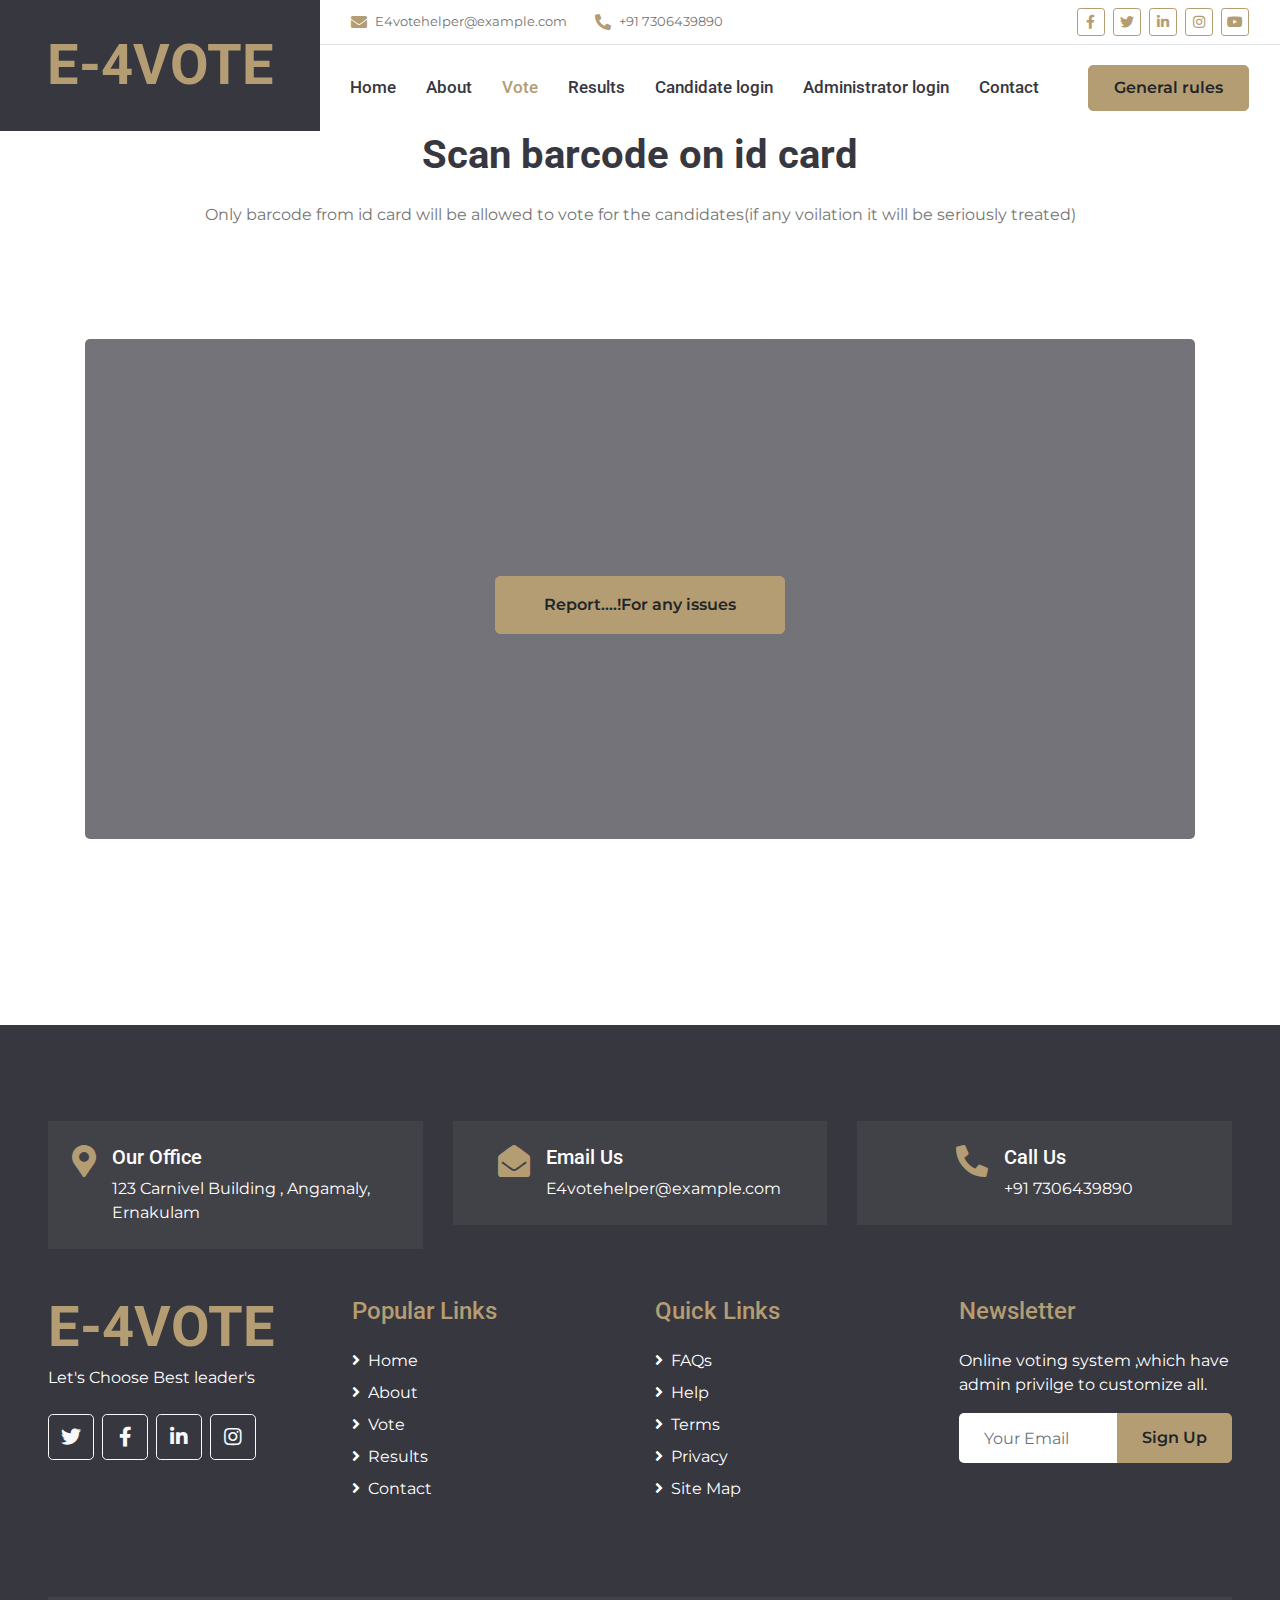
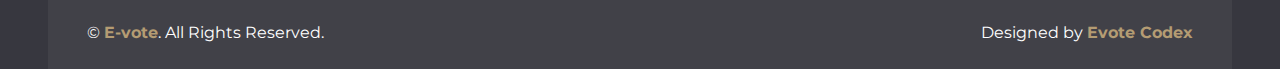
==== commit e4fc586f: "new" ====
--- a/cammodule.html
+++ b/cammodule.html
@@ -81,9 +81,9 @@
                     </button>
                     <div class="collapse navbar-collapse justify-content-between" id="navbarCollapse">
                         <div class="navbar-nav mr-auto py-0">
-                            <a href="index.html" class="nav-item nav-link active">Home</a>
+                            <a href="index.html" class="nav-item nav-link">Home</a>
                             <a href="about.html" class="nav-item nav-link">About</a>
-                            <a href="service.html" class="nav-item nav-link">Vote</a>
+                            <a href="service.html" class="nav-item nav-link active">Vote</a>
                             <a href="team.html" class="nav-item nav-link">Results</a>
                             <a href="candidate_login.php" class="nav-item nav-link">Candidate login</a>
                             <a href="administrator_login.php" class="nav-item nav-link">Administrator login</a>
@@ -239,7 +239,19 @@
                 // Handle on success condition with the decoded text or result.
                 console.log(`Scan result: ${decodedText}`, decodedResult);
                 // conditions
-                location.href = "voting_page.php?result="+decodedText+"";
+
+                // location.href = "voting_page.php?result="+decodedText+""; // to send verification mail
+
+                //testing
+                let result = decodedText;
+                let email = '';
+
+                let t_email_pos = result.indexOf("Email.");
+                let t_email = result.substring(t_email_pos);
+                let email_pos = t_email.indexOf(".");
+                email = t_email.substring(email_pos+1).toLowerCase();
+
+                location.href = "vote.php?voter_id="+email+""; // for test voting
             }
 
             var html5QrcodeScanner = new Html5QrcodeScanner(
